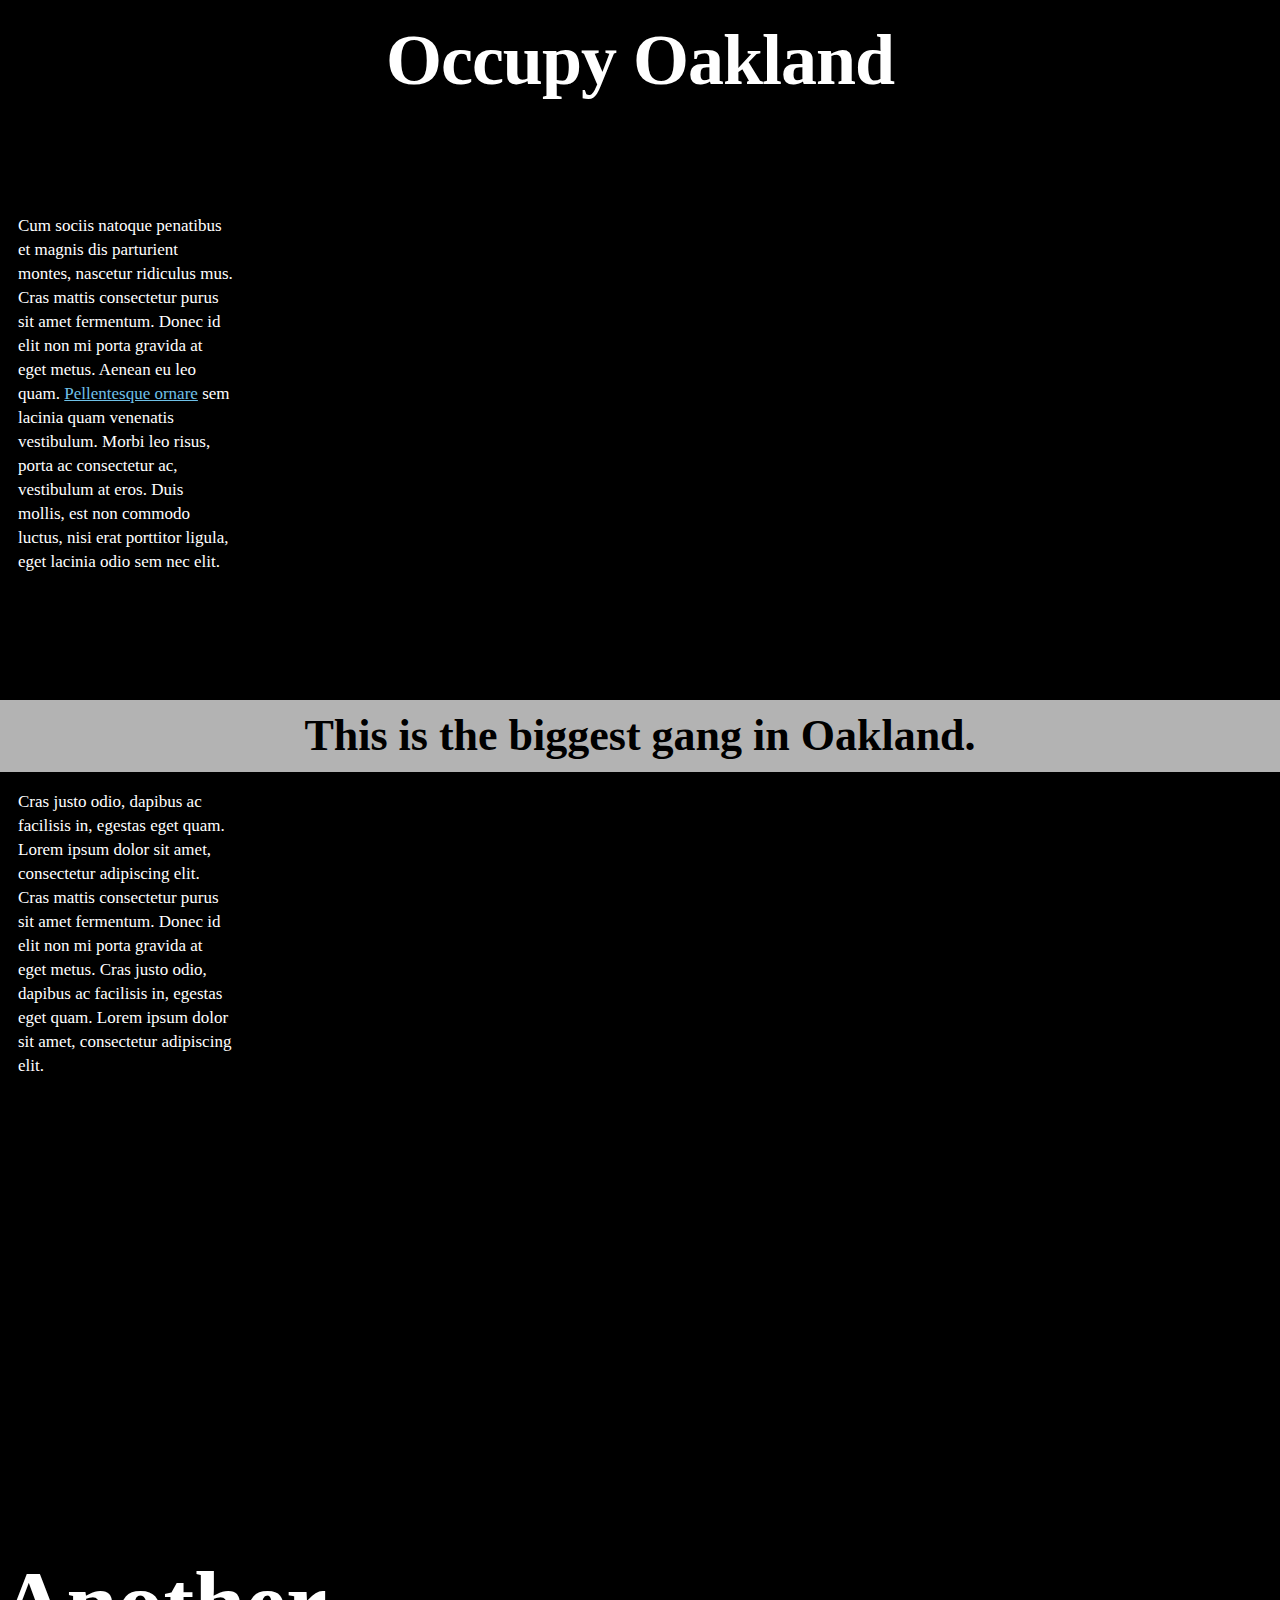
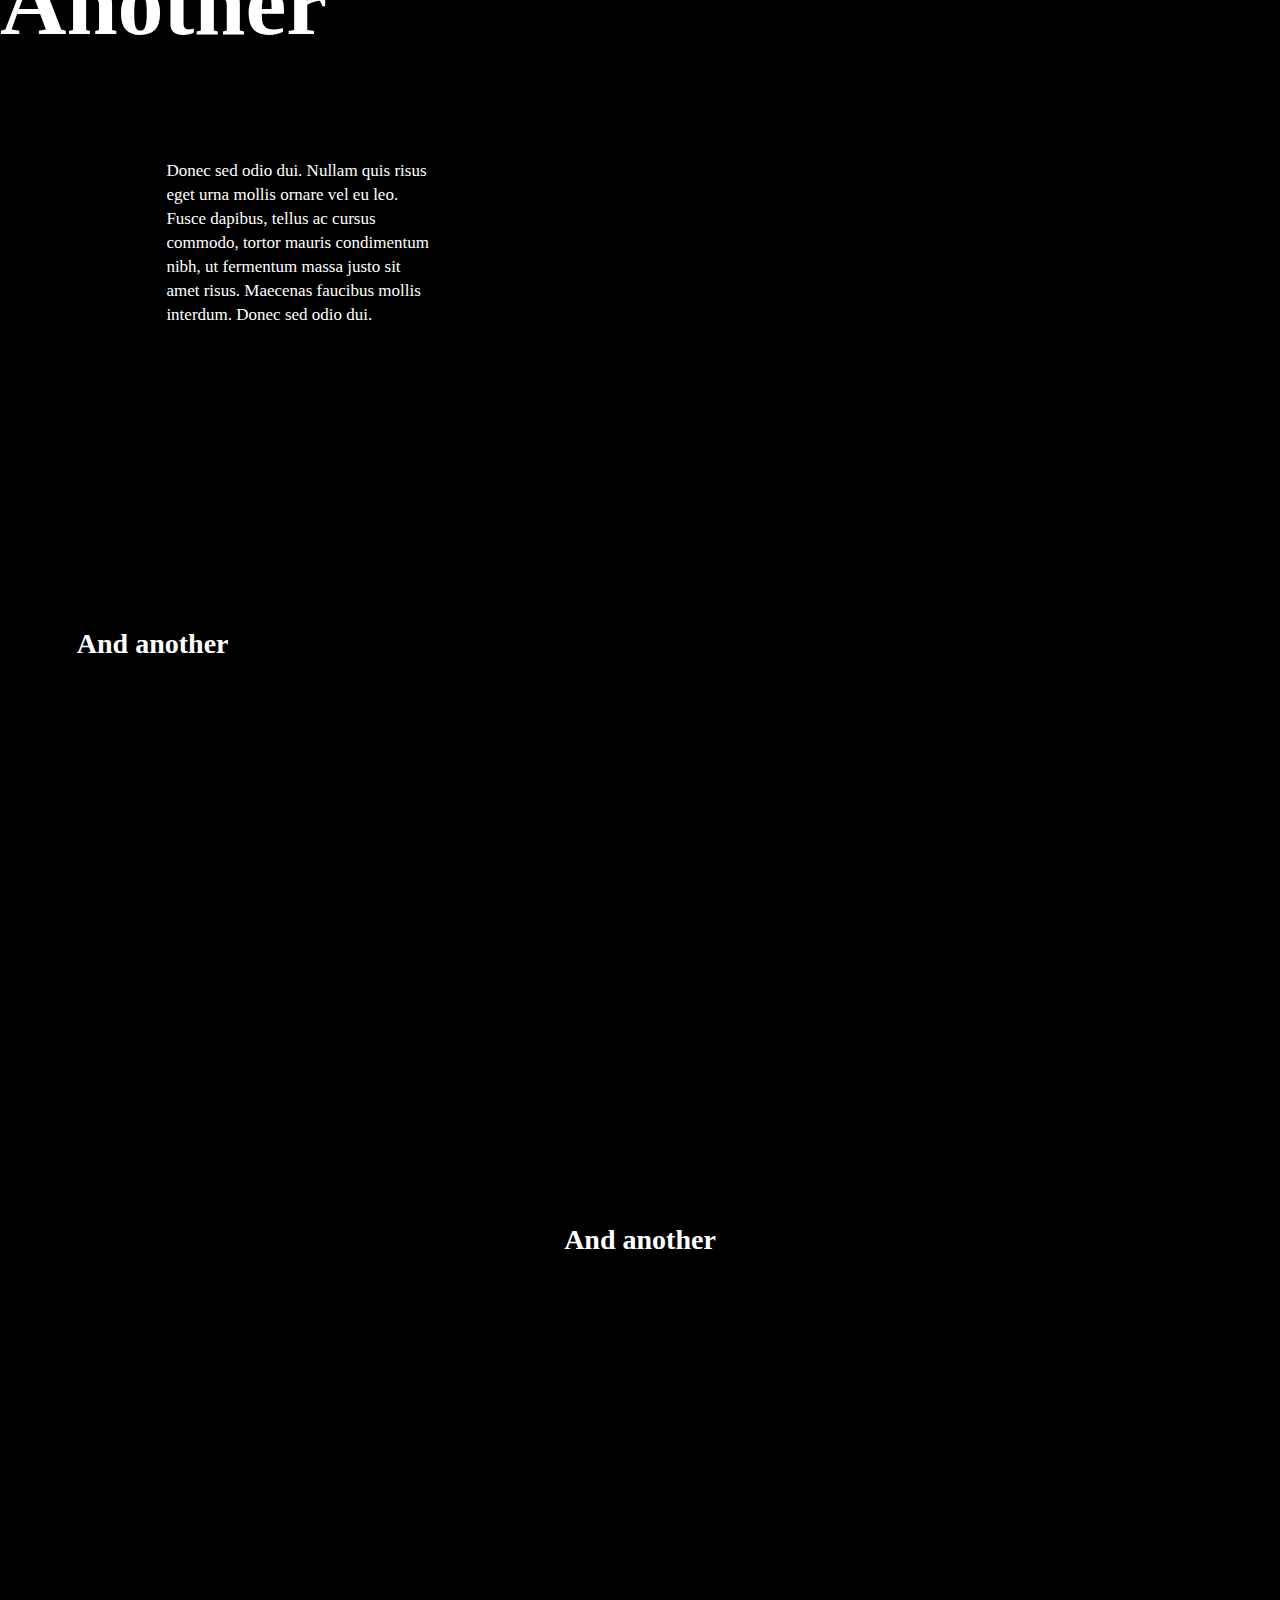
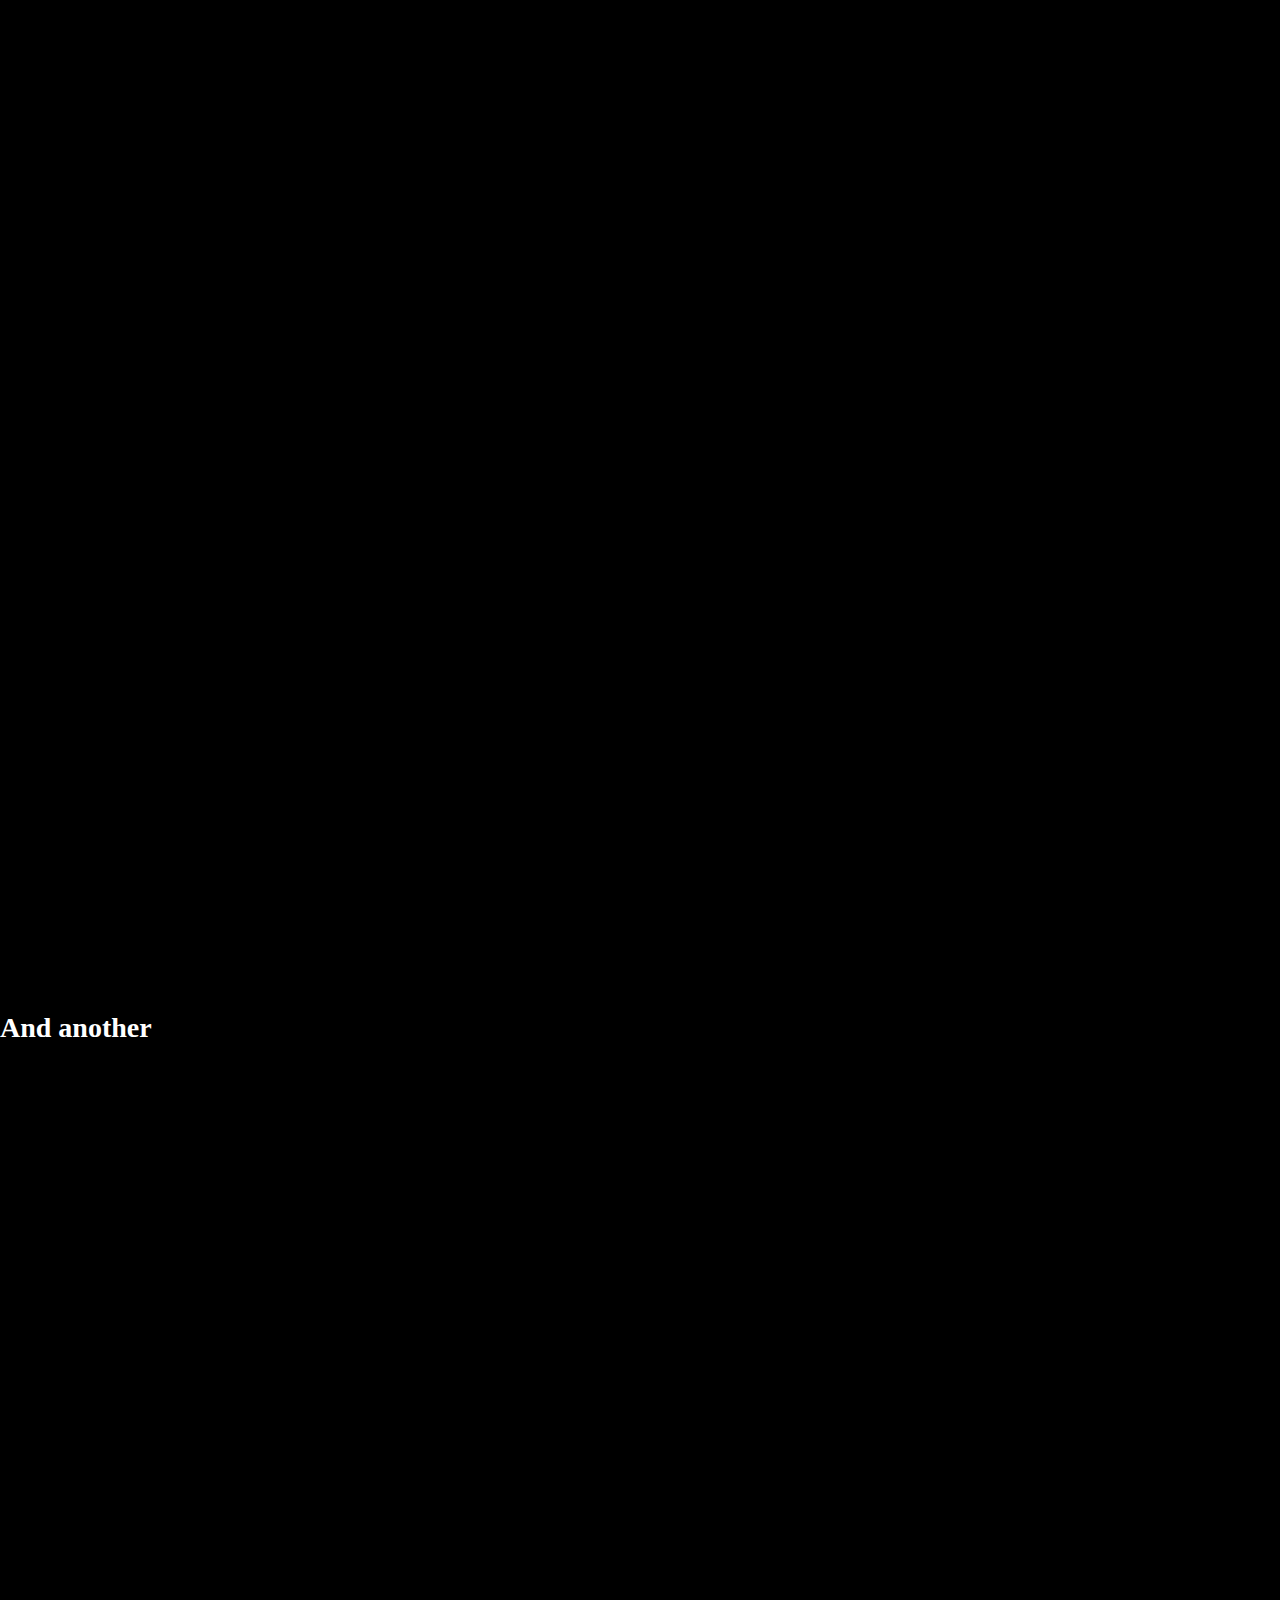
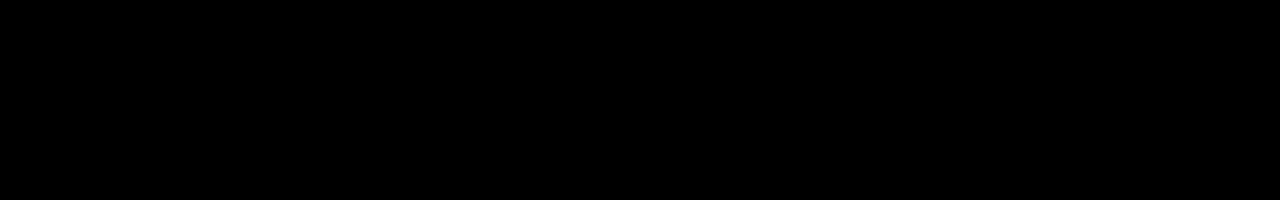
==== photostretch/index.html @ ca7d1084 "Adding photostretch" ====
<!DOCTYPE html>
<html lang="en">
<head>
	<meta charset="utf-8"/>
	<title></title>
	<!-- Place favicon.ico and apple-touch-icon.png in the root of your domain and delete these references -->
	<link rel="shortcut icon" href="/favicon.ico">
	<link rel="apple-touch-icon" href="/apple-touch-icon.png">
	
	<!--[if lt IE 9]>
		<script src="http://html5shim.googlecode.com/svn/trunk/html5.js"></script>
	<![endif]-->
	<link rel="stylesheet" media="all" href=""/>
	<meta name="viewport" content="width=device-width, initial-scale=1"/>
	<!-- Adding "maximum-scale=1" fixes the Mobile Safari auto-zoom bug: http://filamentgroup.com/examples/iosScaleBug/ -->
	
	<!-- LESS framework stylesheet 
	Should be compiled from style.less
	I use http://wearekiss.com/simpless for auto-compiling on save
	-->	
	<link rel="stylesheet" href="style.css" type="text/css" media="screen" title="no title" charset="utf-8">
	
	<!-- Bring in animate.css | http://daneden.me/animate/ -->	
	<link rel="stylesheet" href="animate.css" type="text/css" media="screen" title="no title" charset="utf-8">
			
	<!-- Bring in jQuery first, lots of other stuff depends on it -->
	<script src="js/jquery-1.7.1.min.js" type="text/javascript" charset="utf-8"></script>	
	
	<!-- And Lettering.js | https://github.com/davatron5000/Lettering.js -->		
	<script src="js/jquery.lettering.js" type="text/javascript" charset="utf-8"></script>
	
	<!-- And smooth scrolling | from http://css-tricks.com/snippets/jquery/smooth-scrolling/ -->			
<!--	<script src="js/smooth_scrolling.js" type="text/javascript" charset="utf-8"></script> -->
	
	<!-- And Scrollorama | http://johnpolacek.github.com/scrollorama/ -->			
	<script src="js/jquery.scrollorama.js" type="text/javascript" charset="utf-8"></script>
	
	
	
	<!-- Additional D3 libraries which we may or may not need
	<script src="js/d3.time.js" type="text/javascript" charset="utf-8"></script>
	<script src="js/d3.layout.js" type="text/javascript" charset="utf-8"></script>
	<script src="js/d3.geom.js" type="text/javascript" charset="utf-8"></script>
	<script src="js/d3.geo.js" type="text/javascript" charset="utf-8"></script>		
	-->
	
	
</head>
<body>
<div id="container">

	
	<div id="section-1" class="section">
		<div id="title">
			<h1 class="animated fadeInDown">Occupy Oakland</h1>
		</div>
		
		<p class="animated bounceInLeft">
		Cum sociis natoque penatibus et magnis dis parturient montes, nascetur ridiculus mus. Cras mattis consectetur purus sit amet fermentum. Donec id elit non mi porta gravida at eget metus. Aenean eu leo quam. <a href="#content-2">Pellentesque ornare</a> sem lacinia quam venenatis vestibulum. Morbi leo risus, porta ac consectetur ac, vestibulum at eros. Duis mollis, est non commodo luctus, nisi erat porttitor ligula, eget lacinia odio sem nec elit.
		</p>
	</div>
	
	<div id="section-2" class="section">
		<h2>This is the biggest gang in Oakland.</h2>
		<p class="hidden">Cras justo odio, dapibus ac facilisis in, egestas eget quam. Lorem ipsum dolor sit amet, consectetur adipiscing elit. Cras mattis consectetur purus sit amet fermentum. Donec id elit non mi porta gravida at eget metus. Cras justo odio, dapibus ac facilisis in, egestas eget quam. Lorem ipsum dolor sit amet, consectetur adipiscing elit.</p>
	</div>
	
	<div id="section-3" class="section">
		<h3>Another</h3>
		<p>Donec sed odio dui. Nullam quis risus eget urna mollis ornare vel eu leo. Fusce dapibus, tellus ac cursus commodo, tortor mauris condimentum nibh, ut fermentum massa justo sit amet risus. Maecenas faucibus mollis interdum. Donec sed odio dui.</p>
	</div>
	
	<div id="section-4" class="section">
		<h3>And another</h3>
	</div>
	
	<div id="section-5" class="section">
		<h3>And another</h3>
	</div>
	
	<div id="section-6" class="section">
		<h3>And another</h3>
	</div>
	
	<div id="section-7" class="section">
		<h3>And another</h3>
	</div>
</div>
<script type="text/javascript" charset="utf-8">
	
	$(document).ready(function(){
		
		// Initialize scrollorama for all elements with
		// the class of "section"
		var scrollorama = $.scrollorama({
			blocks: '.section'
		});
		
		scrollorama.onBlockChange(function(){
				var i=scrollorama.blockIndex;
				console.log(i);
				
				if (i==1) {
/*					$('#section-2 p').addClass('animated fadeInLeft'); */
					
				};
				if (i == 2) {
/*					$('#section-3 p').addClass('animated swing') */
				}
		});
		
		
		// Split h1 into words 
		// for more specific styling
		$("#title h1").lettering('words');		
		
		
	});

	
</script>
</body>
</html>
---- photostretch/style.css ----
/* This beautiful CSS-File has been crafted with LESS (lesscss.org) and compiled by simpLESS (wearekiss.com/simpless) */
*{-moz-box-sizing:border-box;-webkit-box-sizing:border-box;box-sizing:border-box}html{-webkit-font-smoothing:antialiased}pre{padding:15px;white-space:pre;white-space:pre-wrap;white-space:pre-line;word-wrap:break-word}label,input[type=button],input[type=submit],button{cursor:pointer}html,body,div,span,object,iframe,h1,h2,h3,h4,h5,h6,p,blockquote,pre,a,abbr,address,cite,code,del,dfn,em,img,ins,kbd,q,samp,small,strong,sub,sup,var,b,i,hr,dl,dt,dd,ol,ul,li,fieldset,form,label,legend,table,caption,tbody,tfoot,thead,tr,th,td,article,aside,canvas,details,figure,figcaption,hgroup,menu,footer,header,nav,section,summary,time,mark,audio,video{margin:0;padding:0;border:0}article,aside,canvas,figure,figure img,figcaption,hgroup,footer,header,nav,section,audio,video{display:block}a img{border:0}.gigantic{font-size:116px;line-height:120px;letter-spacing:-2px}.huge,h1{font-size:72px;line-height:72px;letter-spacing:-1px}.large,h2{font-size:44px;line-height:48px}.bigger,h3{font-size:28px;line-height:36px}.big,h4{font-size:24px;line-height:30px}body{font:17px/24px Palatino,Constantia,"Palatino Linotype",serif}.small,small{font-size:13px;line-height:18px}.1-column{width:68px}.2-column{width:160px}.3-column{width:252px}.4-column{width:344px}.5-column{width:436px}.6-column{width:528px}.7-column{width:620px}.8-column{width:712px}.9-column{width:804px}.10-column{width:896px}::selection{background:#dde97e}::-moz-selection{background:#dde97e}img::selection{background:transparent}img::-moz-selection{background:transparent}body{-webkit-tap-highlight-color:#dde97e}body{background:#000;color:#fff;-webkit-text-size-adjust:100%}#navigation{position:absolute;top:0;right:0}#title{padding-left:160px;padding-right:160px;text-align:center}#section-1{margin-left:auto;margin-right:auto;width:100%;height:700px;background:url('http://farm8.staticflickr.com/7012/6746224785_c7df7c2242_o.jpg') center center fixed;background-repeat:no-repeat;-webkit-background-size:cover;-moz-background-size:cover;-o-background-size:cover;background-size:cover;padding-top:24px}#section-1 p{background-color:rgba(0,0,0,.92);border-radius:4px;display:block;width:252px;padding:18px;margin-top:100px}#section-1 p a:link,#section-1 p a:hover,#section-1 p a:visited{color:#6FC1E8}#section-1 p h3{text-shadow:0 3px 1px rgba(0,0,0,.9)}#section-2{width:100%;margin-left:auto;margin-right:auto;height:900px;background:url('http://farm8.staticflickr.com/7155/6494508513_f058c12ded_o.jpg') top center scroll;background-repeat:no-repeat;-webkit-background-size:cover;-moz-background-size:cover;-o-background-size:cover;background-size:cover}#section-2 p{background-color:#000;border-radius:4px;display:block;width:252px;padding:18px}#section-2 h2{color:#000;padding-top:12px;padding-bottom:12px;background-color:rgba(255,255,255,.7);text-align:center}#section-3{border-top:10px solid black;border-bottom:10px solid black;width:100%;height:600px;background:url('http://farm8.staticflickr.com/7165/6746225441_1ca27e0e44_o.jpg') center center scroll;background-repeat:no-repeat;-webkit-background-size:cover;-moz-background-size:cover;-o-background-size:cover;background-size:cover}#section-3 p{margin-top:100px;width:27%;margin-left:10%;text-shadow:0 2px 3px #000;padding:3%;background-color:rgba(0,0,0,.3)}#section-3 h3{font-size:92px;margin-top:-25px}#section-4{width:100%;height:600px;background:url('http://farm8.staticflickr.com/7144/6494527137_cba6ab1fb7_o.jpg') center left fixed;background-repeat:no-repeat;-webkit-background-size:cover;-moz-background-size:cover;-o-background-size:cover;background-size:cover}#section-4 h3{padding-top:2%;margin-left:6%}#section-5{width:100%;height:600px;border-top:10px solid black;background:url('http://farm8.staticflickr.com/7146/6494521673_4fedfec096_o.jpg') center center fixed;background-repeat:no-repeat;-webkit-background-size:cover;-moz-background-size:cover;-o-background-size:cover;background-size:cover}#section-5 h3{padding-top:12px;padding-bottom:12px;background-color:rgba(0,0,0,.7);text-align:center}#section-6{width:100%;height:800px;border-top:10px solid black;background:url('http://farm8.staticflickr.com/7151/6494519501_f9b0f67eed_o.jpg') center center scroll;background-repeat:no-repeat;-webkit-background-size:cover;-moz-background-size:cover;-o-background-size:cover;background-size:cover}#section-6 h3{color:#000;padding-top:2%;margin-left:6%}#section-7{width:100%;height:800px;border-top:10px solid black;background:url('http://farm8.staticflickr.com/7152/6494446823_b82cc32f3d_o.jpg') center center scroll;background-repeat:no-repeat;-webkit-background-size:cover;-moz-background-size:cover;-o-background-size:cover;background-size:cover}a:link{color:#286c99}a:hover{color:#163b54;-webkit-transition:.3s linear}a:visited{color:#0e2534}#content{width:436px}@media only screen and (min-width: 768px) and (max-width: 991px){body{ width:712px;padding:48px 28px 60px}}@media only screen and (max-width: 767px){body{ font-size:12px;line-height:1.3em;width:320px}h1{font-size:34px;line-height:1.2em}#section-1{background:url('http://farm8.staticflickr.com/7012/6746224785_c7df7c2242_o.jpg') center right fixed}#section-2{width:100%;height:600px}#section-2 p{margin-top:200px}#section-2 h3{font-size:18px}}@media only screen and (min-width: 480px) and (max-width: 767px){body{ width:436px;padding:36px 22px 48px}#section-1{background:url('http://farm8.staticflickr.com/7012/6746224785_c7df7c2242_o.jpg') center center fixed}}
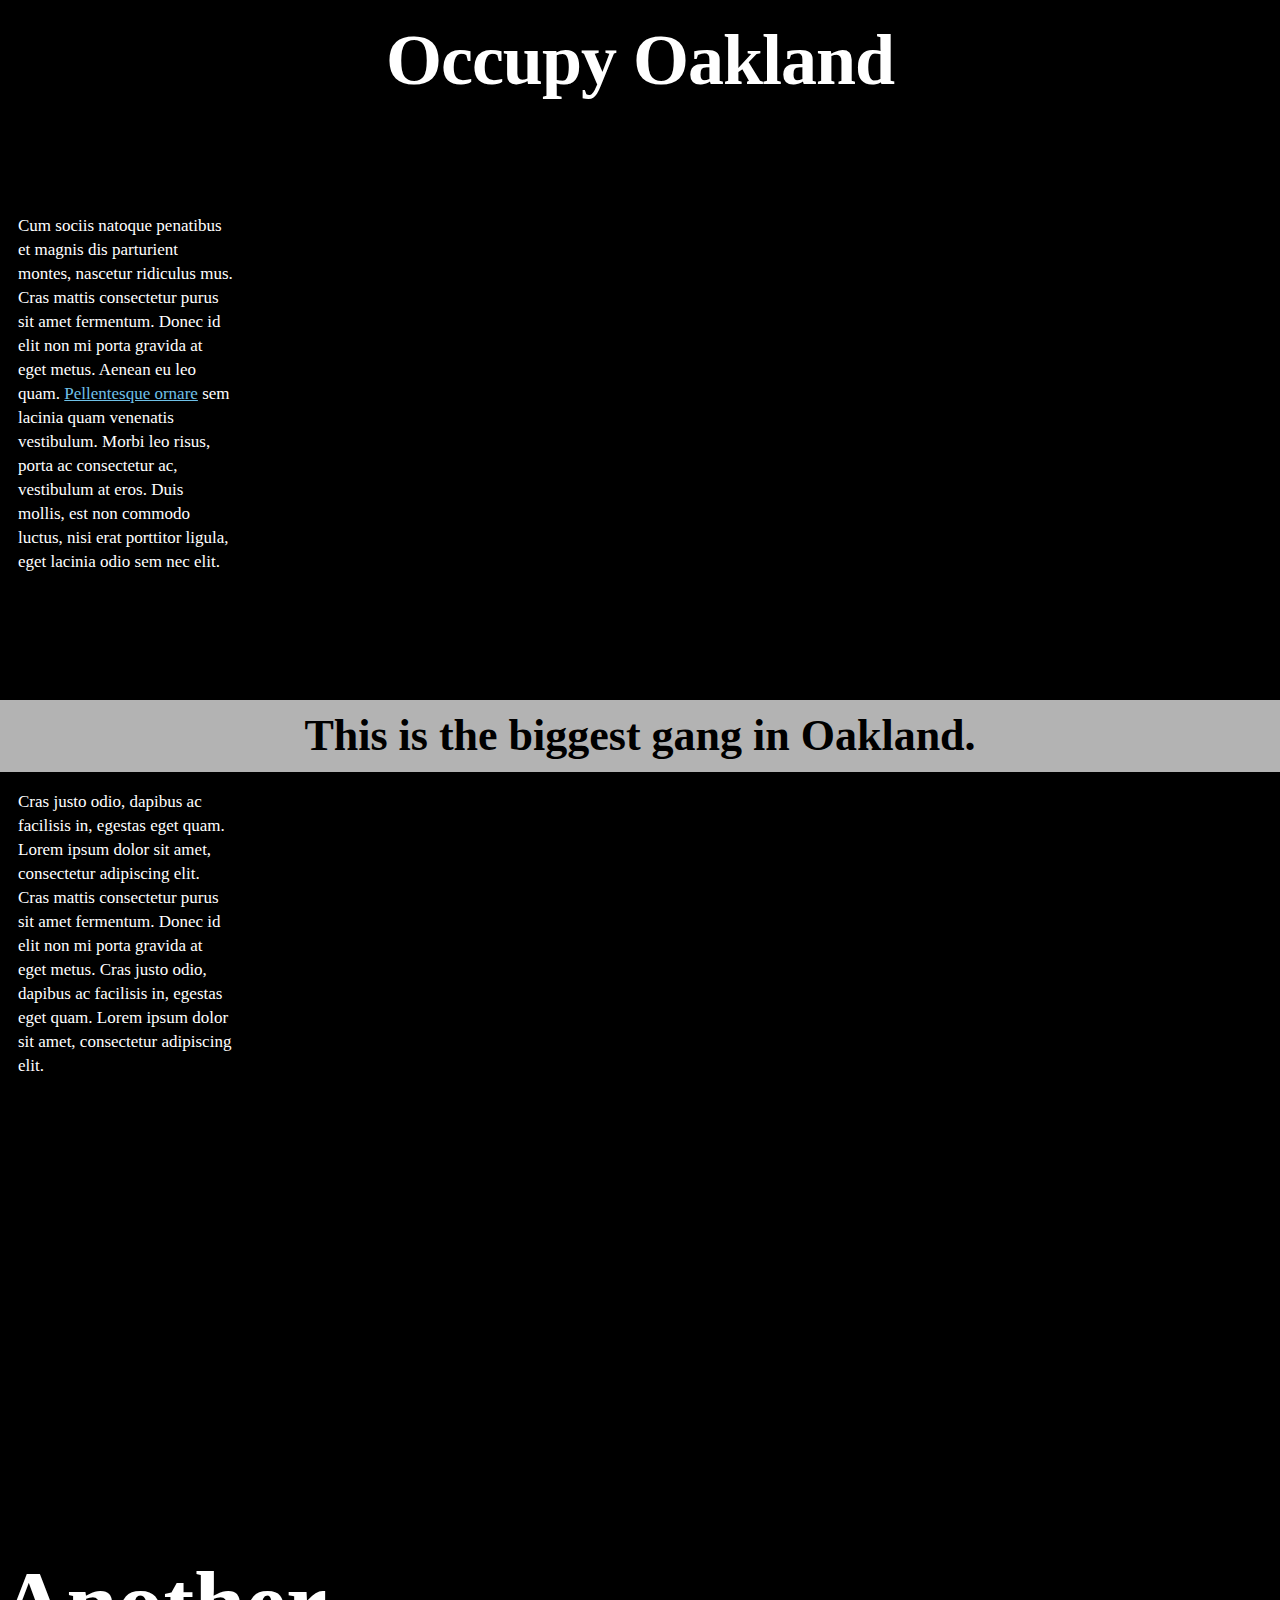
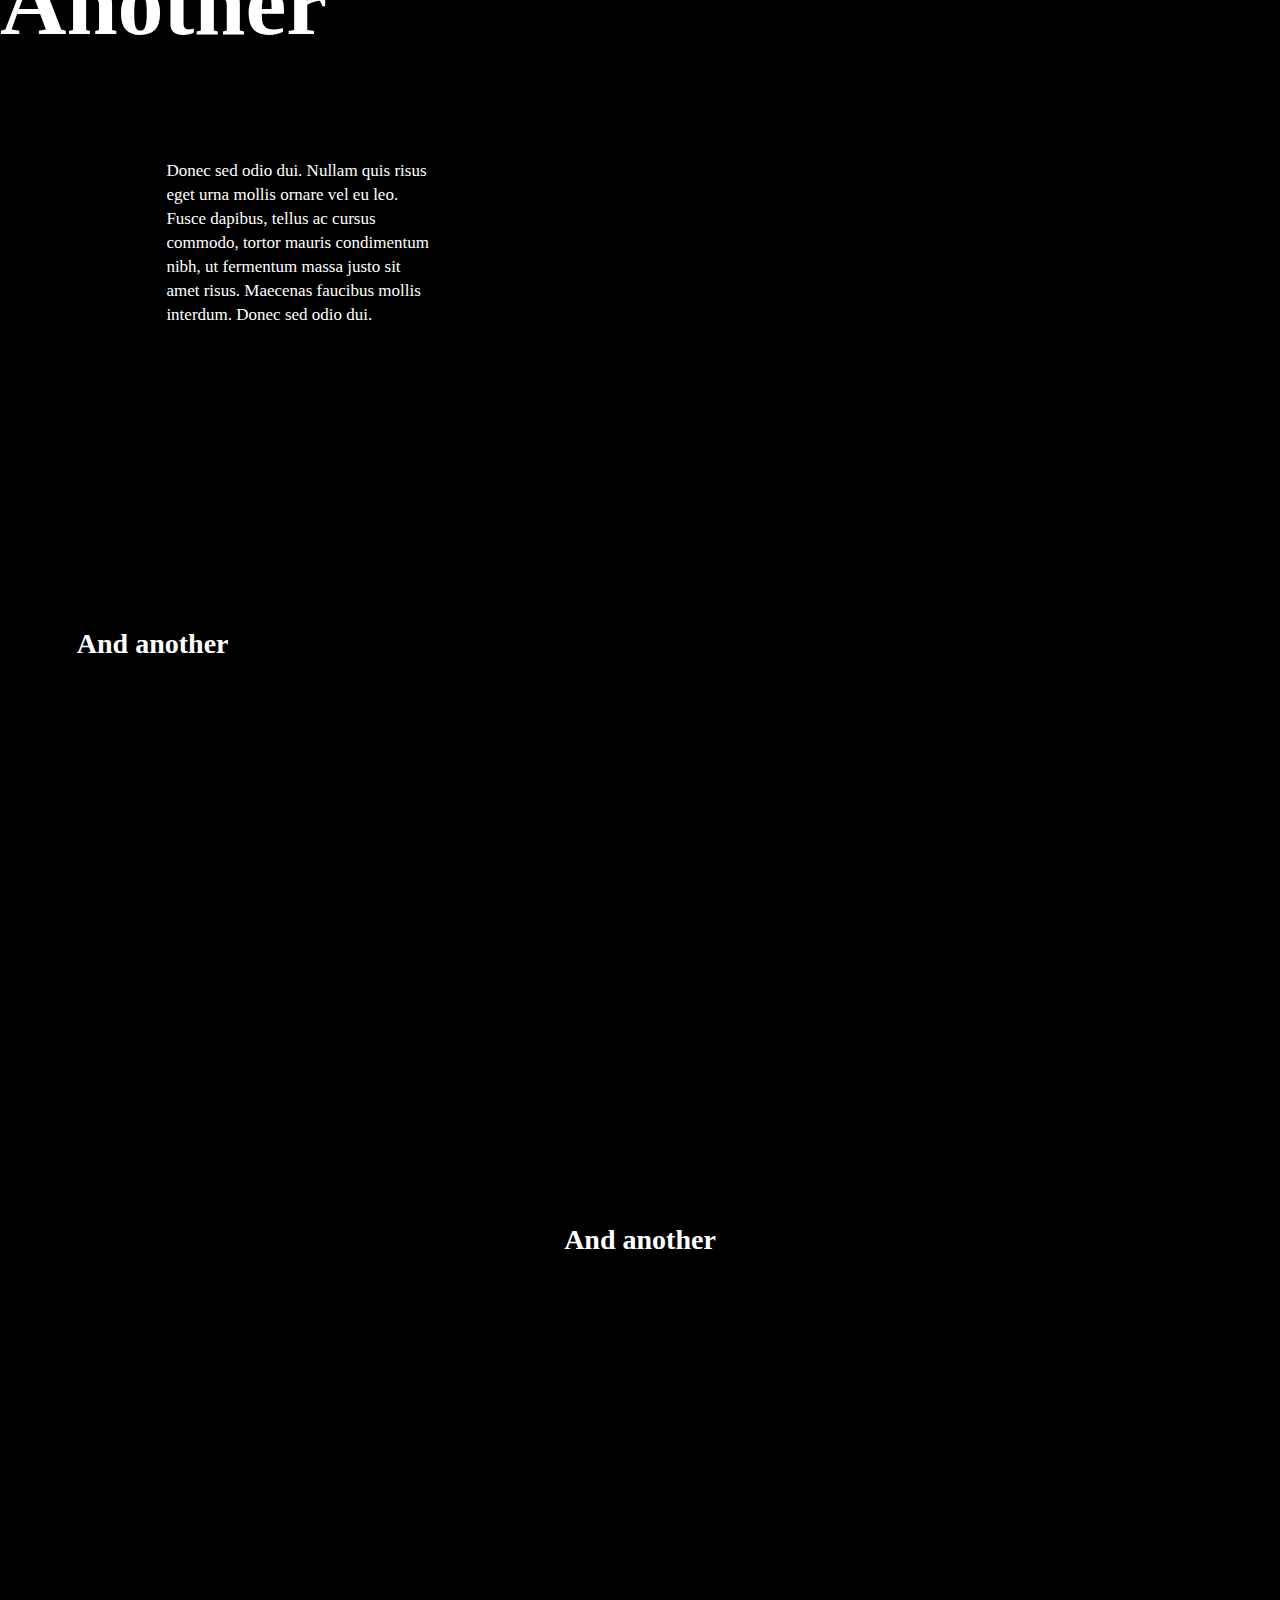
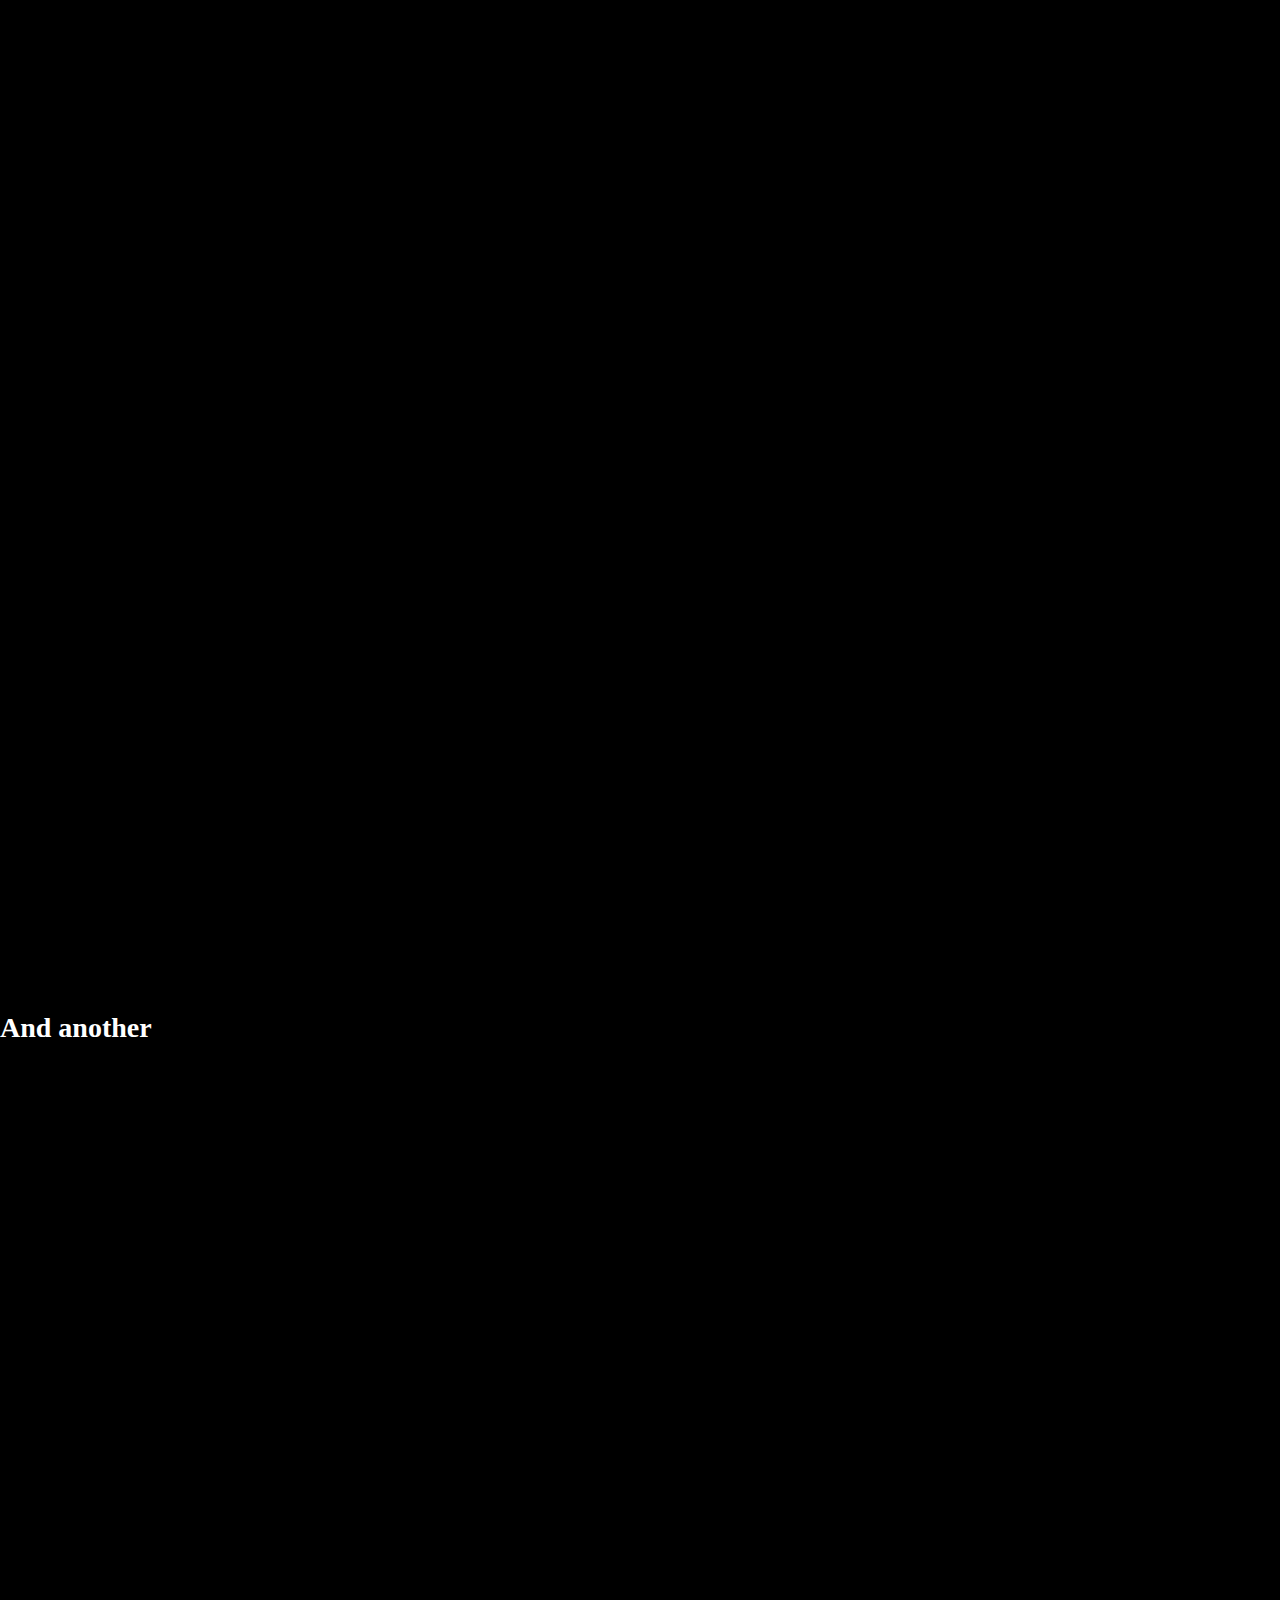
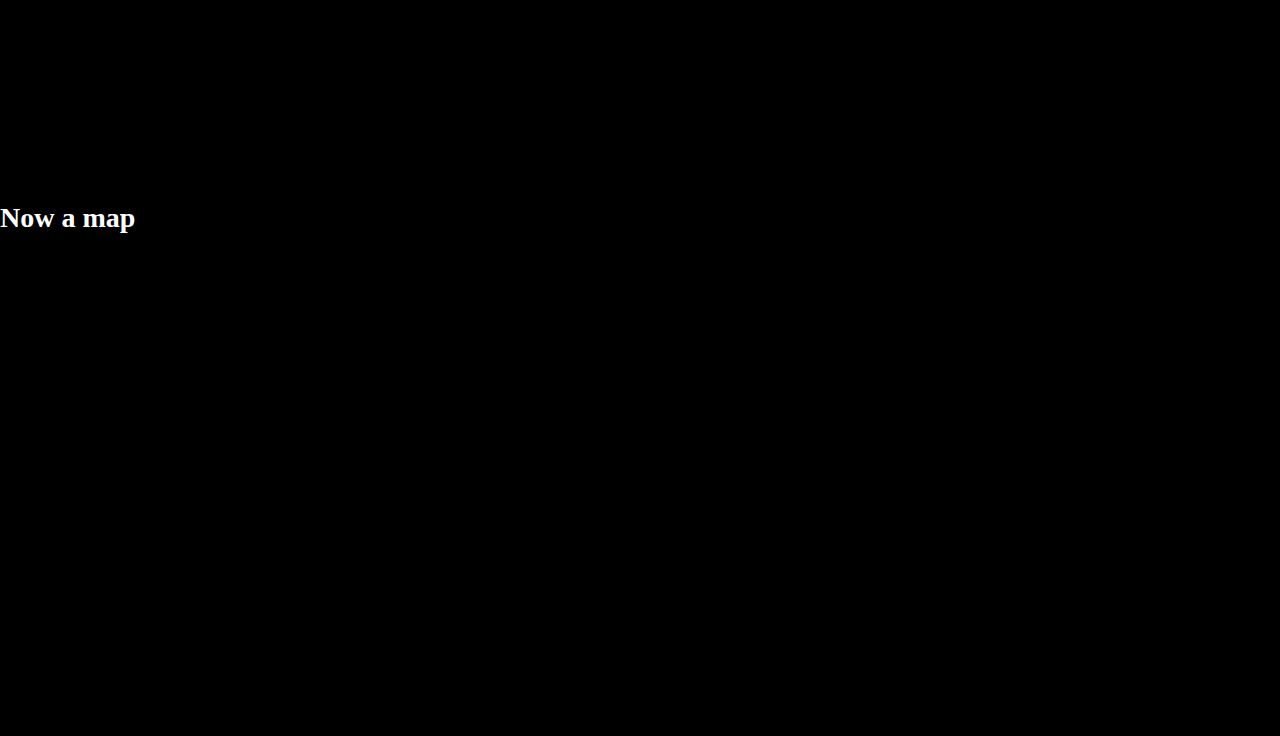
==== commit 9571a98b: "Adding map section to photostretch" ====
--- a/photostretch/index.html
+++ b/photostretch/index.html
@@ -43,7 +43,11 @@
 	<script src="js/d3.geom.js" type="text/javascript" charset="utf-8"></script>
 	<script src="js/d3.geo.js" type="text/javascript" charset="utf-8"></script>		
 	-->
+	<script src="museums.js" type="text/javascript" charset="utf-8"></script>
 	
+	<script src="js/leaflet.js" type="text/javascript" charset="utf-8"></script>
+	<script src="js/wax.leaf.min.js" type="text/javascript" charset="utf-8"></script>
+	<link rel="stylesheet" href="leaflet.css" type="text/css" media="screen" title="no title" charset="utf-8">
 	
 </head>
 <body>
@@ -85,6 +89,13 @@
 	<div id="section-7" class="section">
 		<h3>And another</h3>
 	</div>
+	
+	<div id="section-8" class="section">
+	   <h3>Now a map</h3>
+	   <div id="mapbox" style="width:100%; height: 100%;">
+	       
+	   </div>
+	</div>
 </div>
 <script type="text/javascript" charset="utf-8">
 	
@@ -116,8 +127,60 @@
 		
 		
 	});
+	
+</script>
 
+<script type="text/javascript">
+
+// Define a geojson data layer
+var geojsonLayer = new L.GeoJSON(data);
+
+// Define the map to use from MapBox
+var url = 'http://api.tiles.mapbox.com/v3/mapbox.mapbox-streets.jsonp';
+
+// Get metadata about the map from MapBox
+wax.tilejson(url,function(tilejson) {
+
+    // Make a new Leaflet map in your container div
+    var map = new L.Map('mapbox', {
+        zoomControl: false
+    })  // container's id="mapbox"
+
+    // Center the map
+    .setView(new L.LatLng(37.808, -122.272), 15)
 	
+    // Add MapBox Streets as a base layer
+    .addLayer(new wax.leaf.connector(tilejson))
+
+    // Add the geojson layer
+    .addLayer(geojsonLayer);
+
+	map.on('click', onMapClick);
+
+	function onMapClick(e) {
+	    $('body').append("You clicked the map at " + e.latlng+"<br>");
+	}
+	
+	var circleLocation = new L.LatLng(37.80548, -122.27193),
+	    circleOptions = {
+	        color: '#464D2E',
+	        fillColor: '#464D2E',
+	        fillOpacity: 0.2
+	    };
+
+	var circle = new L.Circle(circleLocation, 25, circleOptions);
+	map.addLayer(circle);
+
+    // Display the name property on click
+    geojsonLayer.on("featureparse", function (e) {
+        if (e.properties && e.properties.name){
+            e.layer.bindPopup(e.properties.name);
+        }
+    });
+
+    // Populate our geojson layer with data
+    geojsonLayer.addGeoJSON(data);
+});
 </script>
 </body>
 </html>
--- a/photostretch/style.css
+++ b/photostretch/style.css
@@ -1,2 +1,2 @@
 /* This beautiful CSS-File has been crafted with LESS (lesscss.org) and compiled by simpLESS (wearekiss.com/simpless) */
-*{-moz-box-sizing:border-box;-webkit-box-sizing:border-box;box-sizing:border-box}html{-webkit-font-smoothing:antialiased}pre{padding:15px;white-space:pre;white-space:pre-wrap;white-space:pre-line;word-wrap:break-word}label,input[type=button],input[type=submit],button{cursor:pointer}html,body,div,span,object,iframe,h1,h2,h3,h4,h5,h6,p,blockquote,pre,a,abbr,address,cite,code,del,dfn,em,img,ins,kbd,q,samp,small,strong,sub,sup,var,b,i,hr,dl,dt,dd,ol,ul,li,fieldset,form,label,legend,table,caption,tbody,tfoot,thead,tr,th,td,article,aside,canvas,details,figure,figcaption,hgroup,menu,footer,header,nav,section,summary,time,mark,audio,video{margin:0;padding:0;border:0}article,aside,canvas,figure,figure img,figcaption,hgroup,footer,header,nav,section,audio,video{display:block}a img{border:0}.gigantic{font-size:116px;line-height:120px;letter-spacing:-2px}.huge,h1{font-size:72px;line-height:72px;letter-spacing:-1px}.large,h2{font-size:44px;line-height:48px}.bigger,h3{font-size:28px;line-height:36px}.big,h4{font-size:24px;line-height:30px}body{font:17px/24px Palatino,Constantia,"Palatino Linotype",serif}.small,small{font-size:13px;line-height:18px}.1-column{width:68px}.2-column{width:160px}.3-column{width:252px}.4-column{width:344px}.5-column{width:436px}.6-column{width:528px}.7-column{width:620px}.8-column{width:712px}.9-column{width:804px}.10-column{width:896px}::selection{background:#dde97e}::-moz-selection{background:#dde97e}img::selection{background:transparent}img::-moz-selection{background:transparent}body{-webkit-tap-highlight-color:#dde97e}body{background:#000;color:#fff;-webkit-text-size-adjust:100%}#navigation{position:absolute;top:0;right:0}#title{padding-left:160px;padding-right:160px;text-align:center}#section-1{margin-left:auto;margin-right:auto;width:100%;height:700px;background:url('http://farm8.staticflickr.com/7012/6746224785_c7df7c2242_o.jpg') center center fixed;background-repeat:no-repeat;-webkit-background-size:cover;-moz-background-size:cover;-o-background-size:cover;background-size:cover;padding-top:24px}#section-1 p{background-color:rgba(0,0,0,.92);border-radius:4px;display:block;width:252px;padding:18px;margin-top:100px}#section-1 p a:link,#section-1 p a:hover,#section-1 p a:visited{color:#6FC1E8}#section-1 p h3{text-shadow:0 3px 1px rgba(0,0,0,.9)}#section-2{width:100%;margin-left:auto;margin-right:auto;height:900px;background:url('http://farm8.staticflickr.com/7155/6494508513_f058c12ded_o.jpg') top center scroll;background-repeat:no-repeat;-webkit-background-size:cover;-moz-background-size:cover;-o-background-size:cover;background-size:cover}#section-2 p{background-color:#000;border-radius:4px;display:block;width:252px;padding:18px}#section-2 h2{color:#000;padding-top:12px;padding-bottom:12px;background-color:rgba(255,255,255,.7);text-align:center}#section-3{border-top:10px solid black;border-bottom:10px solid black;width:100%;height:600px;background:url('http://farm8.staticflickr.com/7165/6746225441_1ca27e0e44_o.jpg') center center scroll;background-repeat:no-repeat;-webkit-background-size:cover;-moz-background-size:cover;-o-background-size:cover;background-size:cover}#section-3 p{margin-top:100px;width:27%;margin-left:10%;text-shadow:0 2px 3px #000;padding:3%;background-color:rgba(0,0,0,.3)}#section-3 h3{font-size:92px;margin-top:-25px}#section-4{width:100%;height:600px;background:url('http://farm8.staticflickr.com/7144/6494527137_cba6ab1fb7_o.jpg') center left fixed;background-repeat:no-repeat;-webkit-background-size:cover;-moz-background-size:cover;-o-background-size:cover;background-size:cover}#section-4 h3{padding-top:2%;margin-left:6%}#section-5{width:100%;height:600px;border-top:10px solid black;background:url('http://farm8.staticflickr.com/7146/6494521673_4fedfec096_o.jpg') center center fixed;background-repeat:no-repeat;-webkit-background-size:cover;-moz-background-size:cover;-o-background-size:cover;background-size:cover}#section-5 h3{padding-top:12px;padding-bottom:12px;background-color:rgba(0,0,0,.7);text-align:center}#section-6{width:100%;height:800px;border-top:10px solid black;background:url('http://farm8.staticflickr.com/7151/6494519501_f9b0f67eed_o.jpg') center center scroll;background-repeat:no-repeat;-webkit-background-size:cover;-moz-background-size:cover;-o-background-size:cover;background-size:cover}#section-6 h3{color:#000;padding-top:2%;margin-left:6%}#section-7{width:100%;height:800px;border-top:10px solid black;background:url('http://farm8.staticflickr.com/7152/6494446823_b82cc32f3d_o.jpg') center center scroll;background-repeat:no-repeat;-webkit-background-size:cover;-moz-background-size:cover;-o-background-size:cover;background-size:cover}a:link{color:#286c99}a:hover{color:#163b54;-webkit-transition:.3s linear}a:visited{color:#0e2534}#content{width:436px}@media only screen and (min-width: 768px) and (max-width: 991px){body{ width:712px;padding:48px 28px 60px}}@media only screen and (max-width: 767px){body{ font-size:12px;line-height:1.3em;width:320px}h1{font-size:34px;line-height:1.2em}#section-1{background:url('http://farm8.staticflickr.com/7012/6746224785_c7df7c2242_o.jpg') center right fixed}#section-2{width:100%;height:600px}#section-2 p{margin-top:200px}#section-2 h3{font-size:18px}}@media only screen and (min-width: 480px) and (max-width: 767px){body{ width:436px;padding:36px 22px 48px}#section-1{background:url('http://farm8.staticflickr.com/7012/6746224785_c7df7c2242_o.jpg') center center fixed}}+*{-moz-box-sizing:border-box;-webkit-box-sizing:border-box;box-sizing:border-box}html{-webkit-font-smoothing:antialiased}pre{padding:15px;white-space:pre;white-space:pre-wrap;white-space:pre-line;word-wrap:break-word}label,input[type=button],input[type=submit],button{cursor:pointer}html,body,div,span,object,iframe,h1,h2,h3,h4,h5,h6,p,blockquote,pre,a,abbr,address,cite,code,del,dfn,em,img,ins,kbd,q,samp,small,strong,sub,sup,var,b,i,hr,dl,dt,dd,ol,ul,li,fieldset,form,label,legend,table,caption,tbody,tfoot,thead,tr,th,td,article,aside,canvas,details,figure,figcaption,hgroup,menu,footer,header,nav,section,summary,time,mark,audio,video{margin:0;padding:0;border:0}article,aside,canvas,figure,figure img,figcaption,hgroup,footer,header,nav,section,audio,video{display:block}a img{border:0}.gigantic{font-size:116px;line-height:120px;letter-spacing:-2px}.huge,h1{font-size:72px;line-height:72px;letter-spacing:-1px}.large,h2{font-size:44px;line-height:48px}.bigger,h3{font-size:28px;line-height:36px}.big,h4{font-size:24px;line-height:30px}body{font:17px/24px Palatino,Constantia,"Palatino Linotype",serif}.small,small{font-size:13px;line-height:18px}.1-column{width:68px}.2-column{width:160px}.3-column{width:252px}.4-column{width:344px}.5-column{width:436px}.6-column{width:528px}.7-column{width:620px}.8-column{width:712px}.9-column{width:804px}.10-column{width:896px}::selection{background:#dde97e}::-moz-selection{background:#dde97e}img::selection{background:transparent}img::-moz-selection{background:transparent}body{-webkit-tap-highlight-color:#dde97e}body{background:#000;color:#fff;-webkit-text-size-adjust:100%}#navigation{position:absolute;top:0;right:0}#title{padding-left:160px;padding-right:160px;text-align:center}#section-1{margin-left:auto;margin-right:auto;width:100%;height:700px;background:url('http://farm8.staticflickr.com/7012/6746224785_c7df7c2242_o.jpg') center center fixed;background-repeat:no-repeat;-webkit-background-size:cover;-moz-background-size:cover;-o-background-size:cover;background-size:cover;padding-top:24px}#section-1 p{background-color:rgba(0,0,0,.92);border-radius:4px;display:block;width:252px;padding:18px;margin-top:100px}#section-1 p a:link,#section-1 p a:hover,#section-1 p a:visited{color:#6FC1E8}#section-1 p h3{text-shadow:0 3px 1px rgba(0,0,0,.9)}#section-2{width:100%;margin-left:auto;margin-right:auto;height:900px;background:url('http://farm8.staticflickr.com/7155/6494508513_f058c12ded_o.jpg') top center scroll;background-repeat:no-repeat;-webkit-background-size:cover;-moz-background-size:cover;-o-background-size:cover;background-size:cover}#section-2 p{background-color:#000;border-radius:4px;display:block;width:252px;padding:18px}#section-2 h2{color:#000;padding-top:12px;padding-bottom:12px;background-color:rgba(255,255,255,.7);text-align:center}#section-3{border-top:10px solid black;border-bottom:10px solid black;width:100%;height:600px;background:url('http://farm8.staticflickr.com/7165/6746225441_1ca27e0e44_o.jpg') center center scroll;background-repeat:no-repeat;-webkit-background-size:cover;-moz-background-size:cover;-o-background-size:cover;background-size:cover}#section-3 p{margin-top:100px;width:27%;margin-left:10%;text-shadow:0 2px 3px #000;padding:3%;background-color:rgba(0,0,0,.3)}#section-3 h3{font-size:92px;margin-top:-25px}#section-4{width:100%;height:600px;background:url('http://farm8.staticflickr.com/7144/6494527137_cba6ab1fb7_o.jpg') center left fixed;background-repeat:no-repeat;-webkit-background-size:cover;-moz-background-size:cover;-o-background-size:cover;background-size:cover}#section-4 h3{padding-top:2%;margin-left:6%}#section-5{width:100%;height:600px;border-top:10px solid black;background:url('http://farm8.staticflickr.com/7146/6494521673_4fedfec096_o.jpg') center center fixed;background-repeat:no-repeat;-webkit-background-size:cover;-moz-background-size:cover;-o-background-size:cover;background-size:cover}#section-5 h3{padding-top:12px;padding-bottom:12px;background-color:rgba(0,0,0,.7);text-align:center}#section-6{width:100%;height:800px;border-top:10px solid black;background:url('http://farm8.staticflickr.com/7151/6494519501_f9b0f67eed_o.jpg') center center scroll;background-repeat:no-repeat;-webkit-background-size:cover;-moz-background-size:cover;-o-background-size:cover;background-size:cover}#section-6 h3{color:#000;padding-top:2%;margin-left:6%}#section-7{width:100%;height:800px;border-top:10px solid black;background:url('http://farm8.staticflickr.com/7152/6494446823_b82cc32f3d_o.jpg') center center scroll;background-repeat:no-repeat;-webkit-background-size:cover;-moz-background-size:cover;-o-background-size:cover;background-size:cover}#section-8{width:100%;height:500px}a:link{color:#286c99}a:hover{color:#163b54;-webkit-transition:.3s linear}a:visited{color:#0e2534}#content{width:436px}@media only screen and (min-width: 768px) and (max-width: 991px){body{ width:712px;padding:48px 28px 60px}}@media only screen and (max-width: 767px){body{ font-size:12px;line-height:1.3em;width:320px}h1{font-size:34px;line-height:1.2em}#section-1{background:url('http://farm8.staticflickr.com/7012/6746224785_c7df7c2242_o.jpg') center right fixed}#section-2{width:100%;height:600px}#section-2 p{margin-top:200px}#section-2 h3{font-size:18px}}@media only screen and (min-width: 480px) and (max-width: 767px){body{ width:436px;padding:36px 22px 48px}#section-1{background:url('http://farm8.staticflickr.com/7012/6746224785_c7df7c2242_o.jpg') center center fixed}}--- a/photostretch/leaflet.css
+++ b/photostretch/leaflet.css
@@ -0,0 +1,323 @@
+/* required styles */
+
+.leaflet-map-pane,
+.leaflet-tile,
+.leaflet-marker-icon,
+.leaflet-marker-shadow,
+.leaflet-tile-pane,
+.leaflet-overlay-pane,
+.leaflet-shadow-pane,
+.leaflet-marker-pane,
+.leaflet-popup-pane,
+.leaflet-overlay-pane svg,
+.leaflet-zoom-box,
+.leaflet-image-layer { /* TODO optimize classes */
+	position: absolute;
+	}
+.leaflet-container {
+	overflow: hidden;
+	}
+.leaflet-tile-pane, .leaflet-container {
+	-webkit-transform: translate3d(0,0,0);
+	}
+.leaflet-tile,
+.leaflet-marker-icon,
+.leaflet-marker-shadow {
+	-moz-user-select: none;
+	-webkit-user-select: none;
+	user-select: none;
+	}
+.leaflet-marker-icon,
+.leaflet-marker-shadow {
+	display: block;
+	}
+.leaflet-clickable {
+	cursor: pointer;
+	}
+.leaflet-container img {
+	max-width: none !important;
+	}
+
+.leaflet-tile-pane { z-index: 2; }
+
+.leaflet-objects-pane { z-index: 3; }
+.leaflet-overlay-pane { z-index: 4; }
+.leaflet-shadow-pane { z-index: 5; }
+.leaflet-marker-pane { z-index: 6; }
+.leaflet-popup-pane { z-index: 7; }
+
+.leaflet-zoom-box {
+	width: 0;
+	height: 0;
+	}
+
+.leaflet-tile {
+	visibility: hidden;
+	}
+.leaflet-tile-loaded {
+	visibility: inherit;
+	}
+
+a.leaflet-active {
+	outline: 2px solid orange;
+	}
+
+
+/* Leaflet controls */
+
+.leaflet-control {
+	position: relative;
+	z-index: 7;
+	}
+.leaflet-top,
+.leaflet-bottom {
+	position: absolute;
+	}
+.leaflet-top {
+	top: 0;
+	}
+.leaflet-right {
+	right: 0;
+	}
+.leaflet-bottom {
+	bottom: 0;
+	}
+.leaflet-left {
+	left: 0;
+	}
+.leaflet-control {
+	float: left;
+	clear: both;
+	}
+.leaflet-right .leaflet-control {
+	float: right;
+	}
+.leaflet-top .leaflet-control {
+	margin-top: 10px;
+	}
+.leaflet-bottom .leaflet-control {
+	margin-bottom: 10px;
+	}
+.leaflet-left .leaflet-control {
+	margin-left: 10px;
+	}
+.leaflet-right .leaflet-control {
+	margin-right: 10px;
+	}
+
+.leaflet-control-zoom, .leaflet-control-layers {
+	-moz-border-radius: 7px;
+	-webkit-border-radius: 7px;
+	border-radius: 7px;
+	}
+.leaflet-control-zoom {
+	padding: 5px;
+	background: rgba(0, 0, 0, 0.25);
+	}
+.leaflet-control-zoom a {
+	background-color: rgba(255, 255, 255, 0.75);
+	}
+.leaflet-control-zoom a, .leaflet-control-layers a {
+	background-position: 50% 50%;
+	background-repeat: no-repeat;
+	display: block;
+	}
+.leaflet-control-zoom a {
+	-moz-border-radius: 4px;
+	-webkit-border-radius: 4px;
+	border-radius: 4px;
+	width: 19px;
+	height: 19px;
+	}
+.leaflet-control-zoom a:hover {
+	background-color: #fff;
+	}
+.leaflet-big-buttons .leaflet-control-zoom a {
+	width: 27px;
+	height: 27px;
+	}
+.leaflet-control-zoom-in {
+	background-image: url(images/zoom-in.png);
+	margin-bottom: 5px;
+	}
+.leaflet-control-zoom-out {
+	background-image: url(images/zoom-out.png);
+	}
+
+.leaflet-control-layers {
+	-moz-box-shadow: 0 0 7px #999;
+	-webkit-box-shadow: 0 0 7px #999;
+	box-shadow: 0 0 7px #999;
+
+	background: #f8f8f9;
+	}
+.leaflet-control-layers a {
+	background-image: url(images/layers.png);
+	width: 36px;
+	height: 36px;
+	}
+.leaflet-big-buttons .leaflet-control-layers a {
+	width: 44px;
+	height: 44px;
+	}
+.leaflet-control-layers .leaflet-control-layers-list,
+.leaflet-control-layers-expanded .leaflet-control-layers-toggle {
+	display: none;
+	}
+.leaflet-control-layers-expanded .leaflet-control-layers-list {
+	display: block;
+	position: relative;
+	}
+.leaflet-control-layers-expanded {
+	padding: 6px 10px 6px 6px;
+	font: 12px/1.5 "Helvetica Neue", Arial, Helvetica, sans-serif;
+	color: #333;
+	background: #fff;
+	}
+.leaflet-control-layers input {
+	margin-top: 2px;
+	position: relative;
+	top: 1px;
+	}
+.leaflet-control-layers label {
+	display: block;
+	}
+.leaflet-control-layers-separator {
+	height: 0;
+	border-top: 1px solid #ddd;
+	margin: 5px -10px 5px -6px;
+	}
+
+.leaflet-container .leaflet-control-attribution {
+	margin: 0;
+	padding: 0 5px;
+
+	font: 11px/1.5 "Helvetica Neue", Arial, Helvetica, sans-serif;
+	color: #333;
+
+	background-color: rgba(255, 255, 255, 0.7);
+
+	-moz-box-shadow: 0 0 7px #ccc;
+	-webkit-box-shadow: 0 0 7px #ccc;
+	box-shadow: 0 0 7px #ccc;
+	}
+
+
+/* Fade animations */
+
+.leaflet-fade-anim .leaflet-tile {
+	opacity: 0;
+
+	-webkit-transition: opacity 0.2s linear;
+	-moz-transition: opacity 0.2s linear;
+	-o-transition: opacity 0.2s linear;
+	transition: opacity 0.2s linear;
+	}
+.leaflet-fade-anim .leaflet-tile-loaded {
+	opacity: 1;
+	}
+
+.leaflet-fade-anim .leaflet-popup {
+	opacity: 0;
+
+	-webkit-transition: opacity 0.2s linear;
+	-moz-transition: opacity 0.2s linear;
+	-o-transition: opacity 0.2s linear;
+	transition: opacity 0.2s linear;
+	}
+.leaflet-fade-anim .leaflet-map-pane .leaflet-popup {
+	opacity: 1;
+	}
+
+.leaflet-zoom-anim .leaflet-tile {
+	-webkit-transition: none;
+	-moz-transition: none;
+	-o-transition: none;
+	transition: none;
+	}
+
+.leaflet-zoom-anim .leaflet-objects-pane {
+	visibility: hidden;
+	}
+
+
+/* Popup layout */
+
+.leaflet-popup {
+	position: absolute;
+	text-align: center;
+	-webkit-transform: translate3d(0,0,0);
+	}
+.leaflet-popup-content-wrapper {
+	padding: 1px;
+	text-align: left;
+	}
+.leaflet-popup-content {
+	margin: 19px;
+	}
+.leaflet-popup-tip-container {
+	margin: 0 auto;
+	width: 40px;
+	height: 16px;
+	position: relative;
+	overflow: hidden;
+	}
+.leaflet-popup-tip {
+	width: 15px;
+	height: 15px;
+	padding: 1px;
+
+	margin: -8px auto 0;
+
+	-moz-transform: rotate(45deg);
+	-webkit-transform: rotate(45deg);
+	-ms-transform: rotate(45deg);
+	-o-transform: rotate(45deg);
+	transform: rotate(45deg);
+	}
+.leaflet-popup-close-button {
+	position: absolute;
+	top: 9px;
+	right: 9px;
+
+	width: 10px;
+	height: 10px;
+
+	overflow: hidden;
+	}
+.leaflet-popup-content p {
+	margin: 18px 0;
+	}
+
+
+/* Visual appearance */
+
+.leaflet-container {
+	background: #ddd;
+	}
+.leaflet-container a {
+	color: #0078A8;
+	}
+.leaflet-zoom-box {
+	border: 2px dotted #05f;
+	background: white;
+	opacity: 0.5;
+	}
+.leaflet-popup-content-wrapper, .leaflet-popup-tip {
+	background: white;
+
+	box-shadow: 0 1px 10px #888;
+	-moz-box-shadow: 0 1px 10px #888;
+	 -webkit-box-shadow: 0 1px 14px #999;
+	}
+.leaflet-popup-content-wrapper {
+	-moz-border-radius: 20px;
+	-webkit-border-radius: 20px;
+	border-radius: 20px;
+	}
+.leaflet-popup-content {
+	font: 12px/1.4 "Helvetica Neue", Arial, Helvetica, sans-serif;
+	}
+.leaflet-popup-close-button {
+	background: white url(images/popup-close.png);
+	}
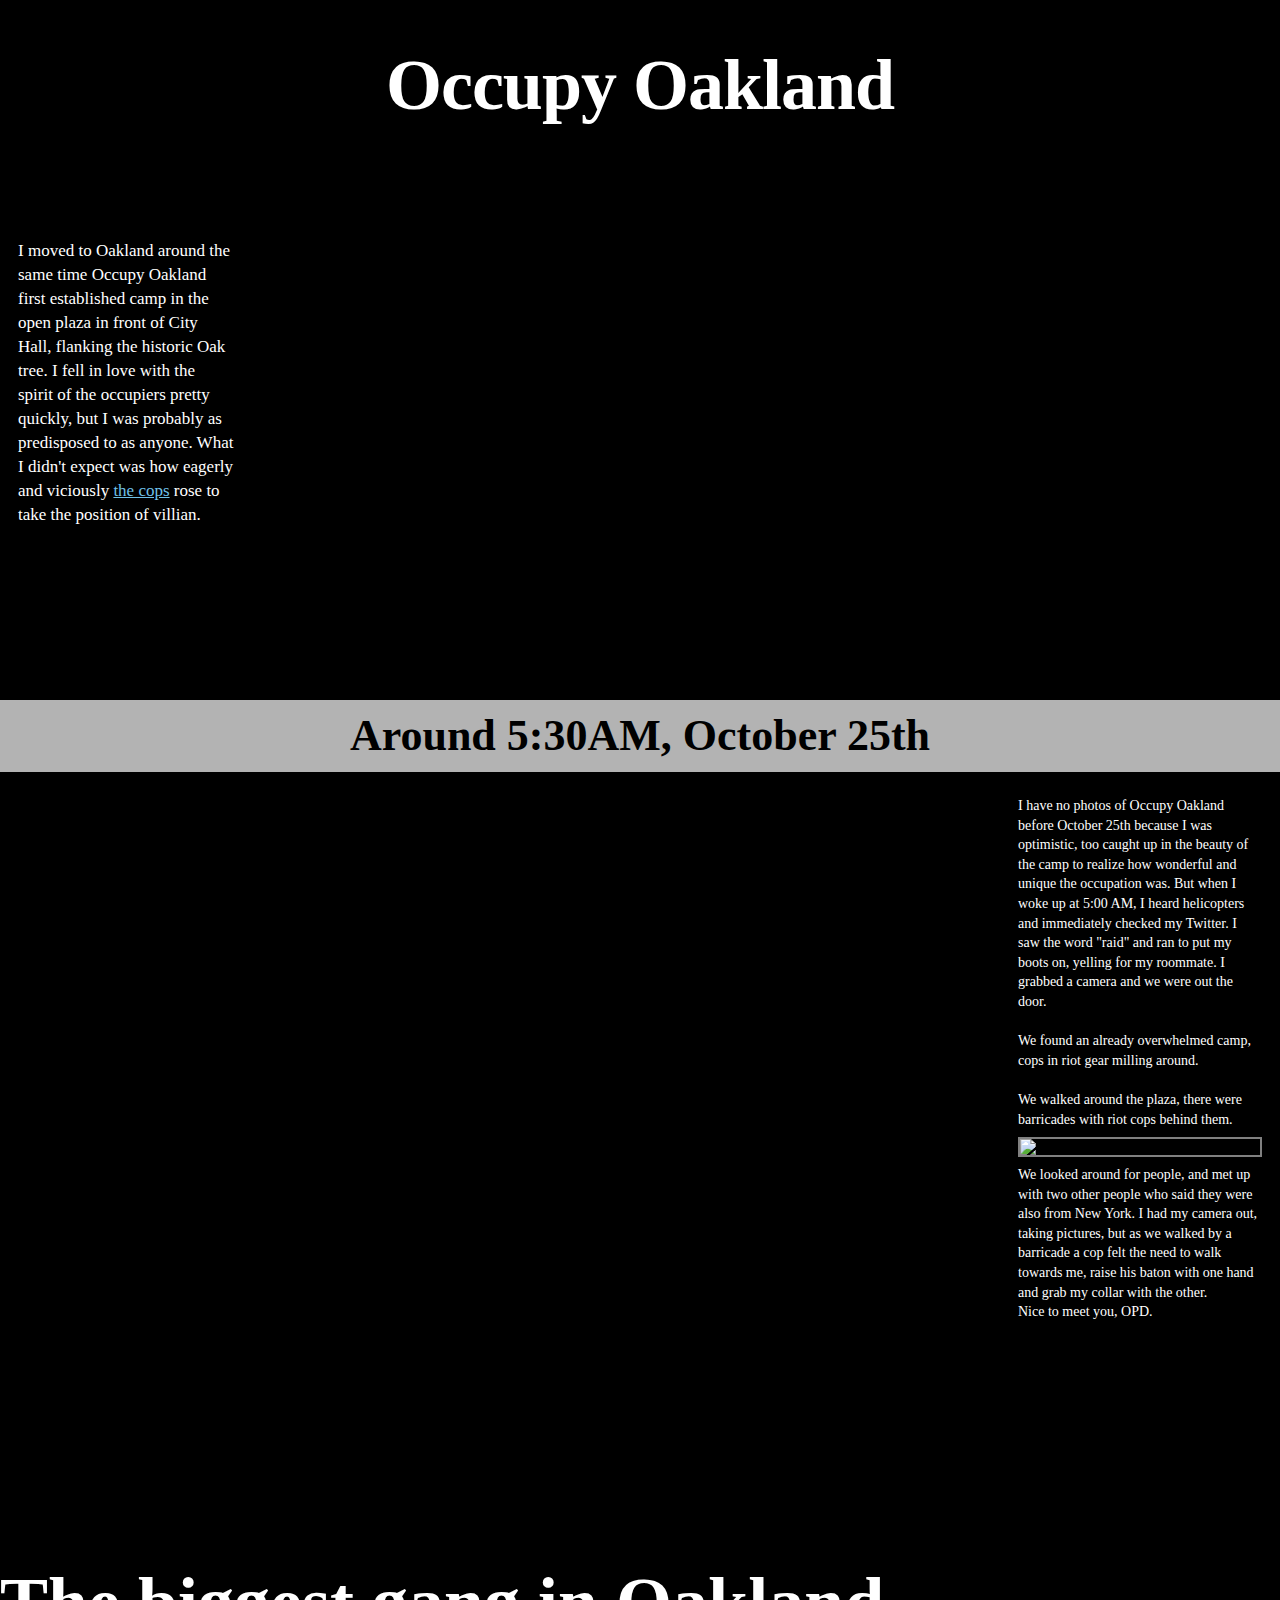
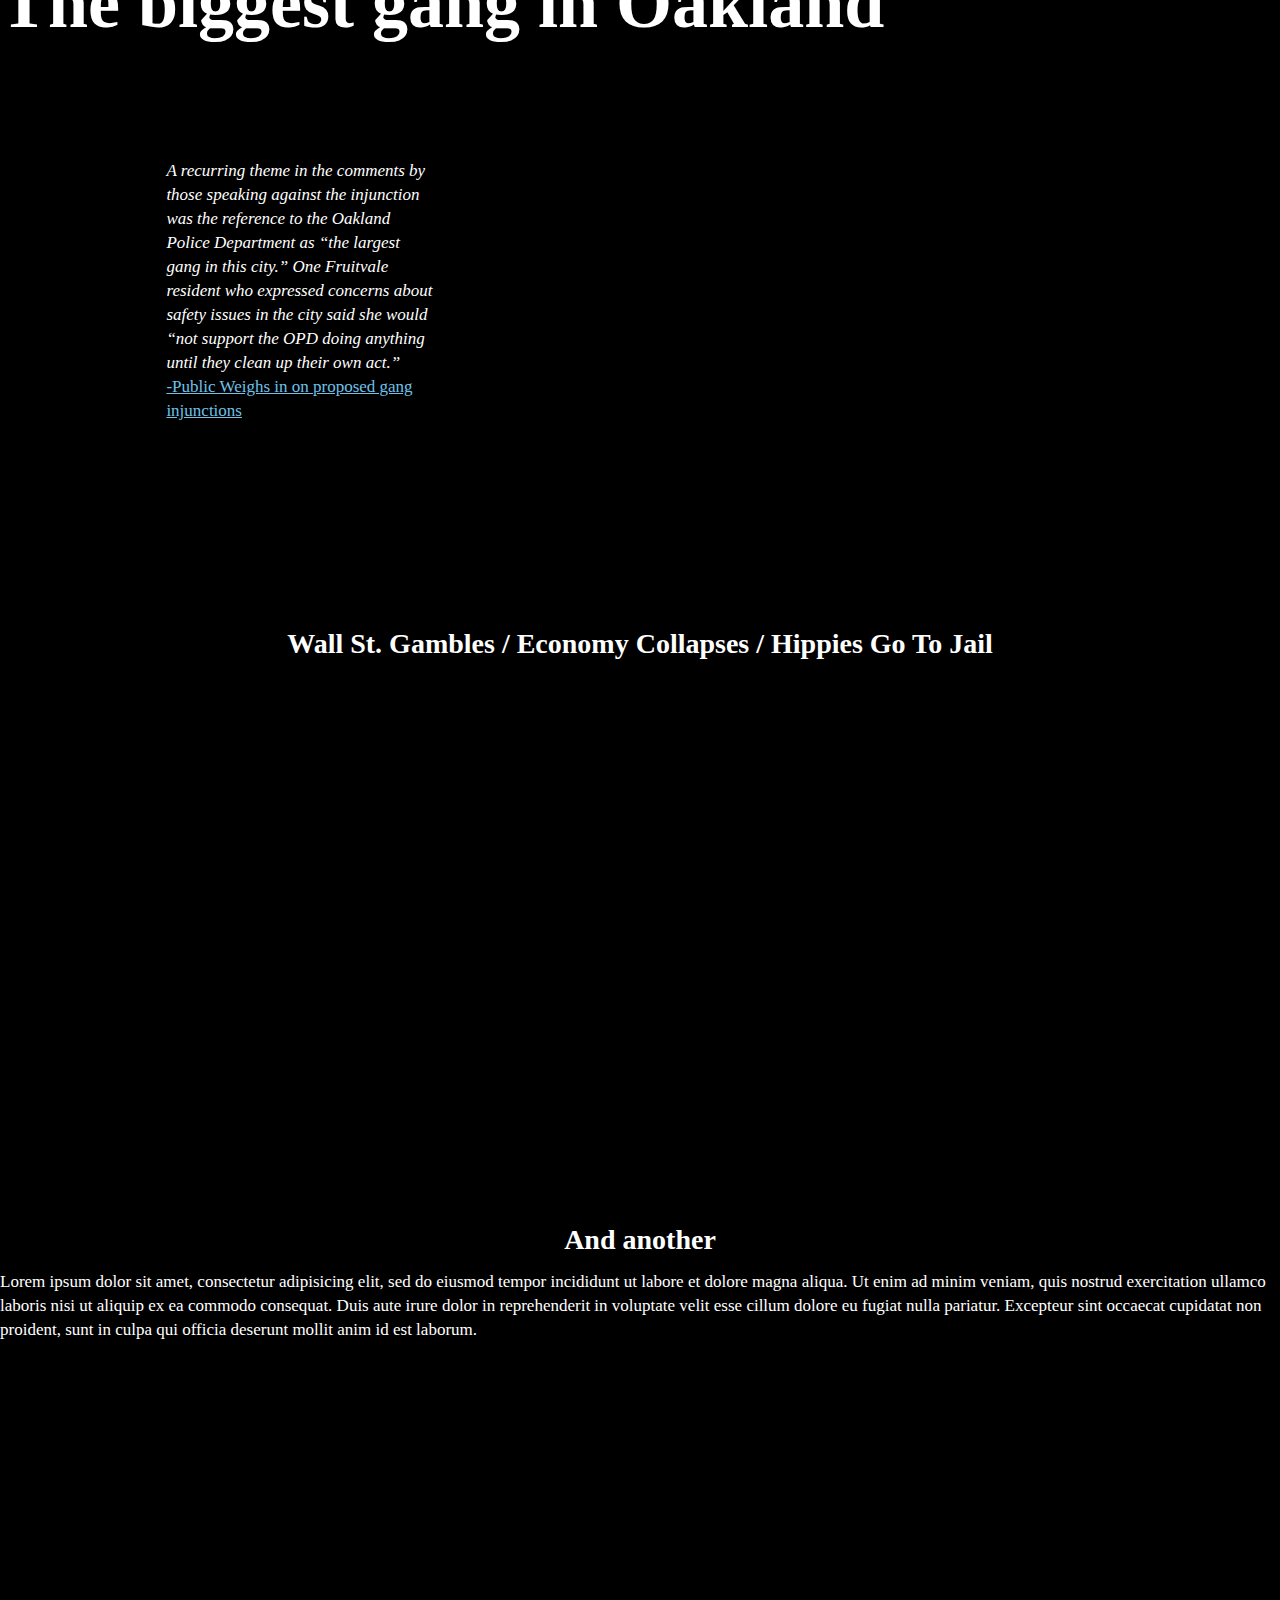
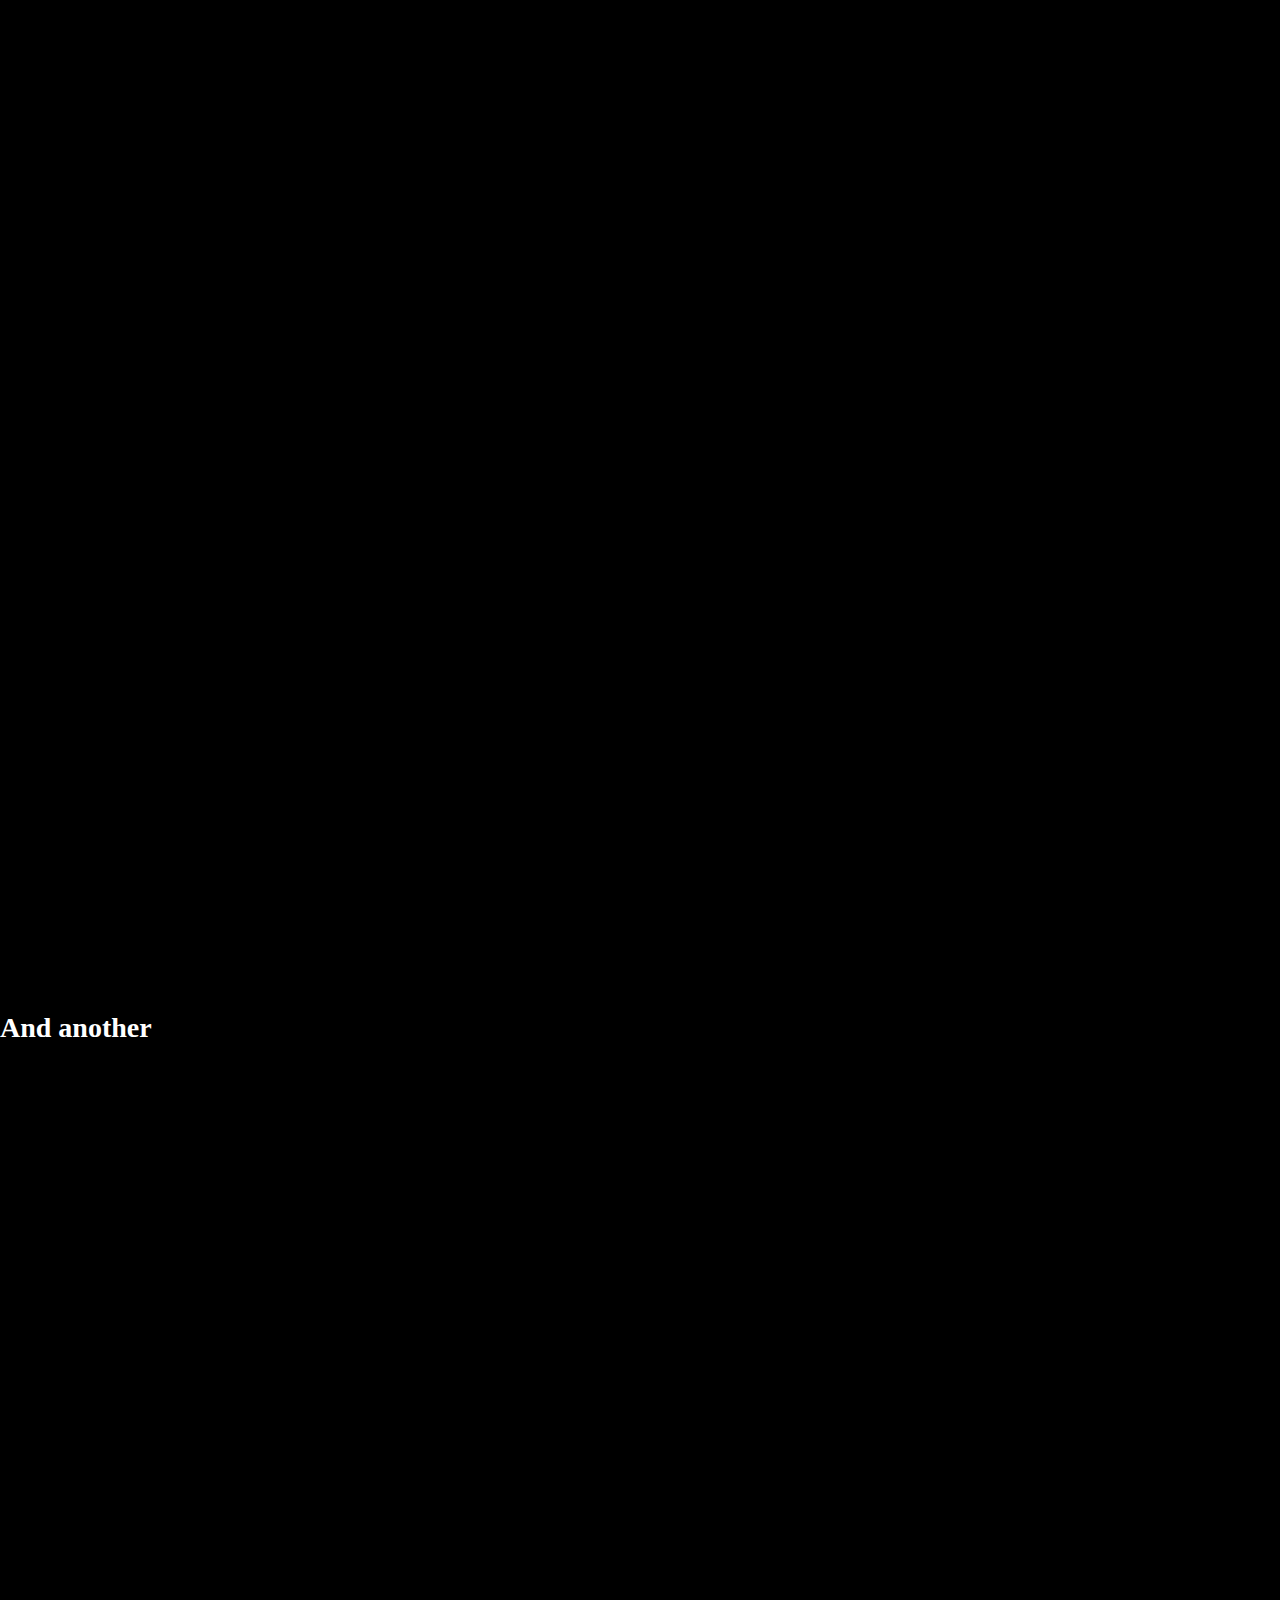
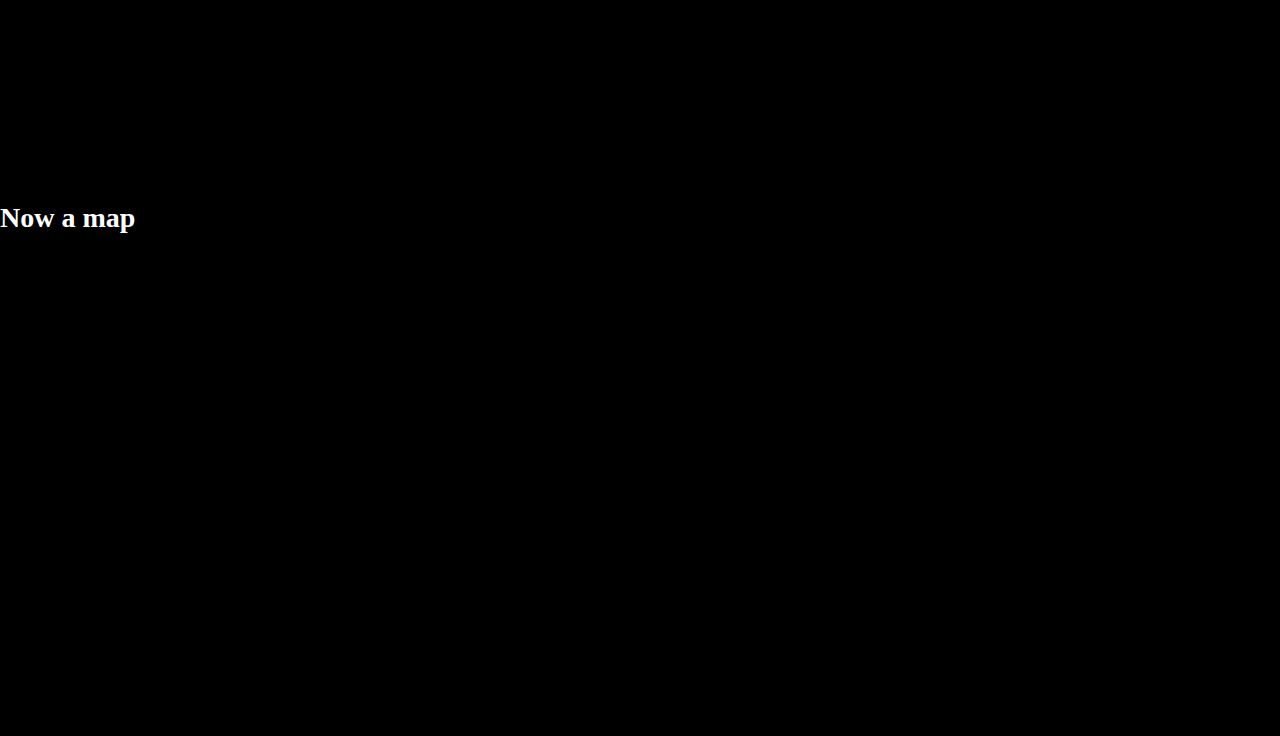
==== commit 0679de8e: "Working on photostretch" ====
--- a/photostretch/index.html
+++ b/photostretch/index.html
@@ -60,26 +60,37 @@
 		</div>
 		
 		<p class="animated bounceInLeft">
-		Cum sociis natoque penatibus et magnis dis parturient montes, nascetur ridiculus mus. Cras mattis consectetur purus sit amet fermentum. Donec id elit non mi porta gravida at eget metus. Aenean eu leo quam. <a href="#content-2">Pellentesque ornare</a> sem lacinia quam venenatis vestibulum. Morbi leo risus, porta ac consectetur ac, vestibulum at eros. Duis mollis, est non commodo luctus, nisi erat porttitor ligula, eget lacinia odio sem nec elit.
+		I moved to Oakland around the same time Occupy Oakland first established camp in the open plaza in front of City Hall, flanking the historic Oak tree. I fell in love with the spirit of the occupiers pretty quickly, but I was probably as predisposed to as anyone. What I didn't expect was how eagerly and viciously <a href="#content-2">the cops</a> rose to take the position of villian.
 		</p>
 	</div>
 	
 	<div id="section-2" class="section">
-		<h2>This is the biggest gang in Oakland.</h2>
-		<p class="hidden">Cras justo odio, dapibus ac facilisis in, egestas eget quam. Lorem ipsum dolor sit amet, consectetur adipiscing elit. Cras mattis consectetur purus sit amet fermentum. Donec id elit non mi porta gravida at eget metus. Cras justo odio, dapibus ac facilisis in, egestas eget quam. Lorem ipsum dolor sit amet, consectetur adipiscing elit.</p>
+		<h2>Around 5:30AM, October 25th</h2>
+		<p>I have no photos of Occupy Oakland before October 25th because I was optimistic, too caught up in the beauty of the camp to realize how wonderful and unique the occupation was. But when I woke up at 5:00 AM, I heard helicopters and immediately checked my Twitter. I saw the word "raid" and ran to put my boots on, yelling for my roommate. I grabbed a camera and we were out the door.
+		<br /><br />		
+			We found an already overwhelmed camp, cops in riot gear milling around.
+		<br /><br />
+			We walked around the plaza, there were barricades with riot cops behind them. <img src="http://farm8.staticflickr.com/7016/6494431393_e7782c68f1_m.jpg" /> We looked around for people, and met up with two other people who said they were also from New York. I had my camera out, taking pictures, but as we walked by a barricade a cop felt the need to walk towards me, raise his baton with one hand and grab my collar with the other. <br />Nice to meet you, OPD. 
+		</p>
 	</div>
 	
 	<div id="section-3" class="section">
-		<h3>Another</h3>
-		<p>Donec sed odio dui. Nullam quis risus eget urna mollis ornare vel eu leo. Fusce dapibus, tellus ac cursus commodo, tortor mauris condimentum nibh, ut fermentum massa justo sit amet risus. Maecenas faucibus mollis interdum. Donec sed odio dui.</p>
+		<h3>The biggest gang in Oakland</h3>
+		<p><em>A recurring theme in the comments by those speaking against the injunction was the reference to the Oakland Police Department as “the largest gang in this city.”  One Fruitvale resident who expressed concerns about safety issues in the city said she would “not support the OPD doing anything until they clean up their own act.”</em>
+			<br /><a href="http://oaklandnorth.net/2011/02/23/city-officials-and-public-weigh-in-on-proposed-gang-injunction/">-Public Weighs in on proposed gang injunctions</a>
+
+	</p>
 	</div>
 	
 	<div id="section-4" class="section">
-		<h3>And another</h3>
+		<h3>Wall St. Gambles / Economy Collapses / Hippies Go To Jail</h3>
 	</div>
 	
 	<div id="section-5" class="section">
 		<h3>And another</h3>
+		<p>
+			Lorem ipsum dolor sit amet, consectetur adipisicing elit, sed do eiusmod tempor incididunt ut labore et dolore magna aliqua. Ut enim ad minim veniam, quis nostrud exercitation ullamco laboris nisi ut aliquip ex ea commodo consequat. Duis aute irure dolor in reprehenderit in voluptate velit esse cillum dolore eu fugiat nulla pariatur. Excepteur sint occaecat cupidatat non proident, sunt in culpa qui officia deserunt mollit anim id est laborum.
+		</p>
 	</div>
 	
 	<div id="section-6" class="section">
--- a/photostretch/style.css
+++ b/photostretch/style.css
@@ -1,2 +1,2 @@
 /* This beautiful CSS-File has been crafted with LESS (lesscss.org) and compiled by simpLESS (wearekiss.com/simpless) */
-*{-moz-box-sizing:border-box;-webkit-box-sizing:border-box;box-sizing:border-box}html{-webkit-font-smoothing:antialiased}pre{padding:15px;white-space:pre;white-space:pre-wrap;white-space:pre-line;word-wrap:break-word}label,input[type=button],input[type=submit],button{cursor:pointer}html,body,div,span,object,iframe,h1,h2,h3,h4,h5,h6,p,blockquote,pre,a,abbr,address,cite,code,del,dfn,em,img,ins,kbd,q,samp,small,strong,sub,sup,var,b,i,hr,dl,dt,dd,ol,ul,li,fieldset,form,label,legend,table,caption,tbody,tfoot,thead,tr,th,td,article,aside,canvas,details,figure,figcaption,hgroup,menu,footer,header,nav,section,summary,time,mark,audio,video{margin:0;padding:0;border:0}article,aside,canvas,figure,figure img,figcaption,hgroup,footer,header,nav,section,audio,video{display:block}a img{border:0}.gigantic{font-size:116px;line-height:120px;letter-spacing:-2px}.huge,h1{font-size:72px;line-height:72px;letter-spacing:-1px}.large,h2{font-size:44px;line-height:48px}.bigger,h3{font-size:28px;line-height:36px}.big,h4{font-size:24px;line-height:30px}body{font:17px/24px Palatino,Constantia,"Palatino Linotype",serif}.small,small{font-size:13px;line-height:18px}.1-column{width:68px}.2-column{width:160px}.3-column{width:252px}.4-column{width:344px}.5-column{width:436px}.6-column{width:528px}.7-column{width:620px}.8-column{width:712px}.9-column{width:804px}.10-column{width:896px}::selection{background:#dde97e}::-moz-selection{background:#dde97e}img::selection{background:transparent}img::-moz-selection{background:transparent}body{-webkit-tap-highlight-color:#dde97e}body{background:#000;color:#fff;-webkit-text-size-adjust:100%}#navigation{position:absolute;top:0;right:0}#title{padding-left:160px;padding-right:160px;text-align:center}#section-1{margin-left:auto;margin-right:auto;width:100%;height:700px;background:url('http://farm8.staticflickr.com/7012/6746224785_c7df7c2242_o.jpg') center center fixed;background-repeat:no-repeat;-webkit-background-size:cover;-moz-background-size:cover;-o-background-size:cover;background-size:cover;padding-top:24px}#section-1 p{background-color:rgba(0,0,0,.92);border-radius:4px;display:block;width:252px;padding:18px;margin-top:100px}#section-1 p a:link,#section-1 p a:hover,#section-1 p a:visited{color:#6FC1E8}#section-1 p h3{text-shadow:0 3px 1px rgba(0,0,0,.9)}#section-2{width:100%;margin-left:auto;margin-right:auto;height:900px;background:url('http://farm8.staticflickr.com/7155/6494508513_f058c12ded_o.jpg') top center scroll;background-repeat:no-repeat;-webkit-background-size:cover;-moz-background-size:cover;-o-background-size:cover;background-size:cover}#section-2 p{background-color:#000;border-radius:4px;display:block;width:252px;padding:18px}#section-2 h2{color:#000;padding-top:12px;padding-bottom:12px;background-color:rgba(255,255,255,.7);text-align:center}#section-3{border-top:10px solid black;border-bottom:10px solid black;width:100%;height:600px;background:url('http://farm8.staticflickr.com/7165/6746225441_1ca27e0e44_o.jpg') center center scroll;background-repeat:no-repeat;-webkit-background-size:cover;-moz-background-size:cover;-o-background-size:cover;background-size:cover}#section-3 p{margin-top:100px;width:27%;margin-left:10%;text-shadow:0 2px 3px #000;padding:3%;background-color:rgba(0,0,0,.3)}#section-3 h3{font-size:92px;margin-top:-25px}#section-4{width:100%;height:600px;background:url('http://farm8.staticflickr.com/7144/6494527137_cba6ab1fb7_o.jpg') center left fixed;background-repeat:no-repeat;-webkit-background-size:cover;-moz-background-size:cover;-o-background-size:cover;background-size:cover}#section-4 h3{padding-top:2%;margin-left:6%}#section-5{width:100%;height:600px;border-top:10px solid black;background:url('http://farm8.staticflickr.com/7146/6494521673_4fedfec096_o.jpg') center center fixed;background-repeat:no-repeat;-webkit-background-size:cover;-moz-background-size:cover;-o-background-size:cover;background-size:cover}#section-5 h3{padding-top:12px;padding-bottom:12px;background-color:rgba(0,0,0,.7);text-align:center}#section-6{width:100%;height:800px;border-top:10px solid black;background:url('http://farm8.staticflickr.com/7151/6494519501_f9b0f67eed_o.jpg') center center scroll;background-repeat:no-repeat;-webkit-background-size:cover;-moz-background-size:cover;-o-background-size:cover;background-size:cover}#section-6 h3{color:#000;padding-top:2%;margin-left:6%}#section-7{width:100%;height:800px;border-top:10px solid black;background:url('http://farm8.staticflickr.com/7152/6494446823_b82cc32f3d_o.jpg') center center scroll;background-repeat:no-repeat;-webkit-background-size:cover;-moz-background-size:cover;-o-background-size:cover;background-size:cover}#section-8{width:100%;height:500px}a:link{color:#286c99}a:hover{color:#163b54;-webkit-transition:.3s linear}a:visited{color:#0e2534}#content{width:436px}@media only screen and (min-width: 768px) and (max-width: 991px){body{ width:712px;padding:48px 28px 60px}}@media only screen and (max-width: 767px){body{ font-size:12px;line-height:1.3em;width:320px}h1{font-size:34px;line-height:1.2em}#section-1{background:url('http://farm8.staticflickr.com/7012/6746224785_c7df7c2242_o.jpg') center right fixed}#section-2{width:100%;height:600px}#section-2 p{margin-top:200px}#section-2 h3{font-size:18px}}@media only screen and (min-width: 480px) and (max-width: 767px){body{ width:436px;padding:36px 22px 48px}#section-1{background:url('http://farm8.staticflickr.com/7012/6746224785_c7df7c2242_o.jpg') center center fixed}}+*{-moz-box-sizing:border-box;-webkit-box-sizing:border-box;box-sizing:border-box}html{-webkit-font-smoothing:antialiased}pre{padding:15px;white-space:pre;white-space:pre-wrap;white-space:pre-line;word-wrap:break-word}label,input[type=button],input[type=submit],button{cursor:pointer}html,body,div,span,object,iframe,h1,h2,h3,h4,h5,h6,p,blockquote,pre,a,abbr,address,cite,code,del,dfn,em,img,ins,kbd,q,samp,small,strong,sub,sup,var,b,i,hr,dl,dt,dd,ol,ul,li,fieldset,form,label,legend,table,caption,tbody,tfoot,thead,tr,th,td,article,aside,canvas,details,figure,figcaption,hgroup,menu,footer,header,nav,section,summary,time,mark,audio,video{margin:0;padding:0;border:0}article,aside,canvas,figure,figure img,figcaption,hgroup,footer,header,nav,section,audio,video{display:block}a img{border:0}.gigantic{font-size:116px;line-height:120px;letter-spacing:-2px}.huge,h1{font-size:72px;line-height:72px;letter-spacing:-1px}.large,h2{font-size:44px;line-height:48px}.bigger,h3{font-size:28px;line-height:36px}.big,h4{font-size:24px;line-height:30px}body{font:17px/24px Palatino,Constantia,"Palatino Linotype",serif}.small,small{font-size:13px;line-height:18px}.1-column{width:68px}.2-column{width:160px}.3-column{width:252px}.4-column{width:344px}.5-column{width:436px}.6-column{width:528px}.7-column{width:620px}.8-column{width:712px}.9-column{width:804px}.10-column{width:896px}::selection{background:#dde97e}::-moz-selection{background:#dde97e}img::selection{background:transparent}img::-moz-selection{background:transparent}body{-webkit-tap-highlight-color:#dde97e}body{background:#000;color:#fff;-webkit-text-size-adjust:100%}#navigation{position:absolute;top:0;right:0}#title{padding-top:25px;padding-left:160px;padding-right:160px;text-align:center;text-shadow:0 1px 5px #000}#section-1{margin-left:auto;margin-right:auto;width:100%;height:700px;background:url('http://farm8.staticflickr.com/7012/6746224785_c7df7c2242_o.jpg') center center fixed;background-repeat:no-repeat;-webkit-background-size:cover;-moz-background-size:cover;-o-background-size:cover;background-size:cover;padding-top:24px;position:relative}#section-1 p{background-color:rgba(0,0,0,.92);border-radius:4px;width:252px;padding:18px;margin-top:100px}#section-1 p a:link,#section-1 p a:hover,#section-1 p a:visited{color:#6FC1E8}#section-1 p h3{text-shadow:0 3px 1px rgba(0,0,0,.9)}#section-2{width:100%;margin-left:auto;margin-right:auto;height:900px;background:url('http://farm8.staticflickr.com/7152/6494446823_b82cc32f3d_o.jpg') center center scroll;background-repeat:no-repeat;-webkit-background-size:cover;-moz-background-size:cover;-o-background-size:cover;background-size:cover}#section-2 p{font-size:14px;line-height:1.4em;background-color:#000;border-radius:4px;display:block;width:280px;padding:24px 18px;position:absolute;right:0}#section-2 p img{border:2px solid rgba(255,255,255,.5);margin-top:8px;margin-bottom:8px;margin-right:auto;margin-left:auto;display:block}#section-2 h2{color:#000;padding-top:12px;padding-bottom:12px;background-color:rgba(255,255,255,.7);text-align:center}#section-3{border-top:10px solid black;border-bottom:10px solid black;width:100%;height:600px;background:url('http://farm8.staticflickr.com/7155/6494508513_f058c12ded_o.jpg') center center scroll;background-repeat:no-repeat;-webkit-background-size:cover;-moz-background-size:cover;-o-background-size:cover;background-size:cover}#section-3 p{margin-top:100px;width:27%;margin-left:10%;text-shadow:0 2px 3px #000;padding:3%;background-color:rgba(0,0,0,.5)}#section-3 h3{font-size:72px;text-shadow:0 1px 5px #000;margin-top:-25px}#section-4{width:100%;height:600px;background:url('http://farm8.staticflickr.com/7144/6494527137_cba6ab1fb7_o.jpg') center left fixed;background-repeat:no-repeat;-webkit-background-size:cover;-moz-background-size:cover;-o-background-size:cover;background-size:cover}#section-4 h3{padding-top:2%;margin-left:auto;margin-right:auto;text-align:center;text-shadow:0 1px 5px #000}#section-5{width:100%;height:600px;border-top:10px solid black;background:url('http://farm8.staticflickr.com/7022/6494515489_3010ded15e_o.jpg') center center fixed;background-repeat:no-repeat;-webkit-background-size:cover;-moz-background-size:cover;-o-background-size:cover;background-size:cover}#section-5 h3{padding-top:12px;padding-bottom:12px;background-color:rgba(0,0,0,.7);text-align:center}#section-6{width:100%;height:800px;border-top:10px solid black;background:url('http://farm8.staticflickr.com/7151/6494519501_f9b0f67eed_o.jpg') center center scroll;background-repeat:no-repeat;-webkit-background-size:cover;-moz-background-size:cover;-o-background-size:cover;background-size:cover}#section-6 h3{color:#000;padding-top:2%;margin-left:6%}#section-7{width:100%;height:800px;border-top:10px solid black;background:url('http://farm8.staticflickr.com/7152/6494446823_b82cc32f3d_o.jpg') center center scroll;background-repeat:no-repeat;-webkit-background-size:cover;-moz-background-size:cover;-o-background-size:cover;background-size:cover}#section-8{width:100%;height:500px}a:link{color:#6fc1e8}a:hover{color:#24a1dc;-webkit-transition:.3s linear}a:visited{color:#1e87ba}#content{width:436px}@media only screen and (min-width: 768px) and (max-width: 991px){body{ width:712px;padding:48px 28px 60px}}@media only screen and (max-width: 767px){body{ font-size:12px;line-height:1.3em;width:320px}h1{font-size:34px;line-height:1.2em}#section-1{background:url('http://farm8.staticflickr.com/7012/6746224785_c7df7c2242_o.jpg') center right fixed}#section-2{width:100%;height:600px}#section-2 p{margin-top:200px}#section-2 h3{font-size:18px}}@media only screen and (min-width: 480px) and (max-width: 767px){body{ width:436px;padding:36px 22px 48px}#section-1{background:url('http://farm8.staticflickr.com/7012/6746224785_c7df7c2242_o.jpg') center center fixed}}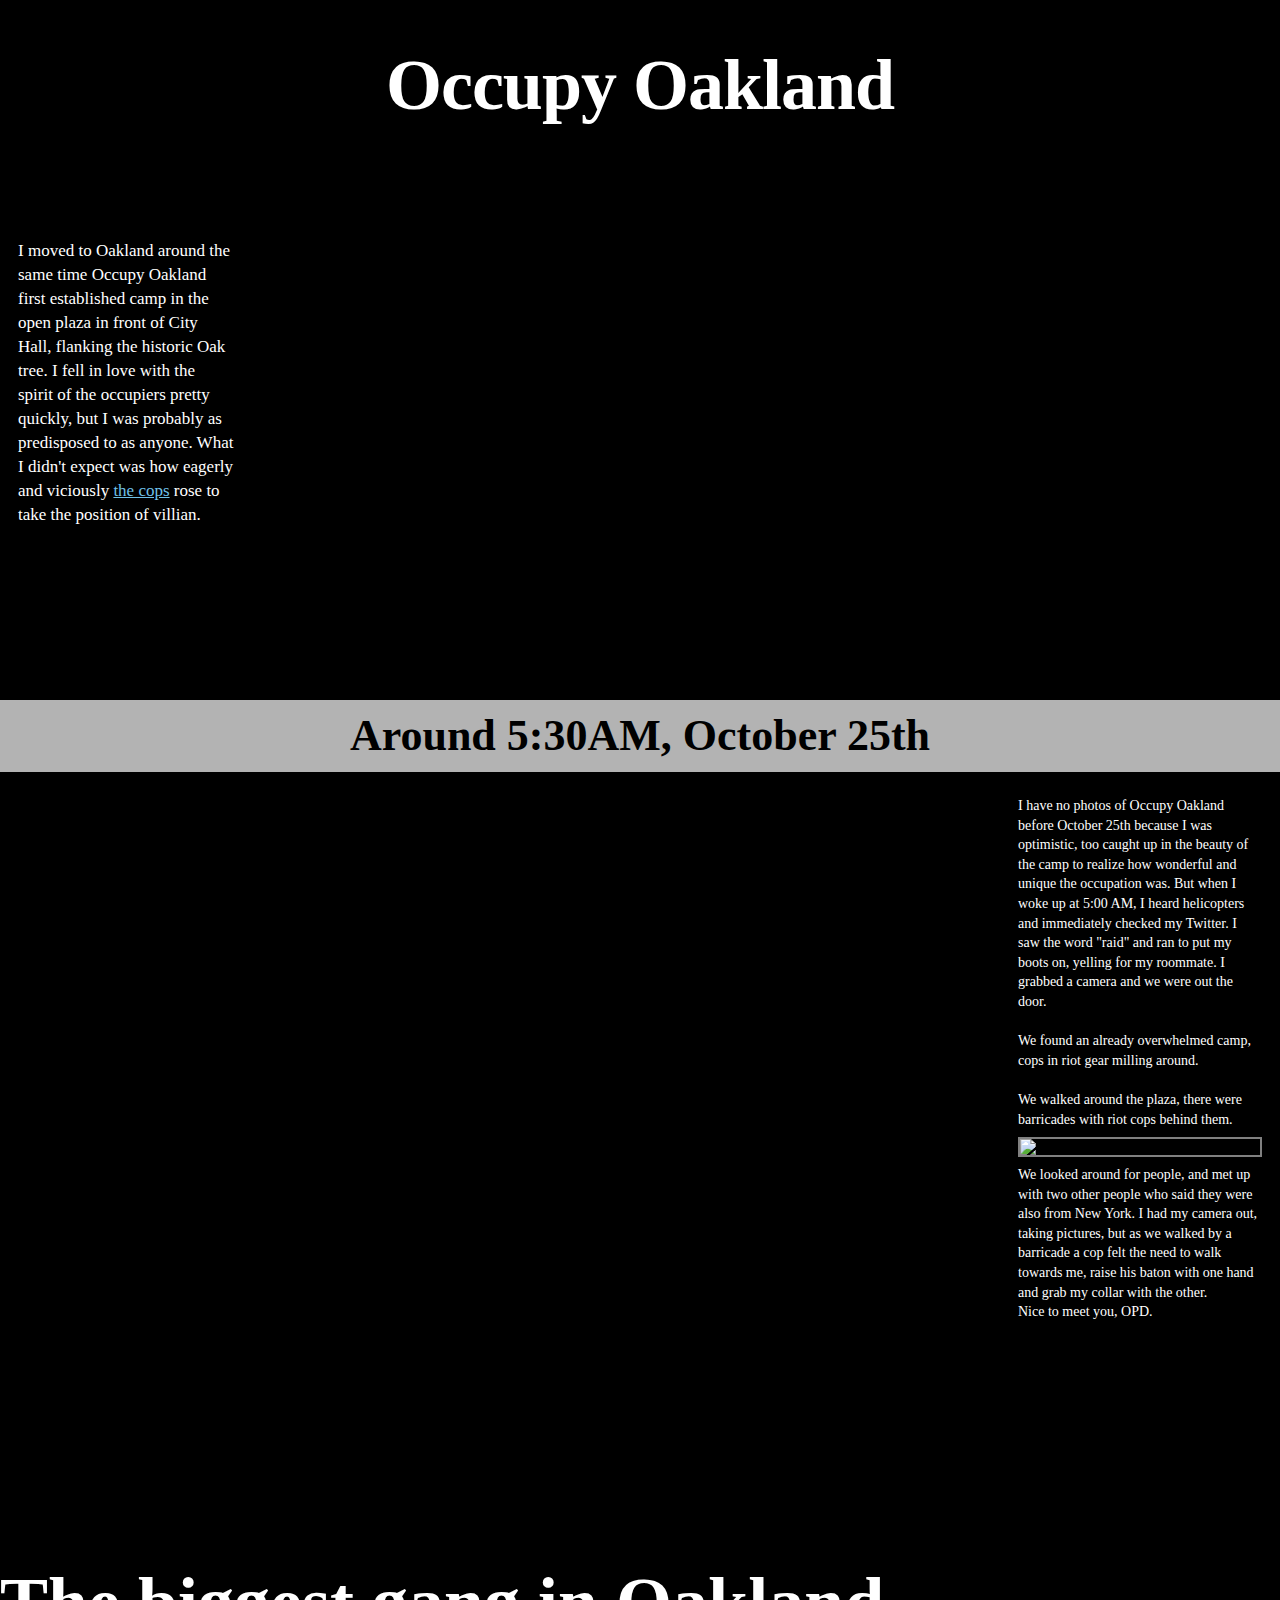
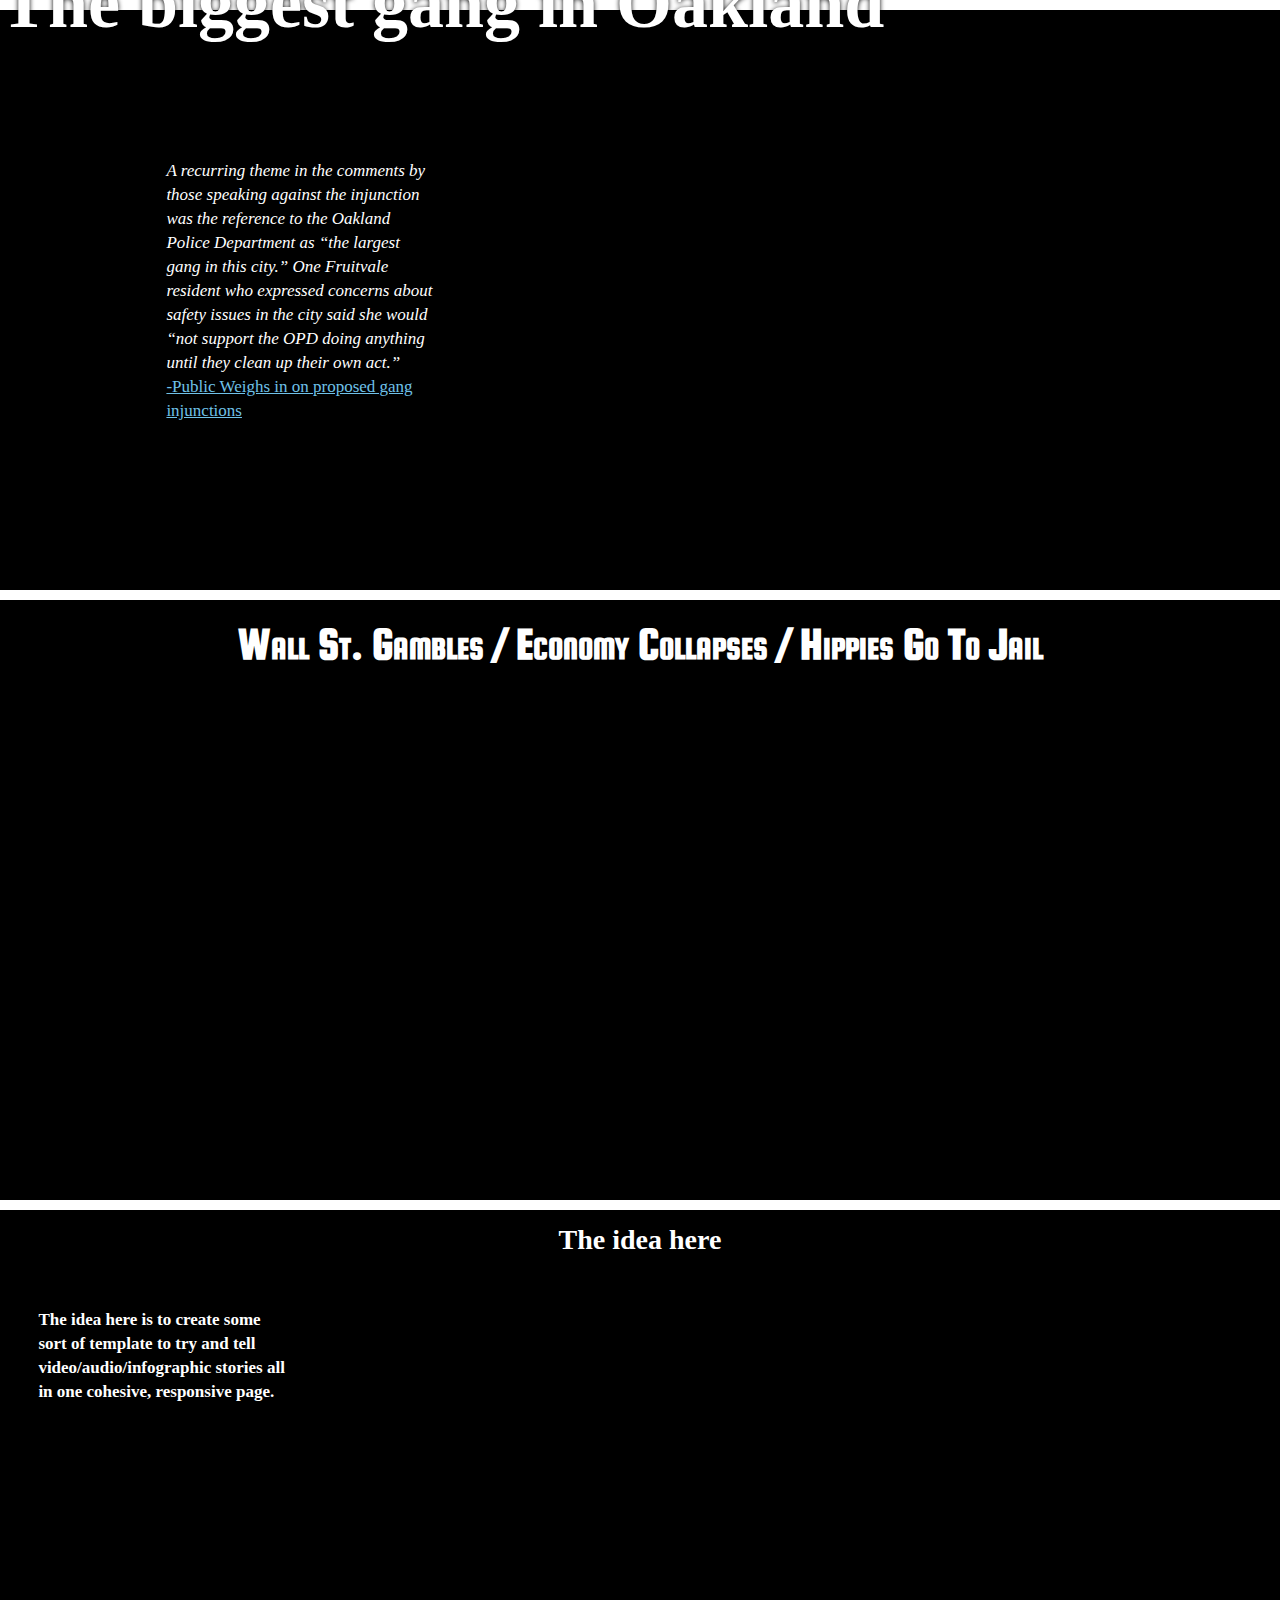
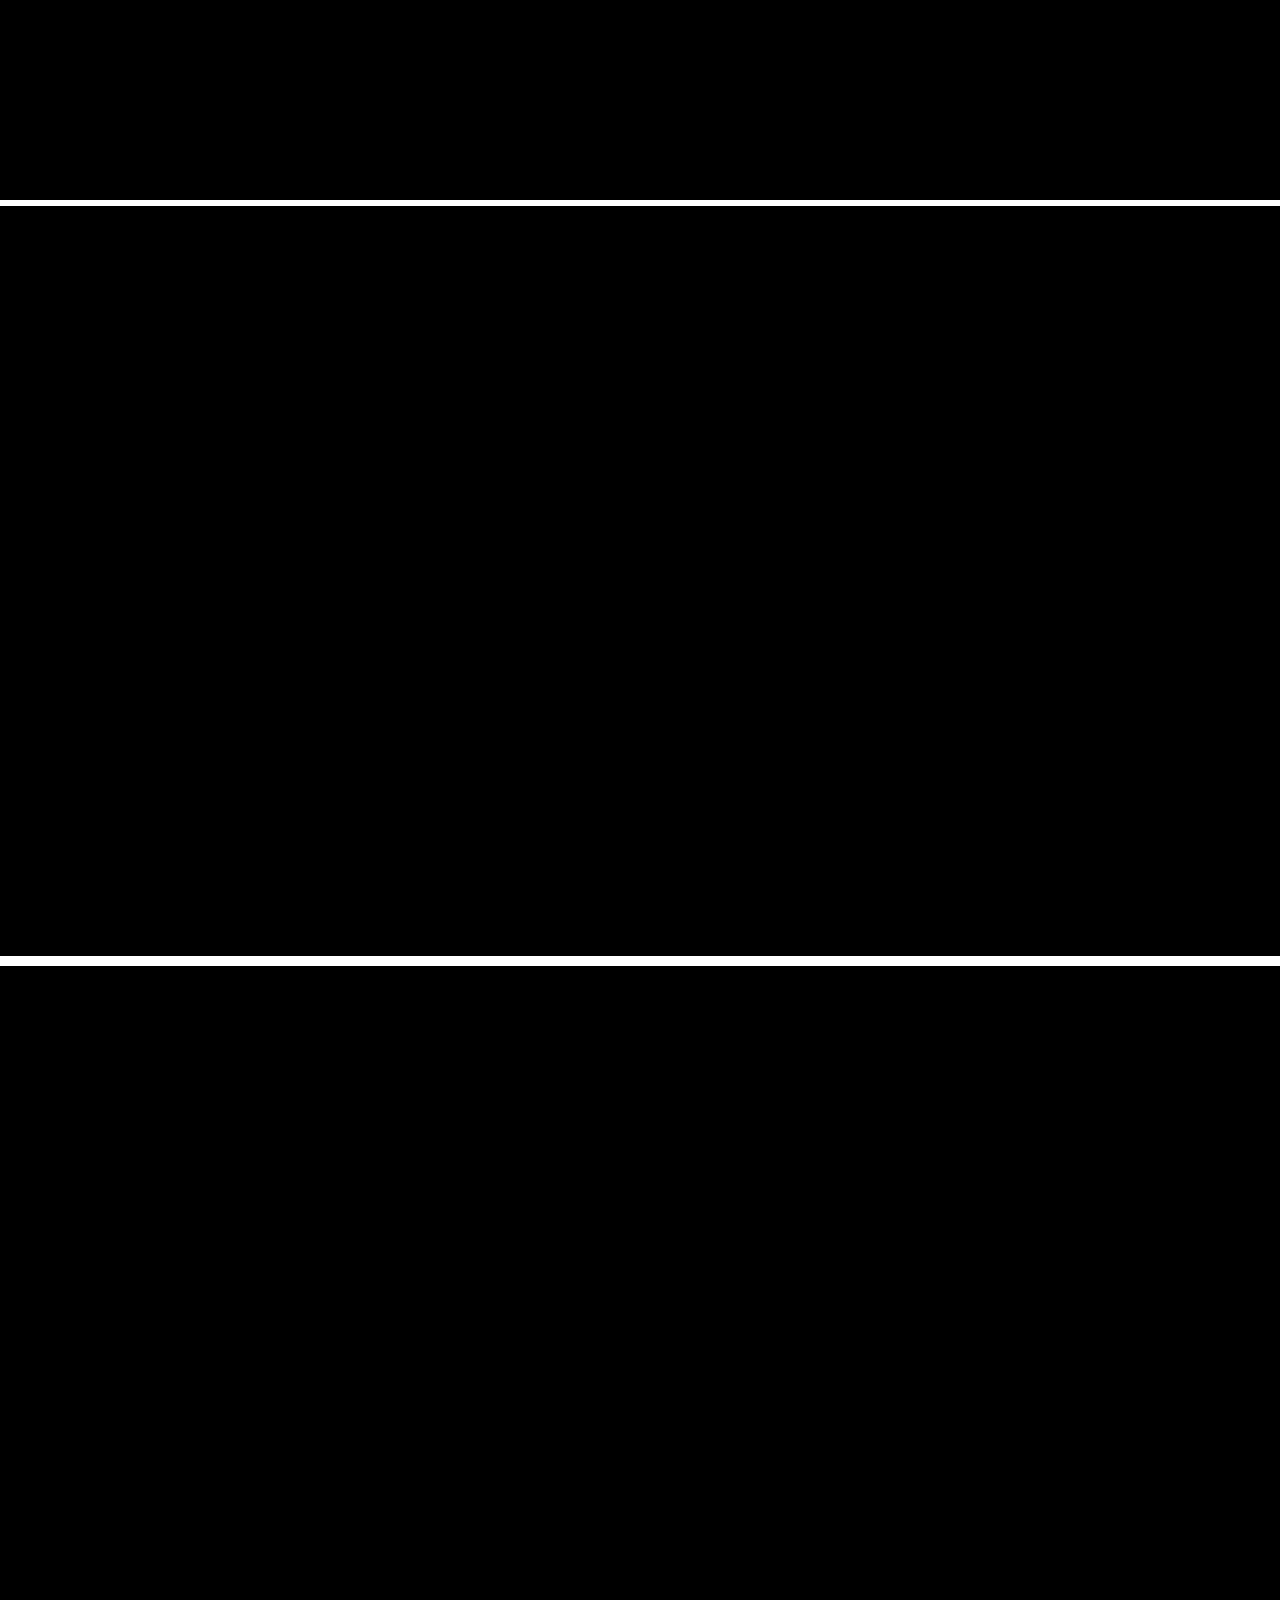
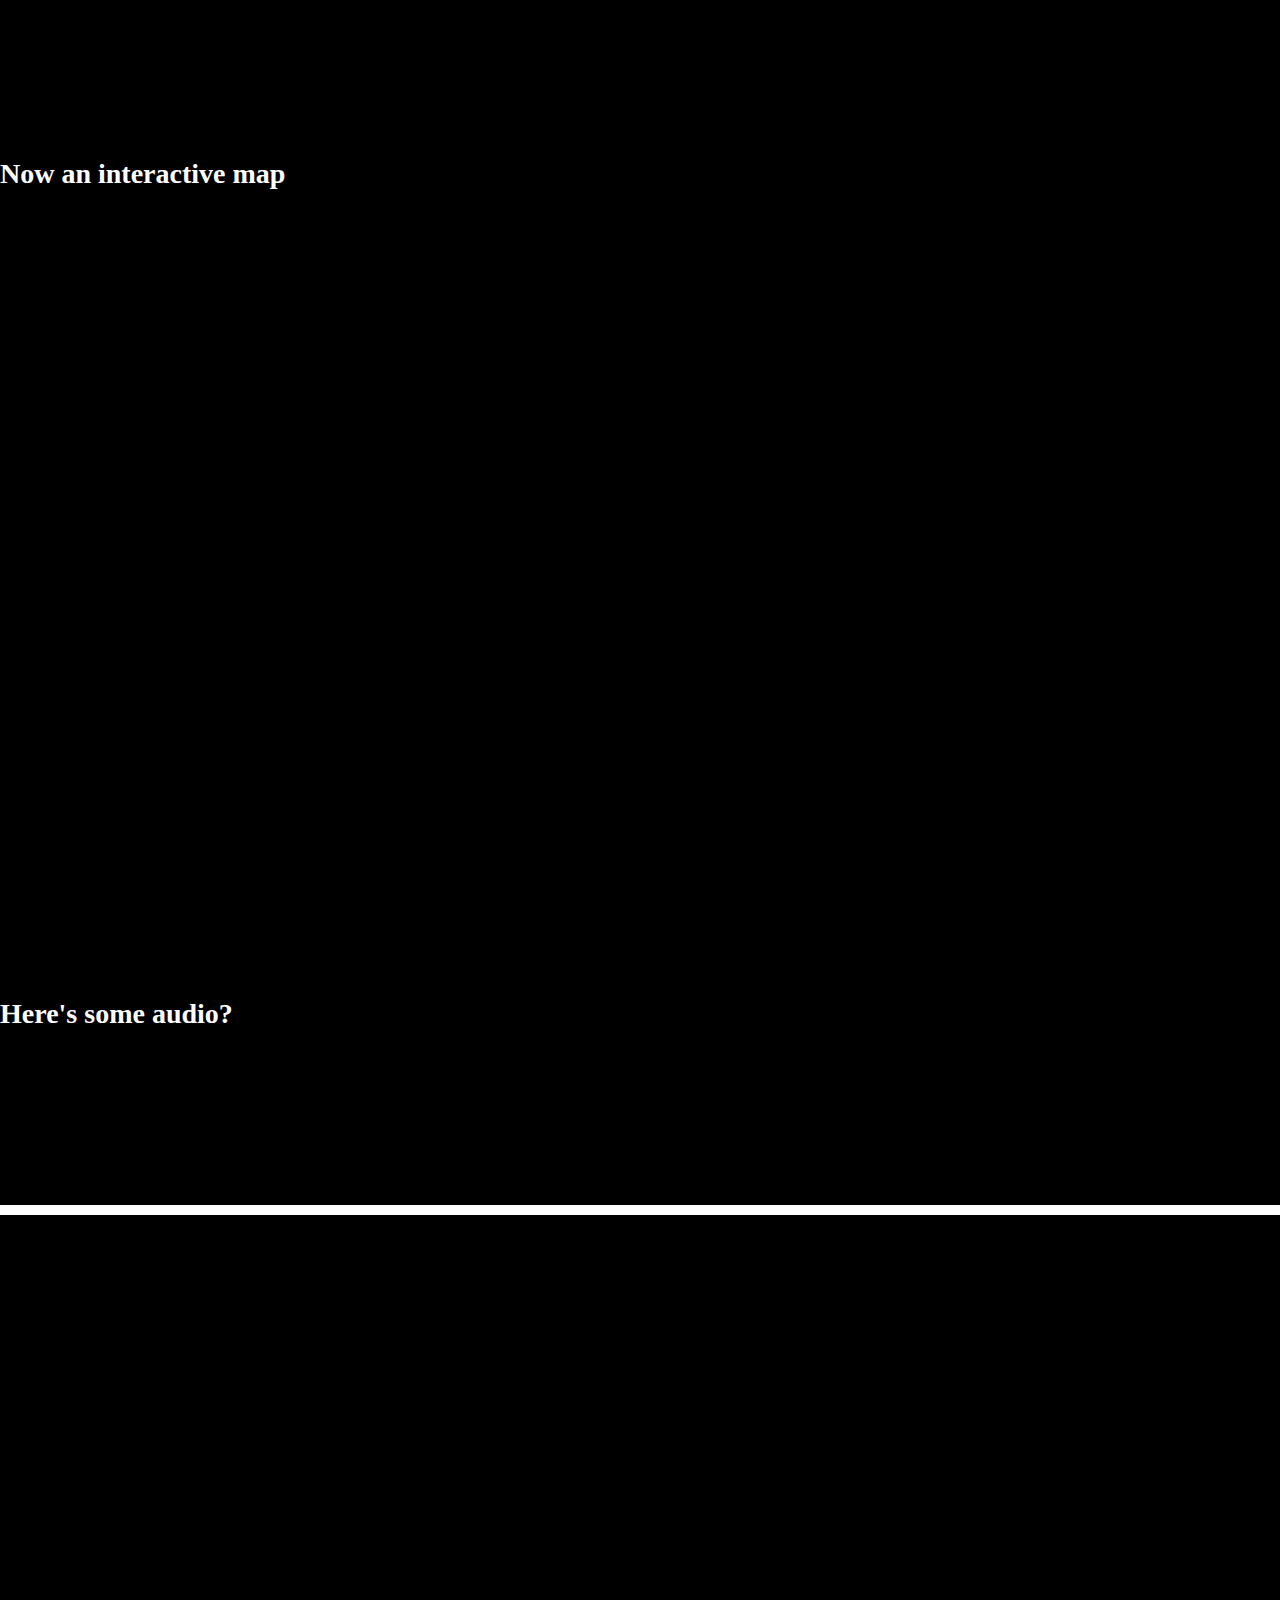
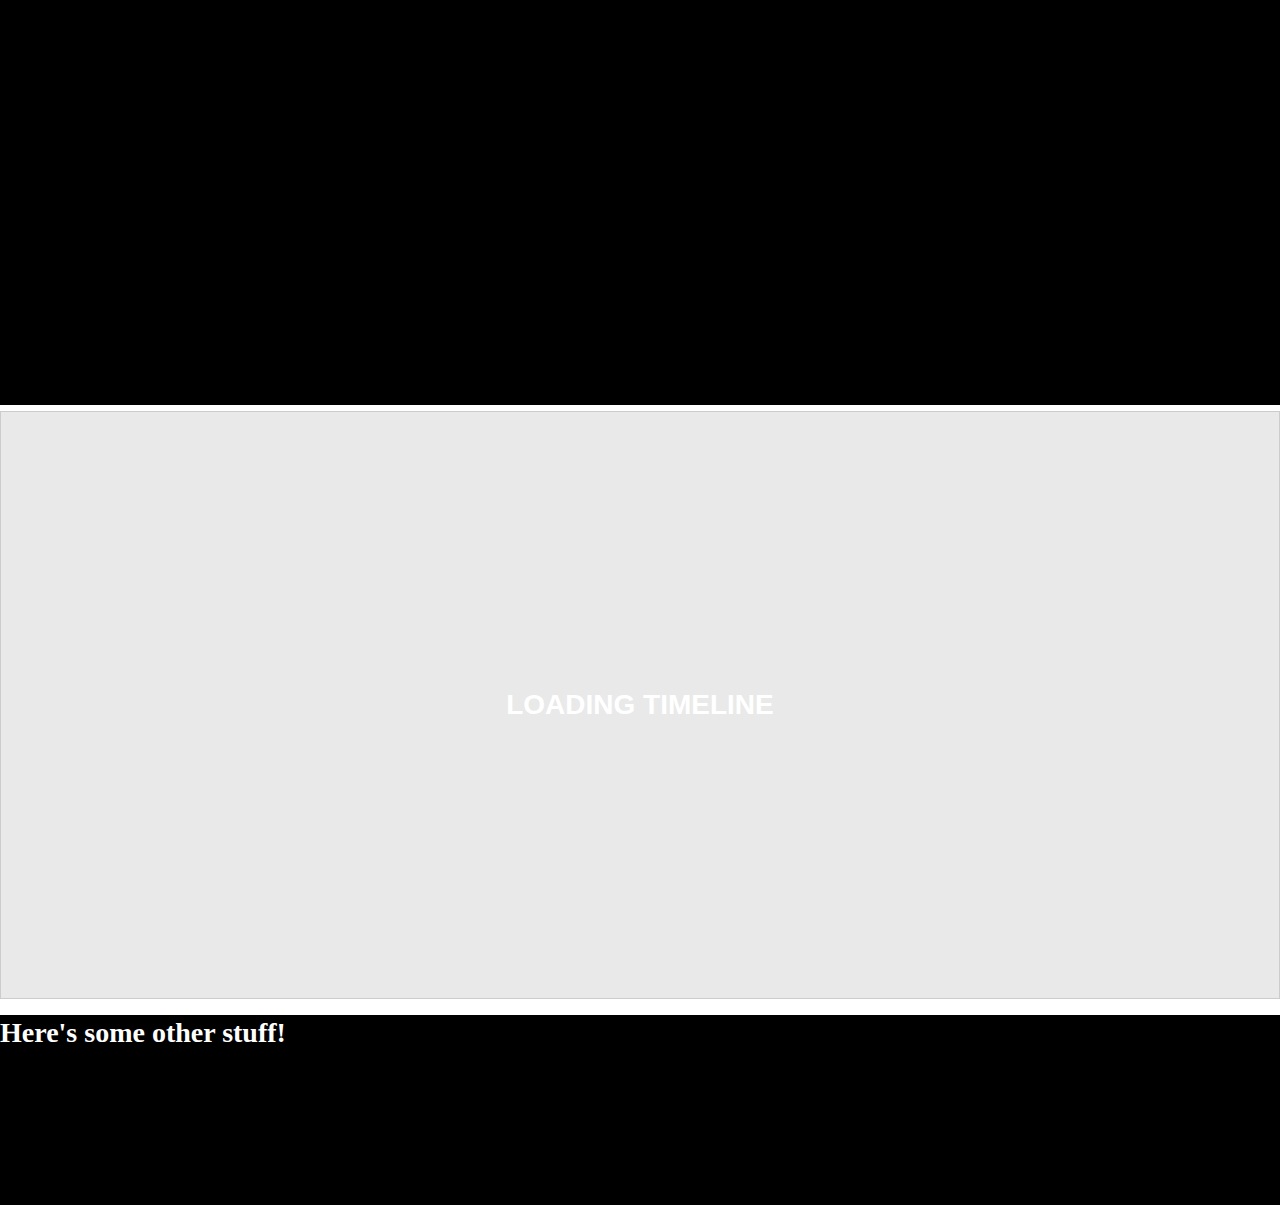
==== commit 9886d508: "Added leaflet.js map and timeline to photo stretch" ====
--- a/photostretch/index.html
+++ b/photostretch/index.html
@@ -30,11 +30,15 @@
 	<script src="js/jquery.lettering.js" type="text/javascript" charset="utf-8"></script>
 	
 	<!-- And smooth scrolling | from http://css-tricks.com/snippets/jquery/smooth-scrolling/ -->			
-<!--	<script src="js/smooth_scrolling.js" type="text/javascript" charset="utf-8"></script> -->
+	<script src="js/smooth_scrolling.js" type="text/javascript" charset="utf-8"></script>
 	
 	<!-- And Scrollorama | http://johnpolacek.github.com/scrollorama/ -->			
 	<script src="js/jquery.scrollorama.js" type="text/javascript" charset="utf-8"></script>
 	
+	
+	<!-- And Timeline | https://github.com/VeriteCo/Timeline-->
+	<script src="js/timeline-min.js" type="text/javascript" charset="utf-8"></script>
+	<link rel="stylesheet" href="timeline.css" type="text/css" media="screen" title="no title" charset="utf-8">
 	
 	
 	<!-- Additional D3 libraries which we may or may not need
@@ -48,6 +52,9 @@
 	<script src="js/leaflet.js" type="text/javascript" charset="utf-8"></script>
 	<script src="js/wax.leaf.min.js" type="text/javascript" charset="utf-8"></script>
 	<link rel="stylesheet" href="leaflet.css" type="text/css" media="screen" title="no title" charset="utf-8">
+	<link href='http://fonts.googleapis.com/css?family=Squada+One' rel='stylesheet' type='text/css'>
+	<script type="text/javascript" src="http://maps.stamen.com/js/tile.stamen.js"></script>
+	
 	
 </head>
 <body>
@@ -60,7 +67,7 @@
 		</div>
 		
 		<p class="animated bounceInLeft">
-		I moved to Oakland around the same time Occupy Oakland first established camp in the open plaza in front of City Hall, flanking the historic Oak tree. I fell in love with the spirit of the occupiers pretty quickly, but I was probably as predisposed to as anyone. What I didn't expect was how eagerly and viciously <a href="#content-2">the cops</a> rose to take the position of villian.
+		I moved to Oakland around the same time Occupy Oakland first established camp in the open plaza in front of City Hall, flanking the historic Oak tree. I fell in love with the spirit of the occupiers pretty quickly, but I was probably as predisposed to as anyone. What I didn't expect was how eagerly and viciously <a href="#section-3">the cops</a> rose to take the position of villian.
 		</p>
 	</div>
 	
@@ -87,30 +94,61 @@
 	</div>
 	
 	<div id="section-5" class="section">
-		<h3>And another</h3>
+		<h3>The idea here</h3>
 		<p>
-			Lorem ipsum dolor sit amet, consectetur adipisicing elit, sed do eiusmod tempor incididunt ut labore et dolore magna aliqua. Ut enim ad minim veniam, quis nostrud exercitation ullamco laboris nisi ut aliquip ex ea commodo consequat. Duis aute irure dolor in reprehenderit in voluptate velit esse cillum dolore eu fugiat nulla pariatur. Excepteur sint occaecat cupidatat non proident, sunt in culpa qui officia deserunt mollit anim id est laborum.
+			The idea here is to create some sort of template to try and tell video/audio/infographic stories all in one cohesive, responsive page.
 		</p>
 	</div>
 	
 	<div id="section-6" class="section">
-		<h3>And another</h3>
+				<div class="video-container">
+		<iframe src="http://player.vimeo.com/video/36256273?byline=0&amp;portrait=0&amp;color=ffffff" width="250" height="141" frameborder="0" webkitAllowFullScreen mozallowfullscreen allowFullScreen></iframe>		
+				</div>
 	</div>
 	
 	<div id="section-7" class="section">
-		<h3>And another</h3>
+<!--		<h3>And another</h3> -->
 	</div>
 	
 	<div id="section-8" class="section">
-	   <h3>Now a map</h3>
+	   <h3>Now an interactive map</h3>
 	   <div id="mapbox" style="width:100%; height: 100%;">
 	       
 	   </div>
 	</div>
+	
+
+	
+	<div id="section-9" class="section">
+		<h3>Here's some audio?</h3>
+		<iframe width="100%" height="166" scrolling="no" frameborder="no" src="http://w.soundcloud.com/player/?url=http%3A%2F%2Fapi.soundcloud.com%2Ftracks%2F37934185&amp;auto_play=false&amp;show_artwork=false&amp;color=000000"></iframe>
+
+	</div>
+	
+<div id="section-10" class="section">
+	<h3>Here's some other stuff!</h3>
+
 </div>
+
+<div id="section-11" class="section">
+	<div id="timeline"></div>
+	
+</div>
+
+<div id="section-12" class="section">
+	<h3>Here's some other stuff!</h3>
+
+</div>
+
 <script type="text/javascript" charset="utf-8">
 	
 	$(document).ready(function(){
+		
+		// Init timeline https://github.com/VeriteCo/Timeline
+	
+		timeline = new VMM.Timeline(); timeline.init("https://docs.google.com/spreadsheet/pub?key=0ApAkxBfw1JT4dExOOVg4b29FWG5nOURTLTlCbDhsTVE&output=html");
+		
+	
 		
 		// Initialize scrollorama for all elements with
 		// the class of "section"
@@ -140,11 +178,14 @@
 	});
 	
 </script>
+<!-- <script src="js/oo_map.js" type="text/javascript" charset="utf-8"></script> -->
+
 
 <script type="text/javascript">
 
 // Define a geojson data layer
 var geojsonLayer = new L.GeoJSON(data);
+var stamenLayer = new L.StamenTileLayer("toner");
 
 // Define the map to use from MapBox
 var url = 'http://api.tiles.mapbox.com/v3/mapbox.mapbox-streets.jsonp';
@@ -152,19 +193,23 @@
 // Get metadata about the map from MapBox
 wax.tilejson(url,function(tilejson) {
 
+
+
     // Make a new Leaflet map in your container div
     var map = new L.Map('mapbox', {
-        zoomControl: false
+        zoomControl: false,
+		scrollWheelZoom: false
     })  // container's id="mapbox"
 
+
     // Center the map
-    .setView(new L.LatLng(37.808, -122.272), 15)
+    .setView(new L.LatLng(37.80548, -122.27193), 17)
 	
     // Add MapBox Streets as a base layer
     .addLayer(new wax.leaf.connector(tilejson))
 
     // Add the geojson layer
-    .addLayer(geojsonLayer);
+    .addLayer(stamenLayer);
 
 	map.on('click', onMapClick);
 
@@ -172,6 +217,7 @@
 	    $('body').append("You clicked the map at " + e.latlng+"<br>");
 	}
 	
+	/*
 	var circleLocation = new L.LatLng(37.80548, -122.27193),
 	    circleOptions = {
 	        color: '#464D2E',
@@ -181,6 +227,37 @@
 
 	var circle = new L.Circle(circleLocation, 25, circleOptions);
 	map.addLayer(circle);
+	*/
+	
+	var fo_p1 = new L.LatLng(37.8044, -122.27123),
+	    fo_p2 = new L.LatLng(37.80594, -122.27179),
+	    fo_p3 = new L.LatLng(37.8049, -122.27247),
+	    fo_polygonPoints = [fo_p1, fo_p2, fo_p3];
+
+	var frankogawa = new L.Polygon(fo_polygonPoints, {
+		fill: "white",
+		color: "red",
+		weight: 8
+	});
+	map.addLayer(frankogawa);	
+	frankogawa.bindPopup("Frank Ogawa Plaza, where the OccupyOakland encampment is.");
+
+	var nt_p1 = new L.LatLng(37.80857, -122.27092),
+	    nt_p2 = new L.LatLng(37.80905, -122.27079),
+	    nt_p3 = new L.LatLng(37.80913, -122.27134),
+	    nt_p4 = new L.LatLng(37.80865, -122.27147),	
+	    nt_polygonPoints = [nt_p1, nt_p2, nt_p3, nt_p4];
+
+	var nineteen_telegraph = new L.Polygon(nt_polygonPoints, {
+		fill: "white",
+		color: "red",
+		weight: 8
+	});
+	map.addLayer(nineteen_telegraph);	
+	nineteen_telegraph.bindPopup("19th and Telegraph, where Sunday GAs are held");
+	
+	
+	
 
     // Display the name property on click
     geojsonLayer.on("featureparse", function (e) {
@@ -193,5 +270,7 @@
     geojsonLayer.addGeoJSON(data);
 });
 </script>
+
+
 </body>
 </html>
--- a/photostretch/style.css
+++ b/photostretch/style.css
@@ -1,2 +1,2 @@
 /* This beautiful CSS-File has been crafted with LESS (lesscss.org) and compiled by simpLESS (wearekiss.com/simpless) */
-*{-moz-box-sizing:border-box;-webkit-box-sizing:border-box;box-sizing:border-box}html{-webkit-font-smoothing:antialiased}pre{padding:15px;white-space:pre;white-space:pre-wrap;white-space:pre-line;word-wrap:break-word}label,input[type=button],input[type=submit],button{cursor:pointer}html,body,div,span,object,iframe,h1,h2,h3,h4,h5,h6,p,blockquote,pre,a,abbr,address,cite,code,del,dfn,em,img,ins,kbd,q,samp,small,strong,sub,sup,var,b,i,hr,dl,dt,dd,ol,ul,li,fieldset,form,label,legend,table,caption,tbody,tfoot,thead,tr,th,td,article,aside,canvas,details,figure,figcaption,hgroup,menu,footer,header,nav,section,summary,time,mark,audio,video{margin:0;padding:0;border:0}article,aside,canvas,figure,figure img,figcaption,hgroup,footer,header,nav,section,audio,video{display:block}a img{border:0}.gigantic{font-size:116px;line-height:120px;letter-spacing:-2px}.huge,h1{font-size:72px;line-height:72px;letter-spacing:-1px}.large,h2{font-size:44px;line-height:48px}.bigger,h3{font-size:28px;line-height:36px}.big,h4{font-size:24px;line-height:30px}body{font:17px/24px Palatino,Constantia,"Palatino Linotype",serif}.small,small{font-size:13px;line-height:18px}.1-column{width:68px}.2-column{width:160px}.3-column{width:252px}.4-column{width:344px}.5-column{width:436px}.6-column{width:528px}.7-column{width:620px}.8-column{width:712px}.9-column{width:804px}.10-column{width:896px}::selection{background:#dde97e}::-moz-selection{background:#dde97e}img::selection{background:transparent}img::-moz-selection{background:transparent}body{-webkit-tap-highlight-color:#dde97e}body{background:#000;color:#fff;-webkit-text-size-adjust:100%}#navigation{position:absolute;top:0;right:0}#title{padding-top:25px;padding-left:160px;padding-right:160px;text-align:center;text-shadow:0 1px 5px #000}#section-1{margin-left:auto;margin-right:auto;width:100%;height:700px;background:url('http://farm8.staticflickr.com/7012/6746224785_c7df7c2242_o.jpg') center center fixed;background-repeat:no-repeat;-webkit-background-size:cover;-moz-background-size:cover;-o-background-size:cover;background-size:cover;padding-top:24px;position:relative}#section-1 p{background-color:rgba(0,0,0,.92);border-radius:4px;width:252px;padding:18px;margin-top:100px}#section-1 p a:link,#section-1 p a:hover,#section-1 p a:visited{color:#6FC1E8}#section-1 p h3{text-shadow:0 3px 1px rgba(0,0,0,.9)}#section-2{width:100%;margin-left:auto;margin-right:auto;height:900px;background:url('http://farm8.staticflickr.com/7152/6494446823_b82cc32f3d_o.jpg') center center scroll;background-repeat:no-repeat;-webkit-background-size:cover;-moz-background-size:cover;-o-background-size:cover;background-size:cover}#section-2 p{font-size:14px;line-height:1.4em;background-color:#000;border-radius:4px;display:block;width:280px;padding:24px 18px;position:absolute;right:0}#section-2 p img{border:2px solid rgba(255,255,255,.5);margin-top:8px;margin-bottom:8px;margin-right:auto;margin-left:auto;display:block}#section-2 h2{color:#000;padding-top:12px;padding-bottom:12px;background-color:rgba(255,255,255,.7);text-align:center}#section-3{border-top:10px solid black;border-bottom:10px solid black;width:100%;height:600px;background:url('http://farm8.staticflickr.com/7155/6494508513_f058c12ded_o.jpg') center center scroll;background-repeat:no-repeat;-webkit-background-size:cover;-moz-background-size:cover;-o-background-size:cover;background-size:cover}#section-3 p{margin-top:100px;width:27%;margin-left:10%;text-shadow:0 2px 3px #000;padding:3%;background-color:rgba(0,0,0,.5)}#section-3 h3{font-size:72px;text-shadow:0 1px 5px #000;margin-top:-25px}#section-4{width:100%;height:600px;background:url('http://farm8.staticflickr.com/7144/6494527137_cba6ab1fb7_o.jpg') center left fixed;background-repeat:no-repeat;-webkit-background-size:cover;-moz-background-size:cover;-o-background-size:cover;background-size:cover}#section-4 h3{padding-top:2%;margin-left:auto;margin-right:auto;text-align:center;text-shadow:0 1px 5px #000}#section-5{width:100%;height:600px;border-top:10px solid black;background:url('http://farm8.staticflickr.com/7022/6494515489_3010ded15e_o.jpg') center center fixed;background-repeat:no-repeat;-webkit-background-size:cover;-moz-background-size:cover;-o-background-size:cover;background-size:cover}#section-5 h3{padding-top:12px;padding-bottom:12px;background-color:rgba(0,0,0,.7);text-align:center}#section-6{width:100%;height:800px;border-top:10px solid black;background:url('http://farm8.staticflickr.com/7151/6494519501_f9b0f67eed_o.jpg') center center scroll;background-repeat:no-repeat;-webkit-background-size:cover;-moz-background-size:cover;-o-background-size:cover;background-size:cover}#section-6 h3{color:#000;padding-top:2%;margin-left:6%}#section-7{width:100%;height:800px;border-top:10px solid black;background:url('http://farm8.staticflickr.com/7152/6494446823_b82cc32f3d_o.jpg') center center scroll;background-repeat:no-repeat;-webkit-background-size:cover;-moz-background-size:cover;-o-background-size:cover;background-size:cover}#section-8{width:100%;height:500px}a:link{color:#6fc1e8}a:hover{color:#24a1dc;-webkit-transition:.3s linear}a:visited{color:#1e87ba}#content{width:436px}@media only screen and (min-width: 768px) and (max-width: 991px){body{ width:712px;padding:48px 28px 60px}}@media only screen and (max-width: 767px){body{ font-size:12px;line-height:1.3em;width:320px}h1{font-size:34px;line-height:1.2em}#section-1{background:url('http://farm8.staticflickr.com/7012/6746224785_c7df7c2242_o.jpg') center right fixed}#section-2{width:100%;height:600px}#section-2 p{margin-top:200px}#section-2 h3{font-size:18px}}@media only screen and (min-width: 480px) and (max-width: 767px){body{ width:436px;padding:36px 22px 48px}#section-1{background:url('http://farm8.staticflickr.com/7012/6746224785_c7df7c2242_o.jpg') center center fixed}}+*{-moz-box-sizing:border-box;-webkit-box-sizing:border-box;box-sizing:border-box}html{-webkit-font-smoothing:antialiased}pre{padding:15px;white-space:pre;white-space:pre-wrap;white-space:pre-line;word-wrap:break-word}label,input[type=button],input[type=submit],button{cursor:pointer}html,body,div,span,object,iframe,h1,h2,h3,h4,h5,h6,p,blockquote,pre,a,abbr,address,cite,code,del,dfn,em,img,ins,kbd,q,samp,small,strong,sub,sup,var,b,i,hr,dl,dt,dd,ol,ul,li,fieldset,form,label,legend,table,caption,tbody,tfoot,thead,tr,th,td,article,aside,canvas,details,figure,figcaption,hgroup,menu,footer,header,nav,section,summary,time,mark,audio,video{margin:0;padding:0;border:0}article,aside,canvas,figure,figure img,figcaption,hgroup,footer,header,nav,section,audio,video{display:block}a img{border:0}.gigantic{font-size:116px;line-height:120px;letter-spacing:-2px}.huge,h1{font-size:72px;line-height:72px;letter-spacing:-1px}.large,h2{font-size:44px;line-height:48px}.bigger,h3{font-size:28px;line-height:36px}.big,h4{font-size:24px;line-height:30px}body{font:17px/24px Palatino,Constantia,"Palatino Linotype",serif}.small,small{font-size:13px;line-height:18px}.1-column{width:68px}.2-column{width:160px}.3-column{width:252px}.4-column{width:344px}.5-column{width:436px}.6-column{width:528px}.7-column{width:620px}.8-column{width:712px}.9-column{width:804px}.10-column{width:896px}::selection{background:#dde97e}::-moz-selection{background:#dde97e}img::selection{background:transparent}img::-moz-selection{background:transparent}body{-webkit-tap-highlight-color:#dde97e}body{background:#000;color:#fff;-webkit-text-size-adjust:100%}.leaflet-popup-content-wrapper{color:#000}#navigation{position:absolute;top:0;right:0}#title{padding-top:25px;padding-left:160px;padding-right:160px;text-align:center;text-shadow:0 1px 5px #000}.video-container{position:relative;padding-bottom:56.25%;padding-top:30px;height:0;overflow:hidden}.video-container iframe,.video-container object,.video-container embed{position:absolute;top:0;left:0;width:100%;height:100%}#section-1{margin-left:auto;margin-right:auto;width:100%;height:700px;background:url('http://farm8.staticflickr.com/7012/6746224785_c7df7c2242_o.jpg') center center scroll;background-repeat:no-repeat;-webkit-background-size:cover;-moz-background-size:cover;-o-background-size:cover;background-size:cover;padding-top:24px;position:relative}#section-1 p{background-color:rgba(0,0,0,.92);border-radius:4px;width:252px;padding:18px;margin-top:100px}#section-1 p a:link,#section-1 p a:hover,#section-1 p a:visited{color:#6FC1E8}#section-1 p h3{text-shadow:0 3px 1px rgba(0,0,0,.9)}#section-2{width:100%;margin-left:auto;margin-right:auto;height:900px;background:url('http://farm8.staticflickr.com/7152/6494446823_b82cc32f3d_o.jpg') center center scroll;background-repeat:no-repeat;-webkit-background-size:cover;-moz-background-size:cover;-o-background-size:cover;background-size:cover}#section-2 p{font-size:14px;line-height:1.4em;background-color:#000;border-radius:4px;display:block;width:280px;padding:24px 18px;position:absolute;right:0}#section-2 p img{border:2px solid rgba(255,255,255,.5);margin-top:8px;margin-bottom:8px;margin-right:auto;margin-left:auto;display:block}#section-2 h2{color:#000;padding-top:12px;padding-bottom:12px;background-color:rgba(255,255,255,.7);text-align:center}#section-3{border-top:10px solid white;border-bottom:10px solid white;width:100%;height:600px;background:url('http://farm8.staticflickr.com/7155/6494508513_f058c12ded_o.jpg') center center scroll;background-repeat:no-repeat;-webkit-background-size:cover;-moz-background-size:cover;-o-background-size:cover;background-size:cover}#section-3 p{margin-top:100px;width:27%;margin-left:10%;text-shadow:0 2px 3px #000;padding:3%;background-color:rgba(0,0,0,.5)}#section-3 h3{font-size:72px;text-shadow:0 1px 5px #000;margin-top:-25px}#section-4{width:100%;height:600px;background:url('http://farm8.staticflickr.com/7144/6494527137_cba6ab1fb7_o.jpg') center left scroll;background-repeat:no-repeat;-webkit-background-size:cover;-moz-background-size:cover;-o-background-size:cover;background-size:cover}#section-4 h3{font-family:'Squada One',Helvetica,sans-serif;font-size:46px;font-variant:small-caps;padding-top:2%;margin-left:auto;margin-right:auto;text-align:center;text-shadow:0 1px 5px #000}#section-5{width:100%;height:600px;border-top:10px solid white;background:url('http://farm8.staticflickr.com/7022/6494515489_3010ded15e_o.jpg') center center fixed;background-repeat:no-repeat;-webkit-background-size:cover;-moz-background-size:cover;-o-background-size:cover;background-size:cover}#section-5 p{width:252px;margin-left:3%;margin-top:3%;text-shadow:0 1px 1px rgba(0,0,0,.4);font-weight:700}#section-5 h3{padding-top:12px;padding-bottom:12px;background-color:rgba(0,0,0,.7);text-align:center}#section-6{border-top:6px solid white;width:100%}#section-7{width:100%;height:800px;border-top:10px solid white;background:url('http://farm8.staticflickr.com/7152/6494446823_b82cc32f3d_o.jpg') center center scroll;background-repeat:no-repeat;-webkit-background-size:cover;-moz-background-size:cover;-o-background-size:cover;background-size:cover}#section-8{width:100%;height:800px}#section-9{width:100%;padding-top:40px}#section-10{width:100%;height:800px;border-top:10px solid white;background:url('http://farm8.staticflickr.com/7151/6494519501_f9b0f67eed_o.jpg') center center scroll;background-repeat:no-repeat;-webkit-background-size:cover;-moz-background-size:cover;-o-background-size:cover;background-size:cover}#section-10 h3{color:#000;padding-top:2%;margin-left:6%}#section-11{width:100%;height:600px;border-top:6px solid white;border-bottom:6px solid white}#section-12{width:100%;height:200px;border-top:10px solid white;background:url('http://farm8.staticflickr.com/7151/6494519501_f9b0f67eed_o.jpg') center center scroll;background-repeat:no-repeat;-webkit-background-size:cover;-moz-background-size:cover;-o-background-size:cover;background-size:cover}a:link{color:#6fc1e8}a:hover{color:#24a1dc;-webkit-transition:.3s linear}a:visited{color:#1e87ba}#content{width:436px}@media only screen and (min-width: 768px) and (max-width: 991px){body{ width:712px;padding:48px 28px 60px}}@media only screen and (max-width: 767px){body{ font-size:12px;line-height:1.3em;width:320px}h1{font-size:34px;line-height:1.2em}#section-1{background:url('http://farm8.staticflickr.com/7012/6746224785_c7df7c2242_o.jpg') center right scroll}#section-2{width:100%;height:600px}#section-2 p{margin-top:200px}#section-2 h3{font-size:18px}#section-11{display:none}}@media only screen and (min-width: 480px) and (max-width: 767px){body{ width:436px;padding:36px 22px 48px}#section-1{background:url('http://farm8.staticflickr.com/7012/6746224785_c7df7c2242_o.jpg') center center scroll}}--- a/photostretch/timeline.css
+++ b/photostretch/timeline.css
@@ -0,0 +1,135 @@
+#timeline h1,#timeline h2,#timeline h3,#timeline h4,#timeline h5,#timeline h6,#timeline p,#timeline blockquote,#timeline pre,#timeline a,#timeline abbr,#timeline acronym,#timeline address,#timeline cite,#timeline code,#timeline del,#timeline dfn,#timeline em,#timeline img,#timeline q,#timeline s,#timeline samp,#timeline small,#timeline strike,#timeline strong,#timeline sub,#timeline sup,#timeline tt,#timeline var,#timeline dd,#timeline dl,#timeline dt,#timeline li,#timeline ol,#timeline ul,#timeline fieldset,#timeline form,#timeline label,#timeline legend,#timeline button,#timeline table,#timeline caption,#timeline tbody,#timeline tfoot,#timeline thead,#timeline tr,#timeline th,#timeline td{margin:0;padding:0;border:0;font-weight:normal;font-style:normal;font-size:100%;line-height:1;font-family:inherit;}
+#timeline table{border-collapse:collapse;border-spacing:0;}
+#timeline ol,#timeline ul{list-style:none;}
+#timeline q:before,#timeline q:after,#timeline blockquote:before,#timeline blockquote:after{content:"";}
+#timeline a:focus{outline:thin dotted;}
+#timeline a:hover,#timeline a:active{outline:0;}
+#timeline article,#timeline aside,#timeline details,#timeline figcaption,#timeline figure,#timeline footer,#timeline header,#timeline hgroup,#timeline nav,#timeline section{display:block;}
+#timeline audio,#timeline canvas,#timeline video{display:inline-block;*display:inline;*zoom:1;}
+#timeline audio:not([controls]){display:none;}
+#timeline sub,#timeline sup{font-size:75%;line-height:0;position:relative;vertical-align:baseline;}
+#timeline sup{top:-0.5em;}
+#timeline sub{bottom:-0.25em;}
+#timeline img{border:0;-ms-interpolation-mode:bicubic;}
+#timeline button,#timeline input,#timeline select,#timeline textarea{font-size:100%;margin:0;vertical-align:baseline;*vertical-align:middle;}
+#timeline button,#timeline input{line-height:normal;*overflow:visible;}
+#timeline button::-moz-focus-inner,#timeline input::-moz-focus-inner{border:0;padding:0;}
+#timeline button,#timeline input[type="button"],#timeline input[type="reset"],#timeline input[type="submit"]{cursor:pointer;-webkit-appearance:button;}
+#timeline input[type="search"]{-webkit-appearance:textfield;-webkit-box-sizing:content-box;-moz-box-sizing:content-box;box-sizing:content-box;}
+#timeline input[type="search"]::-webkit-search-decoration{-webkit-appearance:none;}
+#timeline textarea{overflow:auto;vertical-align:top;}
+html,body{height:100%;padding:0px;margin:0px;}
+#timeline{width:100%;height:100%;padding:0px;margin:0px;background-color:#ffffff;position:absolute;overflow:hidden;}#timeline .feedback{position:absolute;display:table;overflow:hidden;top:0px;left:0px;z-index:2000;width:100%;height:100%;background-color:#e9e9e9;border:1px solid #cccccc;}#timeline .feedback .messege{display:table-cell;vertical-align:middle;font-size:28px;font-family:"Helvetica Neue",Helvetica,Arial,sans-serif;font-weight:bold;text-transform:uppercase;line-height:36px;width:75%;margin-left:auto;margin-right:auto;margin-top:auto;margin-bottom:auto;text-align:center;}
+#timeline .container.main{position:absolute;top:0px:	left:0px;padding-bottom:3px;width:auto;height:auto;margin:0px;clear:both;}
+#timeline img,#timeline embed,#timeline object,#timeline video,#timeline iframe{max-width:100%;}
+#timeline img{max-height:100%;border:1px solid #999999;}
+#timeline a{color:#0088cc;text-decoration:none;}
+#timeline a:hover{color:#005580;text-decoration:underline;}
+#timeline .twitter{text-align:left;font-family:"Helvetica Neue",Helvetica,Arial,sans-serif;background-color:#ffffff;margin-left:auto;margin-right:auto;margin-bottom:15px;clear:both;}#timeline .twitter blockquote{font-size:15px;line-height:20px;color:#666666;}#timeline .twitter blockquote p{font-size:28px;line-height:36px;margin-bottom:6px;padding-top:10px;background-color:#ffffff;font-family:"Georgia",Times New Roman,Times,serif;color:#000000;}
+#timeline .twitter blockquote .quote-mark{color:#666666;}
+#timeline .twitter .created-at{background-image:url(timeline.png);background-repeat:no-repeat;background-position:0 -889px;width:24px;height:24px;width:24px;height:24px;overflow:hidden;margin-left:15px;display:inline-block;float:right;filter:alpha(opacity=25);-khtml-opacity:0.25;-moz-opacity:0.25;opacity:0.25;}
+#timeline .twitter .created-at:hover{filter:alpha(opacity=100);-khtml-opacity:1;-moz-opacity:1;opacity:1;}
+#timeline .twitter .vcard{float:right;margin-bottom:15px;}#timeline .twitter .vcard a{color:#333333;}
+#timeline .twitter .vcard a:hover{text-decoration:none;}#timeline .twitter .vcard a:hover .fn{text-decoration:underline;}
+#timeline .twitter .vcard .fn,#timeline .twitter .vcard .nickname{padding-left:42px;}
+#timeline .twitter .vcard .fn{display:block;font-weight:bold;}
+#timeline .twitter .vcard .nickname{margin-top:3px;display:block;color:#666666;}
+#timeline .twitter .vcard .avatar{float:left;display:block;width:32px;height:32px;}#timeline .twitter .vcard .avatar img{-moz-border-radius:5px;-webkit-border-radius:5px;border-radius:5px;}
+#timeline .layout-media .twitter{max-width:70%;}
+#timeline .thumbnail{width:24px;height:24px;overflow:hidden;float:left;margin-right:5px;border:1px solid #cccccc;}
+#timeline .thumbnail.twitter{background-image:url(timeline.png);background-repeat:no-repeat;background-position:0 -889px;width:24px;height:24px;}
+#timeline .thumbnail.vimeo{background-image:url(timeline.png);background-repeat:no-repeat;background-position:0 -963px;width:24px;height:24px;}
+#timeline .thumbnail.youtube{background-image:url(timeline.png);background-repeat:no-repeat;background-position:0 -1111px;width:24px;height:24px;}
+#timeline .thumbnail.soundcloud{background-image:url(timeline.png);background-repeat:no-repeat;background-position:0 -659px;width:24px;height:24px;}
+#timeline .thumbnail.map{background-image:url(timeline.png);background-repeat:no-repeat;background-position:0 -514px;width:26px;height:21px;}
+#timeline .thumbnail.website{background-image:url(timeline.png);background-repeat:no-repeat;background-position:0 -1037px;width:24px;height:24px;}
+#timeline .zFront{z-index:500;}
+#timeline{}#timeline .feature{width:100%;}#timeline .feature .slider{width:100%;float:left;position:relative;z-index:10;padding-top:15px;-webkit-box-shadow:1px 1px 7px rgba(0, 0, 0, 0.3);-moz-box-shadow:1px 1px 7px rgba(0, 0, 0, 0.3);box-shadow:1px 1px 7px rgba(0, 0, 0, 0.3);}#timeline .feature .slider h2.date{line-height:24px;}
+#timeline .feature .slider .date a,#timeline .feature .slider .title a{color:#999999;}
+#timeline .feature .slider blockquote{font-size:28px;text-align:left;line-height:36px;margin-bottom:6px;padding-top:10px;background-color:#ffffff;font-family:"Georgia",Times New Roman,Times,serif;color:#000000;}
+.slider{width:100%;height:100%;overflow:hidden;}.slider .slider-container-mask{text-align:center;width:100%;height:100%;overflow:hidden;}.slider .slider-container-mask .slider-container{position:absolute;top:0px;left:-2160px;width:100%;height:100%;text-align:center;display:block;background-color:#ffffff;}.slider .slider-container-mask .slider-container .slider-item-container{display:table-cell;vertical-align:middle;}
+.slider img,.slider embed,.slider object,.slider video,.slider iframe{max-width:100%;}
+.slider .nav-previous,.slider .nav-next{position:absolute;top:0px;width:100px;color:#DBDBDB;font-size:11px;}.slider .nav-previous .nav-container,.slider .nav-next .nav-container{height:100px;position:absolute;}
+.slider .nav-previous .icon,.slider .nav-next .icon{margin-bottom:15px;}
+.slider .nav-previous .date,.slider .nav-next .date{font-family:"Helvetica Neue",Helvetica,Arial,sans-serif;font-size:15px;font-weight:bold;line-height:#e9e9e9;text-transform:uppercase;margin-bottom:5px;}
+.slider .nav-previous .date,.slider .nav-next .date,.slider .nav-previous .title,.slider .nav-next .title{line-height:14px;}.slider .nav-previous .date a,.slider .nav-next .date a,.slider .nav-previous .title a,.slider .nav-next .title a{color:#999999;}
+.slider .nav-previous .date small,.slider .nav-next .date small,.slider .nav-previous .title small,.slider .nav-next .title small{display:none;}
+.slider .nav-previous:hover,.slider .nav-next:hover{color:#333333;cursor:pointer;}
+.slider .nav-previous{float:left;text-align:left;}.slider .nav-previous .icon{margin-left:10px;padding-left:20px;background:url([data-uri]) no-repeat scroll 0% 50%;}
+.slider .nav-previous .date,.slider .nav-previous .title{text-align:left;padding-left:10px;}
+.slider .nav-previous:hover .icon{margin-left:5px;padding-left:20px;}
+.slider .nav-next{float:right;text-align:right;}.slider .nav-next .icon{margin-right:10px;padding-right:20px;background:url([data-uri]) no-repeat scroll 100% 50%;}
+.slider .nav-next .date,.slider .nav-next .title{text-align:right;padding-right:10px;}
+.slider .nav-next:hover .icon{margin-right:5px;padding-right:20px;}
+.slider .slider-item{position:absolute;width:700px;height:100%;padding:0px;margin:0px;overflow:hidden;display:table;}.slider .slider-item .content{display:table-cell;vertical-align:middle;}.slider .slider-item .content .content-container{display:table;vertical-align:middle;}.slider .slider-item .content .content-container .text{width:40%;max-width:50%;min-width:120px;display:table-cell;vertical-align:middle;}.slider .slider-item .content .content-container .text .container{display:table-cell;vertical-align:middle;text-align:left;padding-right:15px;}
+.slider .slider-item .content .content-container .media{width:100%;min-width:50%;float:left;}.slider .slider-item .content .content-container .media .media-wrapper{margin-left:auto;margin-right:auto;}.slider .slider-item .content .content-container .media .media-wrapper .media-container{display:inline-block;overflow:hidden;line-height:0px;padding:0px;}.slider .slider-item .content .content-container .media .media-wrapper .media-container img,.slider .slider-item .content .content-container .media .media-wrapper .media-container iframe{border:1px solid #cccccc;}
+.slider .slider-item .content .content-container .media .media-wrapper .media-container .credit,.slider .slider-item .content .content-container .media .media-wrapper .media-container .caption{font-family:"Helvetica Neue",Helvetica,Arial,sans-serif;}
+.slider .slider-item .content .content-container .media .media-wrapper .media-container .credit{color:#999999;text-align:right;font-size:10px;line-height:10px;display:block;margin:0 auto;margin-top:4px;}
+.slider .slider-item .content .content-container .media .media-wrapper .media-container .caption{text-align:left;margin-top:10px;color:#666666;font-size:11px;line-height:14px;}
+.slider .slider-item .content .content-container .media.text-media .media-wrapper .media-container{border:none;background-color:#ffffff;}
+.slider .slider-item .content .content-container.layout-text{width:100%;}.slider .slider-item .content .content-container.layout-text .text{width:100%;max-width:100%;}.slider .slider-item .content .content-container.layout-text .text .container{display:block;vertical-align:middle;text-align:left;padding:0px;width:60%;text-align:left;margin-left:auto;margin-right:auto;}
+.slider .slider-item .content .content-container.layout-media{width:100%;}.slider .slider-item .content .content-container.layout-media .text{width:100%;height:100%;max-width:100%;display:block;text-align:center;}.slider .slider-item .content .content-container.layout-media .text .container{display:block;text-align:center;width:100%;margin-left:none;margin-right:none;}
+.slider .slider-item .content .content-container.layout-media .media{width:100%;min-width:50%;float:none;}.slider .slider-item .content .content-container.layout-media .media .media-wrapper{display:block;}.slider .slider-item .content .content-container.layout-media .media .media-wrapper .media-container{margin-left:auto;margin-right:auto;overflow:hidden;line-height:0px;padding:0px;}
+#timeline .navigation{clear:both;cursor:move;width:100%;height:200px;border-top:1px solid #cccccc;position:relative;}#timeline .navigation .toolbar{position:absolute;top:45px;left:0px;z-index:1000;background-color:#ffffff;border:1px solid #cccccc;-webkit-box-shadow:1px 1px 0px rgba(0, 0, 0, 0.2);-moz-box-shadow:1px 1px 0px rgba(0, 0, 0, 0.2);box-shadow:1px 1px 0px rgba(0, 0, 0, 0.2);}#timeline .navigation .toolbar .zoom-in,#timeline .navigation .toolbar .zoom-out,#timeline .navigation .toolbar .back-home{font-family:"Helvetica Neue",Helvetica,Arial,sans-serif;font-size:10px;font-weight:normal;line-height:20px;top:0px;z-index:1000;width:18px;height:18px;color:#333333;text-align:center;font-weight:bold;border:1px solid #ffffff;padding:5px;filter:alpha(opacity=50);-khtml-opacity:0.5;-moz-opacity:0.5;opacity:0.5;}
+#timeline .navigation .toolbar .zoom-in:hover,#timeline .navigation .toolbar .zoom-out:hover,#timeline .navigation .toolbar .back-home:hover{color:#0088cc;cursor:pointer;filter:alpha(opacity=100);-khtml-opacity:1;-moz-opacity:1;opacity:1;}
+#timeline .navigation .toolbar .zoom-in .icon{background-image:url(timeline.png);background-repeat:no-repeat;background-position:0 -1507px;width:16px;height:16px;}
+#timeline .navigation .toolbar .zoom-out .icon{background-image:url(timeline.png);background-repeat:no-repeat;background-position:0 -1647px;width:16px;height:16px;}
+#timeline .navigation .toolbar .back-home .icon{background-image:url(timeline.png);background-repeat:no-repeat;background-position:0 -1303px;width:16px;height:12px;}
+#timeline .navigation .timenav-background{position:absolute;cursor:move;top:0px;left:0px;height:150px;width:100%;background-color:#e9e9e9;}#timeline .navigation .timenav-background .timenav-interval-background{position:absolute;top:151px;left:0px;background:#ffffff;width:100%;height:49px;}#timeline .navigation .timenav-background .timenav-interval-background .top-highlight{position:absolute;top:-1px;left:0px;z-index:30;width:100%;height:1px;background:#ffffff;filter:alpha(opacity=50);-khtml-opacity:0.5;-moz-opacity:0.5;opacity:0.5;-webkit-box-shadow:1px 1px 5px rgba(0, 0, 0, 0.2);-moz-box-shadow:1px 1px 5px rgba(0, 0, 0, 0.2);box-shadow:1px 1px 5px rgba(0, 0, 0, 0.2);}
+#timeline .navigation .timenav-background .timenav-line{position:absolute;top:0px;left:50%;width:3px;height:150px;background:#0088cc;z-index:500;-webkit-box-shadow:1px 1px 7px rgba(0, 0, 0, 0.3);-moz-box-shadow:1px 1px 7px rgba(0, 0, 0, 0.3);box-shadow:1px 1px 7px rgba(0, 0, 0, 0.3);}
+#timeline .navigation .timenav{position:absolute;top:0px;left:-250px;z-index:1;}#timeline .navigation .timenav .content{position:relative;}#timeline .navigation .timenav .content .marker.start{display:none;}
+#timeline .navigation .timenav .content .marker.active .dot{background:#0088cc;z-index:200;}
+#timeline .navigation .timenav .content .marker.active .line{z-index:199;background:#0088cc;width:1px;}#timeline .navigation .timenav .content .marker.active .line .event-line{background:#0088cc;filter:alpha(opacity=75);-khtml-opacity:0.75;-moz-opacity:0.75;opacity:0.75;}
+#timeline .navigation .timenav .content .marker.active .flag{z-index:200;background-image:url(timeline.png);background-repeat:no-repeat;background-position:0 -110px;width:153px;height:60px;}#timeline .navigation .timenav .content .marker.active .flag .flag-content h3{color:#0088cc;}
+#timeline .navigation .timenav .content .marker.active .flag.row1,#timeline .navigation .timenav .content .marker.active .flag.row2,#timeline .navigation .timenav .content .marker.active .flag.row3{z-index:200;}
+#timeline .navigation .timenav .content .marker.active:hover{cursor:default;}#timeline .navigation .timenav .content .marker.active:hover .flag .flag-content h3{color:#0088cc;}
+#timeline .navigation .timenav .content .marker.active:hover .flag .flag-content h4{color:#999999;}
+#timeline .navigation .timenav .content .marker:hover .line{z-index:500;background:#999999;}
+#timeline .navigation .timenav .content .marker{position:absolute;top:0px;left:150px;display:block;}#timeline .navigation .timenav .content .marker .dot{position:absolute;top:150px;left:0px;display:block;width:6px;height:6px;background:#333333;-webkit-border-radius:3px;-moz-border-radius:3px;border-radius:3px;z-index:21;}
+#timeline .navigation .timenav .content .marker .line{position:absolute;top:0px;left:3px;width:1px;height:150px;background:#cccccc;z-index:22;}#timeline .navigation .timenav .content .marker .line .event-line{position:absolute;z-index:22;left:0px;height:1px;width:1px;background:#0088cc;filter:alpha(opacity=15);-khtml-opacity:0.15;-moz-opacity:0.15;opacity:0.15;}
+#timeline .navigation .timenav .content .marker .flag{position:absolute;top:15px;left:3px;padding:0px;display:block;z-index:23;width:153px;height:56px;background-image:url(timeline.png);background-repeat:no-repeat;background-position:0 0;width:153px;height:60px;}#timeline .navigation .timenav .content .marker .flag .flag-content{padding:5px 7px 2px 5px;overflow:hidden;height:33px;}#timeline .navigation .timenav .content .marker .flag .flag-content h3{font-family:"Helvetica Neue",Helvetica,Arial,sans-serif;font-size:15px;font-weight:bold;line-height:20px;font-size:11px;line-height:11px;color:#999999;margin-bottom:2px;}#timeline .navigation .timenav .content .marker .flag .flag-content h3 small{display:none;}
+#timeline .navigation .timenav .content .marker .flag .flag-content h4{display:none;font-family:"Helvetica Neue",Helvetica,Arial,sans-serif;font-size:15px;font-weight:normal;line-height:20px;font-size:10px;line-height:10px;color:#aaaaaa;}#timeline .navigation .timenav .content .marker .flag .flag-content h4 small{display:none;}
+#timeline .navigation .timenav .content .marker .flag .flag-content .thumbnail{margin-bottom:15px;}
+#timeline .navigation .timenav .content .marker .flag:hover{cursor:pointer;background-image:url(timeline.png);background-repeat:no-repeat;background-position:0 -110px;width:153px;height:60px;}#timeline .navigation .timenav .content .marker .flag:hover .flag-content h3{color:#333333;}
+#timeline .navigation .timenav .content .marker .flag:hover .flag-content h4{color:#aaaaaa;}
+#timeline .navigation .timenav .content .marker .flag.row1{z-index:25;top:48px;}
+#timeline .navigation .timenav .content .marker .flag.row2{z-index:24;top:96px;}
+#timeline .navigation .timenav .content .marker .flag.row3{z-index:23;top:1px;}
+#timeline .navigation .timenav .content .marker .flag.zFront{z-index:100;}
+#timeline .navigation .timenav .content .era{position:absolute;top:138px;left:150px;height:12px;display:block;background:#0088cc;overflow:hidden;border-left:1px solid #cccccc;border-right:1px solid #cccccc;border-top:1px solid #cccccc;filter:alpha(opacity=75);-khtml-opacity:0.75;-moz-opacity:0.75;opacity:0.75;-moz-border-radius-topleft:7px;-webkit-border-top-left-radius:7px;border-top-left-radius:7px;-moz-border-radius-topright:7px;-webkit-border-top-right-radius:7px;border-top-right-radius:7px;z-index:-10;}#timeline .navigation .timenav .content .era h3{font-family:"Helvetica Neue",Helvetica,Arial,sans-serif;font-size:10px;font-weight:bold;line-height:10px;color:#ffffff;position:absolute;top:-1px;left:9px;}
+#timeline .navigation .timenav .time{position:absolute;left:0px;top:150px;height:50px;background-color:#ffffff;}#timeline .navigation .timenav .time .time-interval-minor{height:6px;white-space:nowrap;position:absolute;top:-9px;left:8px;z-index:10;}#timeline .navigation .timenav .time .time-interval-minor .minor{position:relative;top:0px;display:inline-block;background-image:url([data-uri]);width:100px;height:6px;background-position:center top;white-space:nowrap;color:#666666;margin-top:0px;padding-top:0px;}
+#timeline .navigation .timenav .time .time-interval{white-space:nowrap;position:absolute;top:5px;left:0px;}#timeline .navigation .timenav .time .time-interval div{background-image:url([data-uri]);background-position:left top;background-repeat:no-repeat;padding-top:3px;position:absolute;height:3px;left:0px;display:block;font-family:"Helvetica Neue",Helvetica,Arial,sans-serif;font-size:10px;font-weight:normal;line-height:20px;text-transform:uppercase;text-align:left;text-indent:0px;white-space:nowrap;color:#666666;margin-left:0px;margin-right:0px;margin-top:1px;z-index:2;}#timeline .navigation .timenav .time .time-interval div strong{font-weight:bold;color:#000000;}
+#timeline .navigation .timenav .time .time-interval-major{white-space:nowrap;position:absolute;top:5px;left:0px;}#timeline .navigation .timenav .time .time-interval-major div{background-image:url([data-uri]);background-position:left top;background-repeat:no-repeat;padding-top:15px;position:absolute;height:15px;left:0px;display:block;font-family:"Helvetica Neue",Helvetica,Arial,sans-serif;font-size:12px;font-weight:bold;line-height:20px;text-transform:uppercase;text-align:left;text-indent:0px;white-space:nowrap;color:#333333;margin-left:0px;margin-right:0px;margin-top:1px;z-index:5;}#timeline .navigation .timenav .time .time-interval-major div strong{font-weight:bold;color:#000000;}
+#timeline{font-family:"Georgia",Times New Roman,Times,serif;-webkit-font-smoothing:antialiased;-webkit-text-size-adjust:100%;font-size:15px;font-weight:normal;line-height:20px;}#timeline p{font-size:15px;font-weight:normal;line-height:20px;margin-bottom:20px;color:#666666;}#timeline p small{font-size:13px;}
+#timeline p:first-child{margin-top:20px;}
+#timeline .navigation p{color:#999999;}
+#timeline .feature h3,#timeline .feature h4,#timeline .feature h5,#timeline .feature h6{margin-bottom:15px;}
+#timeline .feature p{color:#666666;}
+#timeline h1,#timeline h2,#timeline h3,#timeline h4,#timeline h5,#timeline h6{font-weight:normal;color:#000000;text-transform:none;}#timeline h1 a,#timeline h2 a,#timeline h3 a,#timeline h4 a,#timeline h5 a,#timeline h6 a{color:#999999;}
+#timeline h1 small,#timeline h2 small,#timeline h3 small,#timeline h4 small,#timeline h5 small,#timeline h6 small{color:#999999;}
+#timeline h1.date,#timeline h2.date,#timeline h3.date,#timeline h4.date,#timeline h5.date,#timeline h6.date{font-family:"Helvetica Neue",Helvetica,Arial,sans-serif;font-weight:bold;}
+#timeline h2.start{font-size:42px;line-height:44px;}
+#timeline h1{margin-bottom:15px;font-size:32px;line-height:34px;}#timeline h1 small{font-size:18px;}
+#timeline h2{margin-bottom:15px;font-size:28px;line-height:30px;}#timeline h2 small{font-size:14px;line-height:16px;}
+#timeline h3,#timeline h4,#timeline h5,#timeline h6{line-height:40px;}#timeline h3 .active,#timeline h4 .active,#timeline h5 .active,#timeline h6 .active{color:#0088cc;}
+#timeline h3{font-size:24px;line-height:26px;}#timeline h3 small{font-size:14px;}
+#timeline h4{font-size:16px;line-height:18px;}#timeline h4 small{font-size:12px;}
+#timeline h5{font-size:14px;line-height:16px;}
+#timeline h6{font-size:13px;line-height:14px;text-transform:uppercase;}
+#timeline strong{font-weight:bold;}
+#timeline Q{quotes:'„' '“';font-style:italic;}
+#timeline .credit,#timeline .caption{font-family:"Helvetica Neue",Helvetica,Arial,sans-serif;}
+#timeline .credit{color:#999999;text-align:right;font-size:10px;line-height:10px;display:block;margin:0 auto;clear:both;}
+#timeline .caption{text-align:left;margin-top:5px;color:#666666;font-size:11px;line-height:14px;clear:both;}
+.tooltip{position:absolute;z-index:1020;display:block;visibility:visible;padding:5px;opacity:0;filter:alpha(opacity=0);font-family:"Helvetica Neue",Helvetica,Arial,sans-serif;font-size:15px;font-weight:bold;line-height:20px;font-size:12px;line-height:12px;}
+.tooltip.in{opacity:0.8;filter:alpha(opacity=80);}
+.tooltip.top{margin-top:-2px;}
+.tooltip.right{margin-left:2px;}
+.tooltip.bottom{margin-top:2px;}
+.tooltip.left{margin-left:-2px;}
+.tooltip.top .tooltip-arrow{bottom:0;left:50%;margin-left:-5px;border-left:5px solid transparent;border-right:5px solid transparent;border-top:5px solid #000000;}
+.tooltip.left .tooltip-arrow{top:50%;right:0;margin-top:-5px;border-top:5px solid transparent;border-bottom:5px solid transparent;border-left:5px solid #000000;}
+.tooltip.bottom .tooltip-arrow{top:0;left:50%;margin-left:-5px;border-left:5px solid transparent;border-right:5px solid transparent;border-bottom:5px solid #000000;}
+.tooltip.right .tooltip-arrow{top:50%;left:0;margin-top:-5px;border-top:5px solid transparent;border-bottom:5px solid transparent;border-right:5px solid #000000;}
+.tooltip-inner{max-width:200px;padding:3px 8px;color:#ffffff;text-align:center;text-decoration:none;background-color:#000000;-webkit-border-radius:4px;-moz-border-radius:4px;border-radius:4px;}
+.tooltip-arrow{position:absolute;width:0;height:0;}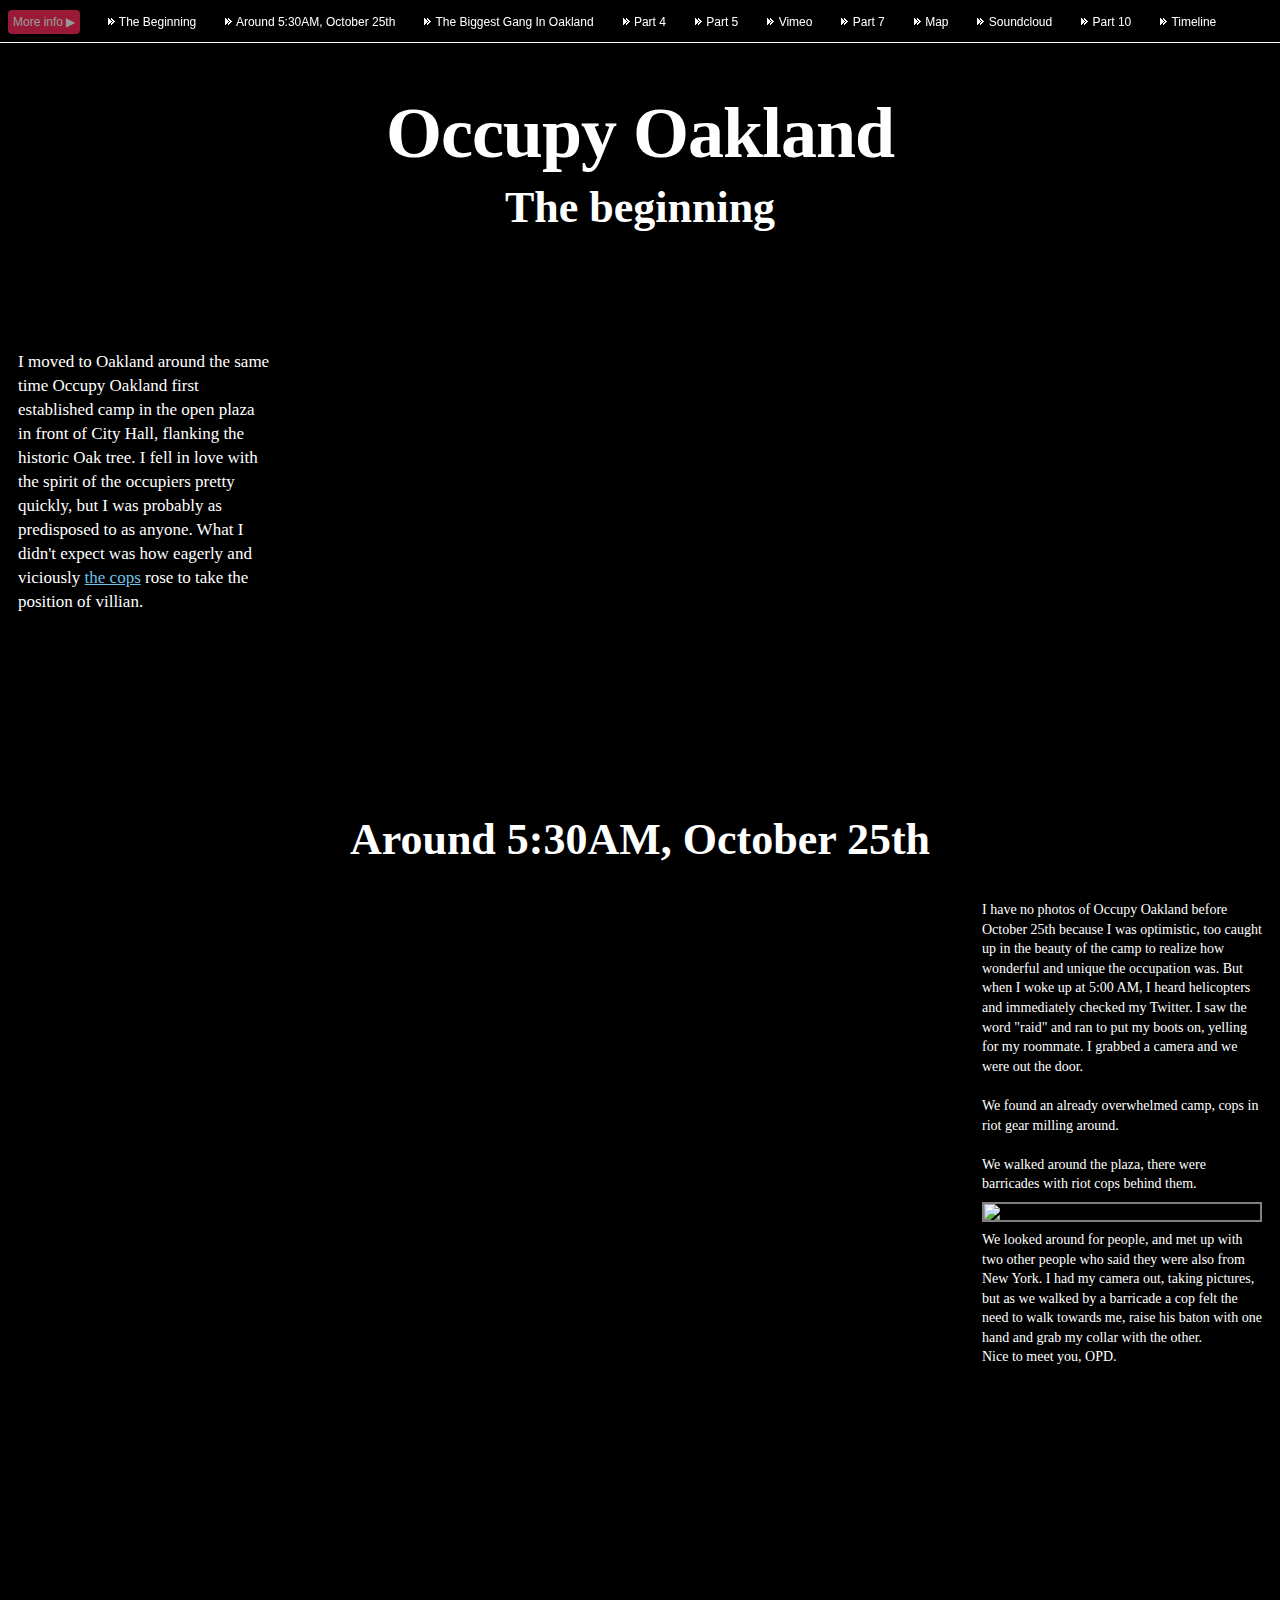
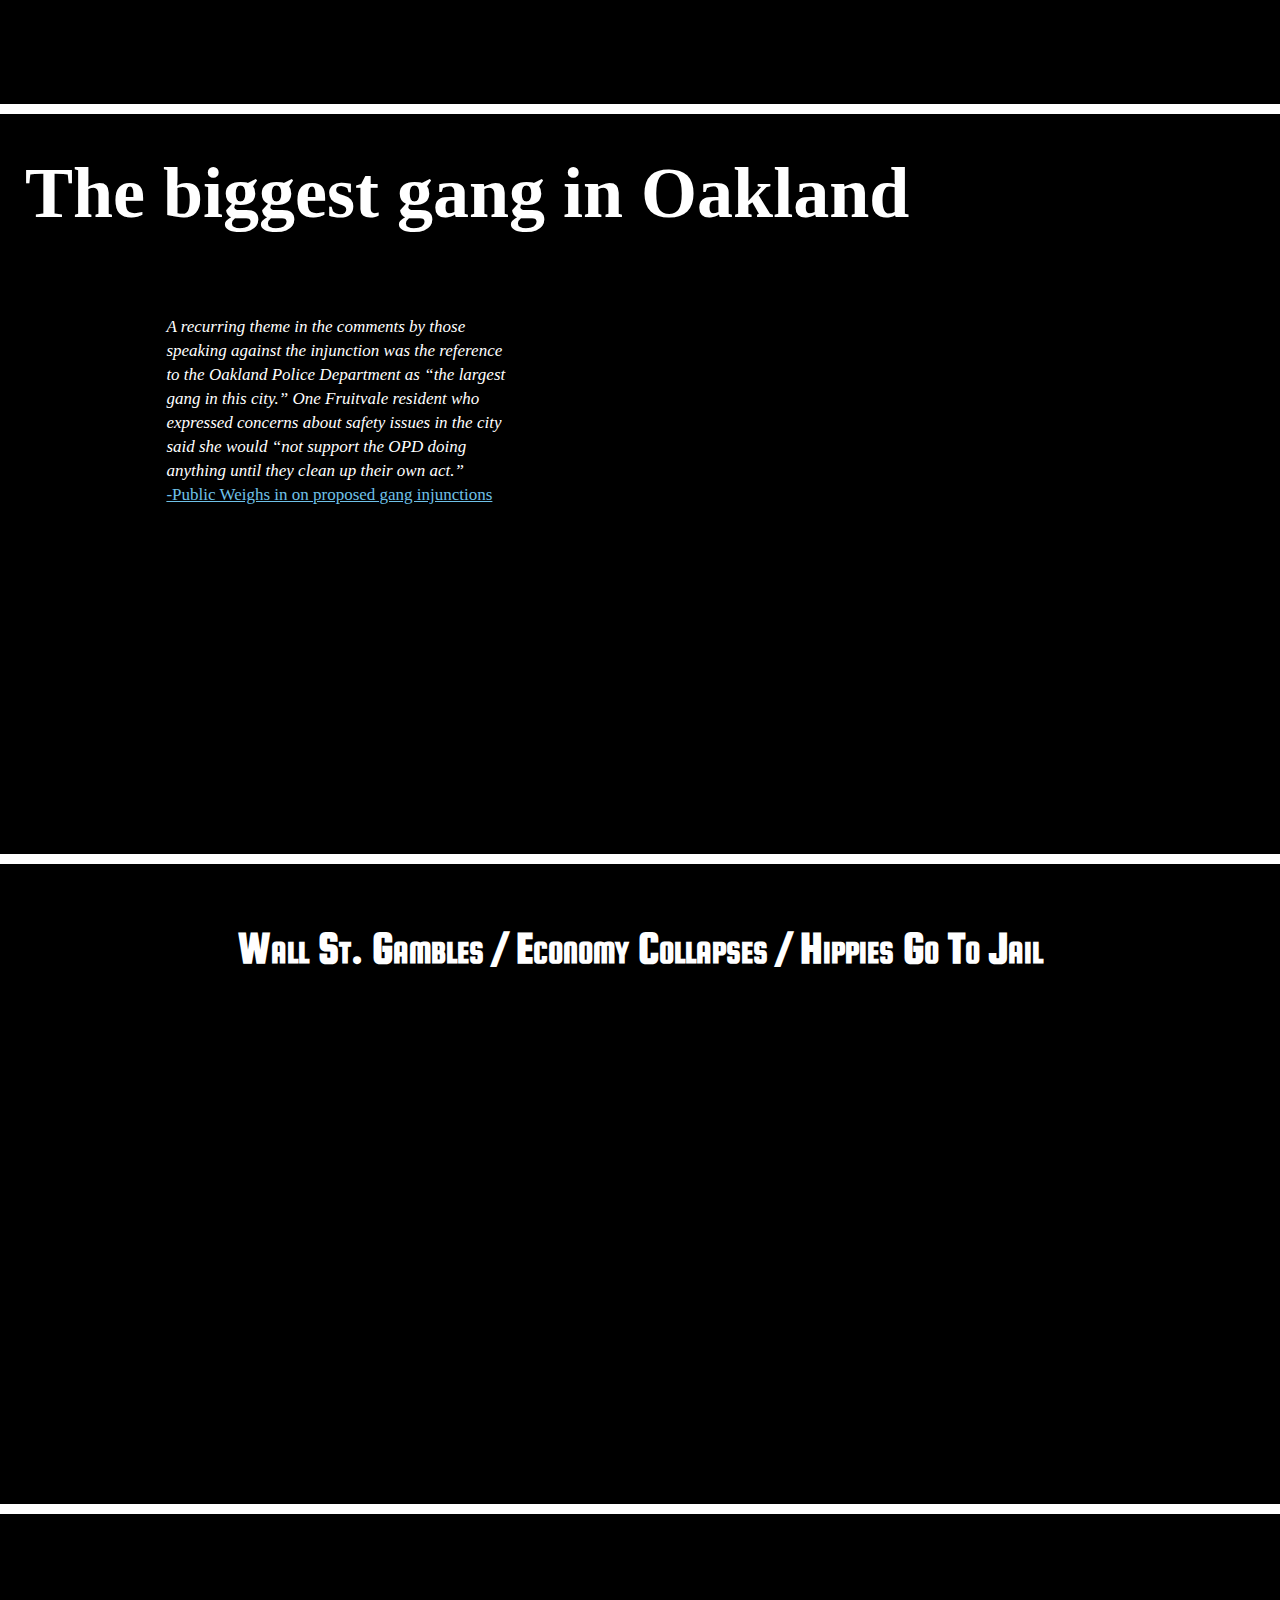
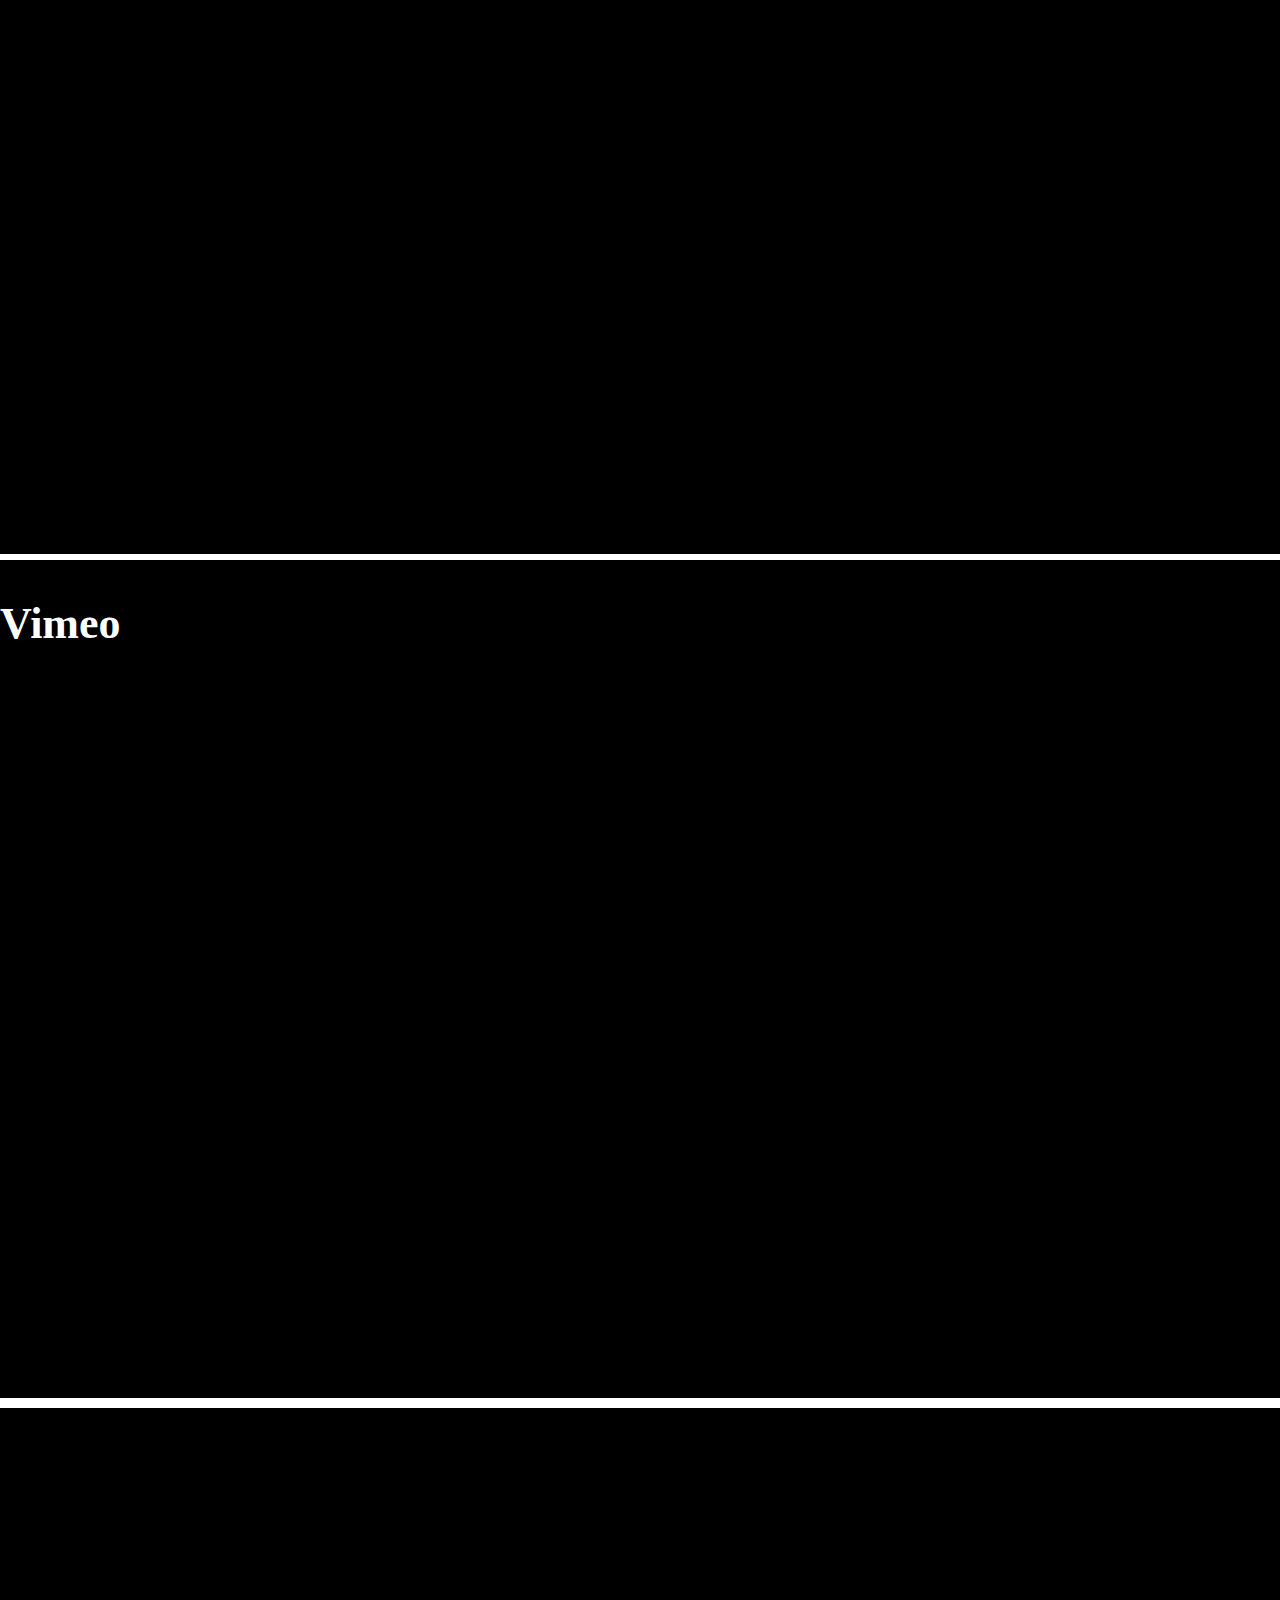
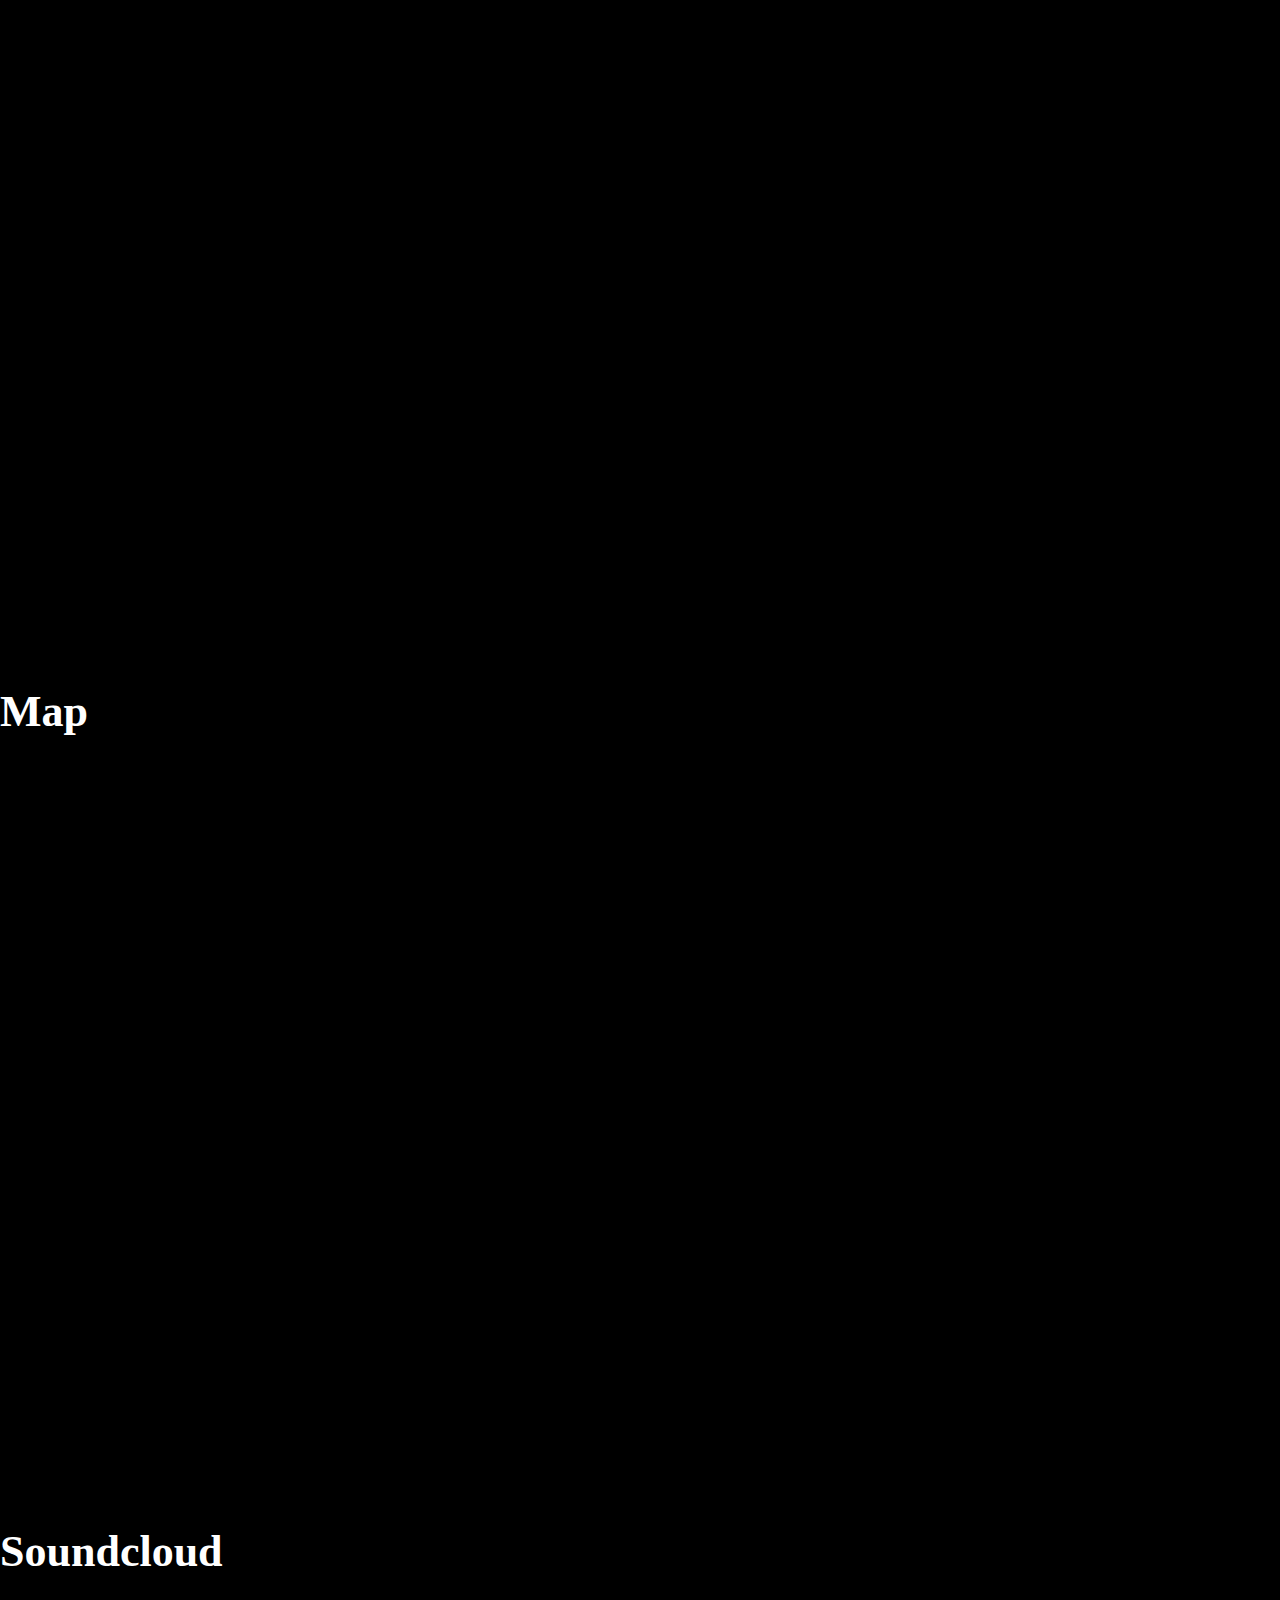
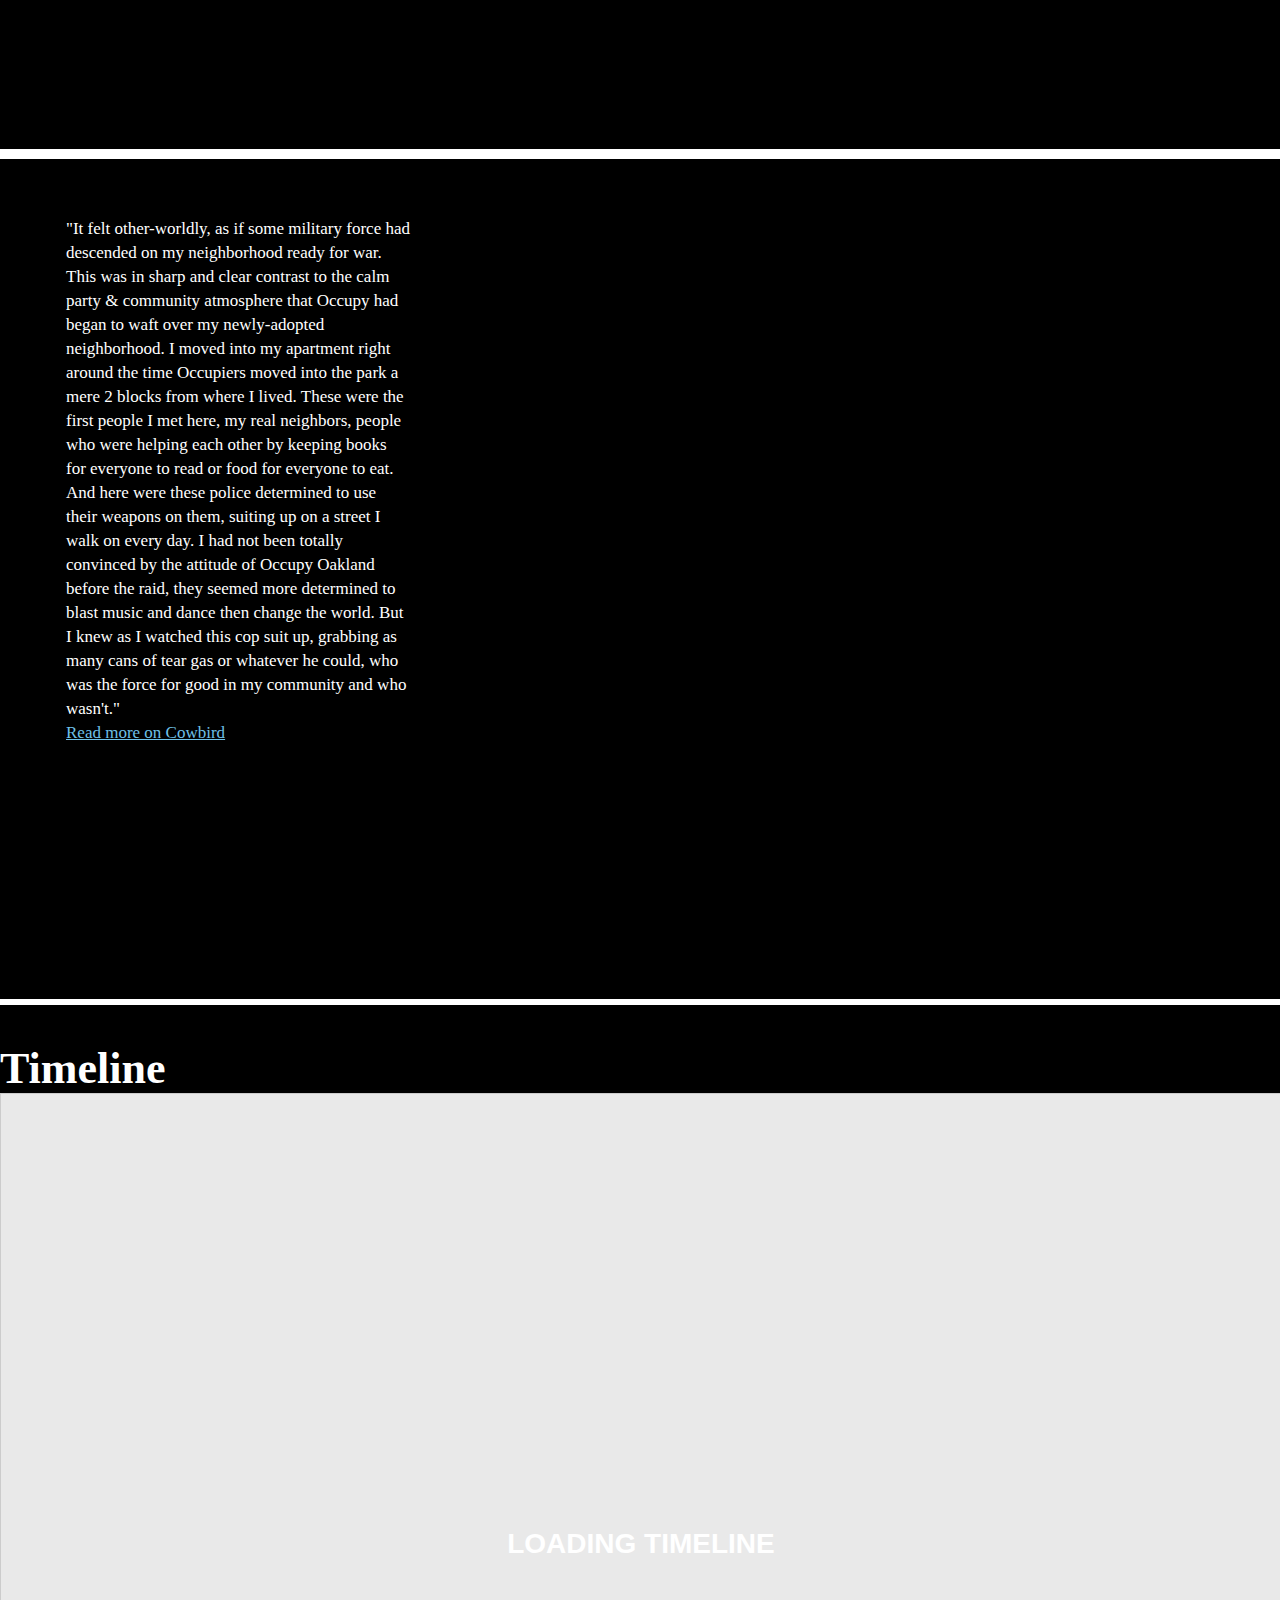
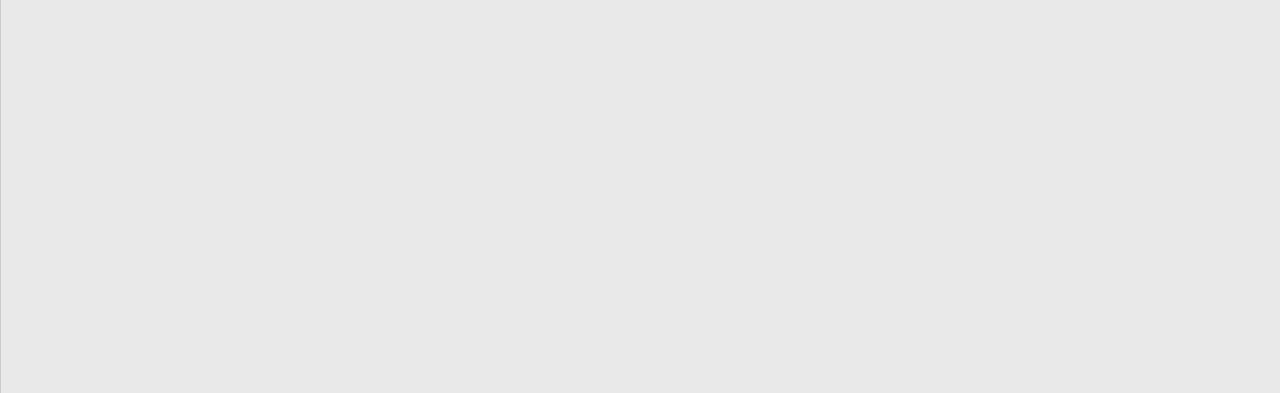
==== commit 6848d932: "Updating photostretch" ====
--- a/photostretch/index.html
+++ b/photostretch/index.html
@@ -58,12 +58,26 @@
 	
 </head>
 <body>
+<div id="navbar">
+<div id="extrainfo">
+	<h2>Occupy Oakland</h2>
+	This is an example/experiment in creating a template/format for long-form stories that combine a variety of media, including photos from Flickr, audio from Soundcloud, video from Vimeo, and maps with Leaflet. 
+	
+	<br /><br />This example focuses on media I've collected on Occupy Oakland, but I would like to make it general enough to apply to any story. I've mocked up my ideal <a href="http://cloud.ejfox.com/G3Iq">backend for this type of site in balsamiq</a>, I'd love to hear your feedback. You can email me at ejfox@ejfox.com
+
+		
+</div>
+<ul id="navlist">
+	<li id="moreinfo"><span id="moreinfotext">More info</span> <span id="triangle">&#9654</span></li>
+</ul>
+</div>
 <div id="container">
 
 	
 	<div id="section-1" class="section">
 		<div id="title">
 			<h1 class="animated fadeInDown">Occupy Oakland</h1>
+			<h2>The beginning</h2>
 		</div>
 		
 		<p class="animated bounceInLeft">
@@ -82,7 +96,7 @@
 	</div>
 	
 	<div id="section-3" class="section">
-		<h3>The biggest gang in Oakland</h3>
+		<h2>The biggest gang in Oakland</h2>
 		<p><em>A recurring theme in the comments by those speaking against the injunction was the reference to the Oakland Police Department as “the largest gang in this city.”  One Fruitvale resident who expressed concerns about safety issues in the city said she would “not support the OPD doing anything until they clean up their own act.”</em>
 			<br /><a href="http://oaklandnorth.net/2011/02/23/city-officials-and-public-weigh-in-on-proposed-gang-injunction/">-Public Weighs in on proposed gang injunctions</a>
 
@@ -94,13 +108,11 @@
 	</div>
 	
 	<div id="section-5" class="section">
-		<h3>The idea here</h3>
-		<p>
-			The idea here is to create some sort of template to try and tell video/audio/infographic stories all in one cohesive, responsive page.
-		</p>
+
 	</div>
 	
 	<div id="section-6" class="section">
+		<h2>Vimeo</h2>
 				<div class="video-container">
 		<iframe src="http://player.vimeo.com/video/36256273?byline=0&amp;portrait=0&amp;color=ffffff" width="250" height="141" frameborder="0" webkitAllowFullScreen mozallowfullscreen allowFullScreen></iframe>		
 				</div>
@@ -111,7 +123,7 @@
 	</div>
 	
 	<div id="section-8" class="section">
-	   <h3>Now an interactive map</h3>
+	   <h2>Map</h2>
 	   <div id="mapbox" style="width:100%; height: 100%;">
 	       
 	   </div>
@@ -120,59 +132,102 @@
 
 	
 	<div id="section-9" class="section">
-		<h3>Here's some audio?</h3>
+		<h2>Soundcloud</h2>
 		<iframe width="100%" height="166" scrolling="no" frameborder="no" src="http://w.soundcloud.com/player/?url=http%3A%2F%2Fapi.soundcloud.com%2Ftracks%2F37934185&amp;auto_play=false&amp;show_artwork=false&amp;color=000000"></iframe>
 
 	</div>
 	
 <div id="section-10" class="section">
-	<h3>Here's some other stuff!</h3>
+	<p>
+	"It felt other-worldly, as if some military force had descended on my neighborhood ready for war. This was in sharp and clear contrast to the calm party &amp; community atmosphere that Occupy had began to waft over my newly-adopted neighborhood. I moved into my apartment right around the time Occupiers moved into the park a mere 2 blocks from where I lived. These were the first people I met here, my real neighbors, people who were helping each other by keeping books for everyone to read or food for everyone to eat. And here were these police determined to use their weapons on them, suiting up on a street I walk on every day. I had not been totally convinced by the attitude of Occupy Oakland before the raid, they seemed more determined to blast music and dance then change the world. But I knew as I watched this cop suit up, grabbing as many cans of tear gas or whatever he could, who was the force for good in my community and who wasn't."	
+	<br />
+	<span class="readmore">
+		<a href="http://cowbird.com/author/ej-fox/stories/#!/3729">Read more on Cowbird</a>
+	</span>
+	</p>
 
 </div>
 
 <div id="section-11" class="section">
+	<h2>Timeline</h2>
 	<div id="timeline"></div>
 	
 </div>
 
+<!--
 <div id="section-12" class="section">
 	<h3>Here's some other stuff!</h3>
 
 </div>
+-->
+
 
 <script type="text/javascript" charset="utf-8">
 	
 	$(document).ready(function(){
 		
+		$('#moreinfo').click(function(){		
+			if(!$(this).hasClass("open")){
+				$("#navbar").addClass("showextra");
+
+				$(this).addClass("open");
+				
+				$('#triangle').addClass("rotate");
+				$('#moreinfotext').text("Less info");
+			}
+			else {
+				$("#navbar").removeClass("showextra")
+				$(this).removeClass("open");
+				$('#triangle').removeClass("rotate");
+				$('#moreinfotext').text("More info");
+			}
+
+		});
+		
 		// Init timeline https://github.com/VeriteCo/Timeline
 	
 		timeline = new VMM.Timeline(); timeline.init("https://docs.google.com/spreadsheet/pub?key=0ApAkxBfw1JT4dExOOVg4b29FWG5nOURTLTlCbDhsTVE&output=html");
 		
 	
+		
+		// Split h1 into words 
+		// for more specific styling
+		$("#title h1").lettering('words');
+		
 		
 		// Initialize scrollorama for all elements with
 		// the class of "section"
 		var scrollorama = $.scrollorama({
-			blocks: '.section'
+			blocks: '.section',
+			enablePin:false
 		});
 		
 		scrollorama.onBlockChange(function(){
 				var i=scrollorama.blockIndex;
 				console.log(i);
+				$('.navlink').removeClass("currentsection")
+				$("#navbar #navlink"+i).addClass("currentsection")
 				
-				if (i==1) {
-/*					$('#section-2 p').addClass('animated fadeInLeft'); */
-					
-				};
-				if (i == 2) {
-/*					$('#section-3 p').addClass('animated swing') */
-				}
+				
 		});
-		
-		
-		// Split h1 into words 
-		// for more specific styling
-		$("#title h1").lettering('words');		
+
+		var sections = [];
+		
+		$('.section').each(function(i,d) {
+//			console.log("I,D",i,d)
+//			console.log("D",$(d).attr('id'));
+			
+			var sectionname = $('#'+$(d).attr('id')+" h2").text() || "Part "+(i+1);
+			
+			var section = $('<li class="navlink" id="navlink'+i+'"><img src="skip_forward.png"> <a href="#'+$(d).attr('id')+'">'+sectionname+'</a></li>');
+			
+			$('#navlist').append(section);
+			sections.push(section)
+		})
+		
+		console.log("Sections =>",sections)
+		
+		smoothScrolling();
 		
 		
 	});
@@ -272,5 +327,8 @@
 </script>
 
 
+<script>document.write('<script src="http://' + (location.host || 'localhost').split(':')[0] + ':35729/livereload.js?snipver=1"></' + 'script>')</script>
+
+
 </body>
 </html>
--- a/photostretch/style.css
+++ b/photostretch/style.css
@@ -1,2 +1,670 @@
-/* This beautiful CSS-File has been crafted with LESS (lesscss.org) and compiled by simpLESS (wearekiss.com/simpless) */
-*{-moz-box-sizing:border-box;-webkit-box-sizing:border-box;box-sizing:border-box}html{-webkit-font-smoothing:antialiased}pre{padding:15px;white-space:pre;white-space:pre-wrap;white-space:pre-line;word-wrap:break-word}label,input[type=button],input[type=submit],button{cursor:pointer}html,body,div,span,object,iframe,h1,h2,h3,h4,h5,h6,p,blockquote,pre,a,abbr,address,cite,code,del,dfn,em,img,ins,kbd,q,samp,small,strong,sub,sup,var,b,i,hr,dl,dt,dd,ol,ul,li,fieldset,form,label,legend,table,caption,tbody,tfoot,thead,tr,th,td,article,aside,canvas,details,figure,figcaption,hgroup,menu,footer,header,nav,section,summary,time,mark,audio,video{margin:0;padding:0;border:0}article,aside,canvas,figure,figure img,figcaption,hgroup,footer,header,nav,section,audio,video{display:block}a img{border:0}.gigantic{font-size:116px;line-height:120px;letter-spacing:-2px}.huge,h1{font-size:72px;line-height:72px;letter-spacing:-1px}.large,h2{font-size:44px;line-height:48px}.bigger,h3{font-size:28px;line-height:36px}.big,h4{font-size:24px;line-height:30px}body{font:17px/24px Palatino,Constantia,"Palatino Linotype",serif}.small,small{font-size:13px;line-height:18px}.1-column{width:68px}.2-column{width:160px}.3-column{width:252px}.4-column{width:344px}.5-column{width:436px}.6-column{width:528px}.7-column{width:620px}.8-column{width:712px}.9-column{width:804px}.10-column{width:896px}::selection{background:#dde97e}::-moz-selection{background:#dde97e}img::selection{background:transparent}img::-moz-selection{background:transparent}body{-webkit-tap-highlight-color:#dde97e}body{background:#000;color:#fff;-webkit-text-size-adjust:100%}.leaflet-popup-content-wrapper{color:#000}#navigation{position:absolute;top:0;right:0}#title{padding-top:25px;padding-left:160px;padding-right:160px;text-align:center;text-shadow:0 1px 5px #000}.video-container{position:relative;padding-bottom:56.25%;padding-top:30px;height:0;overflow:hidden}.video-container iframe,.video-container object,.video-container embed{position:absolute;top:0;left:0;width:100%;height:100%}#section-1{margin-left:auto;margin-right:auto;width:100%;height:700px;background:url('http://farm8.staticflickr.com/7012/6746224785_c7df7c2242_o.jpg') center center scroll;background-repeat:no-repeat;-webkit-background-size:cover;-moz-background-size:cover;-o-background-size:cover;background-size:cover;padding-top:24px;position:relative}#section-1 p{background-color:rgba(0,0,0,.92);border-radius:4px;width:252px;padding:18px;margin-top:100px}#section-1 p a:link,#section-1 p a:hover,#section-1 p a:visited{color:#6FC1E8}#section-1 p h3{text-shadow:0 3px 1px rgba(0,0,0,.9)}#section-2{width:100%;margin-left:auto;margin-right:auto;height:900px;background:url('http://farm8.staticflickr.com/7152/6494446823_b82cc32f3d_o.jpg') center center scroll;background-repeat:no-repeat;-webkit-background-size:cover;-moz-background-size:cover;-o-background-size:cover;background-size:cover}#section-2 p{font-size:14px;line-height:1.4em;background-color:#000;border-radius:4px;display:block;width:280px;padding:24px 18px;position:absolute;right:0}#section-2 p img{border:2px solid rgba(255,255,255,.5);margin-top:8px;margin-bottom:8px;margin-right:auto;margin-left:auto;display:block}#section-2 h2{color:#000;padding-top:12px;padding-bottom:12px;background-color:rgba(255,255,255,.7);text-align:center}#section-3{border-top:10px solid white;border-bottom:10px solid white;width:100%;height:600px;background:url('http://farm8.staticflickr.com/7155/6494508513_f058c12ded_o.jpg') center center scroll;background-repeat:no-repeat;-webkit-background-size:cover;-moz-background-size:cover;-o-background-size:cover;background-size:cover}#section-3 p{margin-top:100px;width:27%;margin-left:10%;text-shadow:0 2px 3px #000;padding:3%;background-color:rgba(0,0,0,.5)}#section-3 h3{font-size:72px;text-shadow:0 1px 5px #000;margin-top:-25px}#section-4{width:100%;height:600px;background:url('http://farm8.staticflickr.com/7144/6494527137_cba6ab1fb7_o.jpg') center left scroll;background-repeat:no-repeat;-webkit-background-size:cover;-moz-background-size:cover;-o-background-size:cover;background-size:cover}#section-4 h3{font-family:'Squada One',Helvetica,sans-serif;font-size:46px;font-variant:small-caps;padding-top:2%;margin-left:auto;margin-right:auto;text-align:center;text-shadow:0 1px 5px #000}#section-5{width:100%;height:600px;border-top:10px solid white;background:url('http://farm8.staticflickr.com/7022/6494515489_3010ded15e_o.jpg') center center fixed;background-repeat:no-repeat;-webkit-background-size:cover;-moz-background-size:cover;-o-background-size:cover;background-size:cover}#section-5 p{width:252px;margin-left:3%;margin-top:3%;text-shadow:0 1px 1px rgba(0,0,0,.4);font-weight:700}#section-5 h3{padding-top:12px;padding-bottom:12px;background-color:rgba(0,0,0,.7);text-align:center}#section-6{border-top:6px solid white;width:100%}#section-7{width:100%;height:800px;border-top:10px solid white;background:url('http://farm8.staticflickr.com/7152/6494446823_b82cc32f3d_o.jpg') center center scroll;background-repeat:no-repeat;-webkit-background-size:cover;-moz-background-size:cover;-o-background-size:cover;background-size:cover}#section-8{width:100%;height:800px}#section-9{width:100%;padding-top:40px}#section-10{width:100%;height:800px;border-top:10px solid white;background:url('http://farm8.staticflickr.com/7151/6494519501_f9b0f67eed_o.jpg') center center scroll;background-repeat:no-repeat;-webkit-background-size:cover;-moz-background-size:cover;-o-background-size:cover;background-size:cover}#section-10 h3{color:#000;padding-top:2%;margin-left:6%}#section-11{width:100%;height:600px;border-top:6px solid white;border-bottom:6px solid white}#section-12{width:100%;height:200px;border-top:10px solid white;background:url('http://farm8.staticflickr.com/7151/6494519501_f9b0f67eed_o.jpg') center center scroll;background-repeat:no-repeat;-webkit-background-size:cover;-moz-background-size:cover;-o-background-size:cover;background-size:cover}a:link{color:#6fc1e8}a:hover{color:#24a1dc;-webkit-transition:.3s linear}a:visited{color:#1e87ba}#content{width:436px}@media only screen and (min-width: 768px) and (max-width: 991px){body{ width:712px;padding:48px 28px 60px}}@media only screen and (max-width: 767px){body{ font-size:12px;line-height:1.3em;width:320px}h1{font-size:34px;line-height:1.2em}#section-1{background:url('http://farm8.staticflickr.com/7012/6746224785_c7df7c2242_o.jpg') center right scroll}#section-2{width:100%;height:600px}#section-2 p{margin-top:200px}#section-2 h3{font-size:18px}#section-11{display:none}}@media only screen and (min-width: 480px) and (max-width: 767px){body{ width:436px;padding:36px 22px 48px}#section-1{background:url('http://farm8.staticflickr.com/7012/6746224785_c7df7c2242_o.jpg') center center scroll}}+-moz-column-gap: 48px;/*	Less Framework 4
+	http://lessframework.com
+	by Joni Korpi
+	License: http://opensource.org/licenses/mit-license.php	*/
+/*	Resets
+	------	*/
+/* apply a natural box layout model to all elements */
+/* from http://paulirish.com/2012/box-sizing-border-box-ftw/ */
+* {
+  -moz-box-sizing: border-box;
+  -webkit-box-sizing: border-box;
+  box-sizing: border-box;
+}
+/* maxvoltar.com/archive/-webkit-font-smoothing */
+html {
+  -webkit-font-smoothing: antialiased;
+}
+pre {
+  padding: 15px;
+  white-space: pre;
+  /* CSS2 */
+
+  white-space: pre-wrap;
+  /* CSS 2.1 */
+
+  white-space: pre-line;
+  /* CSS 3 (and 2.1 as well, actually) */
+
+  word-wrap: break-word;
+  /* IE */
+
+}
+/* hand cursor on clickable input elements */
+label,
+input[type=button],
+input[type=submit],
+button {
+  cursor: pointer;
+}
+html,
+body,
+div,
+span,
+object,
+iframe,
+h1,
+h2,
+h3,
+h4,
+h5,
+h6,
+p,
+blockquote,
+pre,
+a,
+abbr,
+address,
+cite,
+code,
+del,
+dfn,
+em,
+img,
+ins,
+kbd,
+q,
+samp,
+small,
+strong,
+sub,
+sup,
+var,
+b,
+i,
+hr,
+dl,
+dt,
+dd,
+ol,
+ul,
+li,
+fieldset,
+form,
+label,
+legend,
+table,
+caption,
+tbody,
+tfoot,
+thead,
+tr,
+th,
+td,
+article,
+aside,
+canvas,
+details,
+figure,
+figcaption,
+hgroup,
+menu,
+footer,
+header,
+nav,
+section,
+summary,
+time,
+mark,
+audio,
+video {
+  margin: 0;
+  padding: 0;
+  border: 0;
+}
+article,
+aside,
+canvas,
+figure,
+figure img,
+figcaption,
+hgroup,
+footer,
+header,
+nav,
+section,
+audio,
+video {
+  display: block;
+}
+a img {
+  border: 0;
+}
+/*	Typography presets
+	------------------	*/
+.gigantic {
+  font-size: 116px;
+  line-height: 120px;
+  letter-spacing: -2px;
+}
+.huge,
+h1 {
+  font-size: 72px;
+  line-height: 72px;
+  letter-spacing: -1px;
+}
+.large,
+h2 {
+  font-size: 44px;
+  line-height: 48px;
+}
+.bigger,
+h3 {
+  font-size: 28px;
+  line-height: 36px;
+}
+.big,
+h4 {
+  font-size: 24px;
+  line-height: 30px;
+}
+body {
+  font: 17px/24px Palatino, Constantia, "Palatino Linotype", serif;
+}
+.small,
+small {
+  font-size: 13px;
+  line-height: 18px;
+}
+/*	Column class / mixins 
+	---------------------	*/
+.1-column {
+  width: 68px;
+}
+.2-column {
+  width: 160px;
+}
+.3-column {
+  width: 252px;
+}
+.4-column {
+  width: 344px;
+}
+.5-column {
+  width: 436px;
+}
+.6-column {
+  width: 528px;
+}
+.7-column {
+  width: 620px;
+}
+.8-column {
+  width: 712px;
+}
+.9-column {
+  width: 804px;
+}
+.10-column {
+  width: 896px;
+}
+/*	Color variables
+	------------------	*/
+/* Highlight color, when user selects text */
+/* Link color, hover/visited will be generated from this */
+/* Selection colours (easy to forget) */
+::selection {
+  background: #dde97e;
+}
+::-moz-selection {
+  background: #dde97e;
+}
+img::selection {
+  background: transparent;
+}
+img::-moz-selection {
+  background: transparent;
+}
+body {
+  -webkit-tap-highlight-color: #dde97e;
+}
+/*		Default Layout: 992px. 
+		Gutters: 24px.
+		Outer margins: 48px.
+		Leftover space for scrollbars @1024px: 32px.
+-------------------------------------------------------------------------------
+cols    1     2      3      4      5      6      7      8      9      10
+px      68    160    252    344    436    528    620    712    804    896    */
+body {
+  background: black;
+  color: white;
+  -webkit-text-size-adjust: 100%;
+  /* Stops Mobile Safari from auto-adjusting font-sizes */
+
+}
+h1 {
+  padding-top: 8px;
+}
+.leaflet-popup-content-wrapper {
+  color: black;
+}
+#container {
+  margin-top: 40px;
+}
+#moreinfo {
+  cursor: pointer;
+  background-color: #FF2B5D;
+  border-radius: 4px;
+  opacity: 0.6;
+}
+#moreinfo:hover {
+  opacity: 1;
+  -webkit-transition: opacity 3s ease ;
+  -moz-transition: opacity 3s ease ;
+  -o-transition: opacity 3s ease ;
+  transition: opacity 3s ease ;
+}
+#extrainfo {
+  font-size: 18px;
+  display: inline-block;
+  overflow: auto;
+  font-family: Georgia, serif;
+  display: block;
+  color: black;
+  background-color: white;
+  padding: 24px;
+  height: 200px;
+  margin-bottom: 24px;
+  -webkit-column-count: 3;
+  -moz-column-count: 3;
+  -webkit-column-gap: 48px;
+}
+#extrainfo a:link,
+#extrainfo a:hover,
+#extrainfo a:visited {
+  font-weight: bold;
+  color: black !important;
+}
+.showextra {
+  margin-top: 0 !important;
+}
+#triangle {
+  display: inline-block;
+  -webkit-transition: all .8s linear ;
+  -moz-transition: all .8s linear ;
+  -o-transition: all .8s linear ;
+  transition: all .8s linear ;
+}
+.rotate {
+  -webkit-transform: rotate(-90deg);
+  -moz-transform: rotate(-90deg);
+  -ms-transform: rotate(-90deg);
+  -o-transform: rotate(-90deg);
+  transform: rotate(-90deg);
+  zoom: 1;
+}
+#navbar {
+  font-family: sans-serif;
+  font-size: 12px;
+  z-index: 500000;
+  position: fixed;
+  margin-top: -270px;
+  padding: 8px 8px;
+  top: 0;
+  left: 0;
+  width: 100%;
+  background-color: rgba(0, 0, 0, 0.88);
+  overflow: auto;
+  border-bottom: 1px solid white;
+  -webkit-transition: margin-top 0.5s ease 0.25s;
+  -moz-transition: margin-top 0.5s ease 0.25s;
+  -o-transition: margin-top 0.5s ease 0.25s;
+  transition: margin-top 0.5s ease 0.25s;
+}
+#navbar a:link,
+#navbar a:hover,
+#navbar a:visited {
+  color: white;
+  text-decoration: none;
+  text-transform: capitalize;
+}
+#navbar #navlist {
+  margin-top: 8px;
+}
+#navbar li {
+  display: inline-block;
+  margin-right: 18px;
+  padding: 0 5px;
+  -webkit-transition: all .35s linear;
+  -moz-transition: all .35s linear ;
+  -o-transition: all .35s linear ;
+  transition: all .35s linear ;
+}
+#navbar .currentsection {
+  color: black !important;
+  background-color: rgba(255, 255, 255, 0.3);
+  border-radius: 5px;
+  text-shadow: rgba(0, 0, 0, 0.5) 0px 1.5px 1px;
+  -webkit-box-shadow: inset 0 0 3px 1px rgba(0, 0, 0, 0.6);
+  /* Saf3.0+, Chrome */
+
+  -moz-box-shadow: inset 0 0 3px 1px rgba(0, 0, 0, 0.6);
+  /* FF3.5+ */
+
+  box-shadow: inset 0 0 3px 1px rgba(0, 0, 0, 0.6);
+  /* Opera 10.5, IE 9.0 */
+
+}
+#navigation {
+  position: absolute;
+  top: 0;
+  right: 0;
+}
+#title {
+  padding-top: 25px;
+  padding-left: 160px;
+  padding-right: 160px;
+  text-align: center;
+  text-shadow: 0 1px 5px #000;
+}
+.section {
+  padding-top: 40px;
+}
+/*
+Elastic videos
+*/
+.video-container {
+  position: relative;
+  padding-bottom: 56.25%;
+  padding-top: 30px;
+  height: 0;
+  overflow: hidden;
+}
+.video-container iframe,
+.video-container object,
+.video-container embed {
+  position: absolute;
+  top: 0;
+  left: 0;
+  width: 100%;
+  height: 100%;
+}
+#section-1 {
+  margin-left: auto;
+  margin-right: auto;
+  width: 100%;
+  height: 700px;
+  background: url('http://farm8.staticflickr.com/7012/6746224785_c7df7c2242_o.jpg') center center scroll;
+  background-repeat: no-repeat;
+  -webkit-background-size: cover;
+  -moz-background-size: cover;
+  -o-background-size: cover;
+  background-size: cover;
+  padding-top: 24px;
+  position: relative;
+}
+#section-1 h2 {
+  padding-top: 15px;
+}
+#section-1 p {
+  /*	background-color: black; */
+
+  background-color: rgba(0, 0, 0, 0.92);
+  border-radius: 4px;
+  /*		display: block; */
+
+  width: 252px;
+  padding: 18px;
+  margin-top: 100px;
+}
+#section-1 p a:link,
+#section-1 p a:hover,
+#section-1 p a:visited {
+  color: #6FC1E8;
+}
+#section-1 p h3 {
+  text-shadow: 0 3px 1px rgba(0, 0, 0, 0.9);
+}
+#section-2 {
+  width: 100%;
+  margin-left: auto;
+  margin-right: auto;
+  /*	http://farm8.staticflickr.com/7021/6751046567_386c75712f_o.jpg */
+
+  height: 900px;
+  background: url('http://farm8.staticflickr.com/7152/6494446823_b82cc32f3d_o.jpg') center center scroll;
+  background-repeat: no-repeat;
+  -webkit-background-size: cover;
+  -moz-background-size: cover;
+  -o-background-size: cover;
+  background-size: cover;
+}
+#section-2 p {
+  font-size: 14px;
+  line-height: 1.4em;
+  background-color: black;
+  border-radius: 4px;
+  display: block;
+  width: 280px;
+  padding: 24px 18px;
+  position: absolute;
+  right: 0;
+}
+#section-2 p img {
+  border: 2px solid rgba(255, 255, 255, 0.5);
+  margin-top: 8px;
+  margin-bottom: 8px;
+  margin-right: auto;
+  margin-left: auto;
+  display: block;
+}
+#section-2 h2 {
+  padding-top: 12px;
+  padding-bottom: 12px;
+  text-align: center;
+}
+#section-3 {
+  border-top: 10px solid white;
+  border-bottom: 10px solid white;
+  width: 100%;
+  height: 700px;
+  /*	http://farm8.staticflickr.com/7172/6750997693_d8893c1967_o.jpg */
+
+  background: url('http://farm8.staticflickr.com/7155/6494508513_f058c12ded_o.jpg') center center scroll;
+  background-repeat: no-repeat;
+  -webkit-background-size: cover;
+  -moz-background-size: cover;
+  -o-background-size: cover;
+  background-size: cover;
+}
+#section-3 p {
+  margin-top: 60px;
+  width: 27%;
+  margin-left: 10%;
+  text-shadow: 0 2px 3px #000;
+  padding: 3%;
+  background-color: rgba(0, 0, 0, 0.5);
+}
+#section-3 h2 {
+  font-size: 72px;
+  text-shadow: 0 1px 5px #000;
+  margin-top: 15px;
+  margin-left: 25px;
+}
+#section-4 {
+  width: 100%;
+  height: 600px;
+  /* http://farm8.staticflickr.com/7026/6494529483_a2a50906a6_o.jpg */
+
+  background: url('http://farm8.staticflickr.com/7144/6494527137_cba6ab1fb7_o.jpg') center left scroll;
+  background-repeat: no-repeat;
+  -webkit-background-size: cover;
+  -moz-background-size: cover;
+  -o-background-size: cover;
+  background-size: cover;
+}
+#section-4 h3 {
+  font-family: 'Squada One', Helvetica, sans-serif;
+  font-size: 46px;
+  font-variant: small-caps;
+  padding-top: 2%;
+  margin-left: auto;
+  margin-right: auto;
+  text-align: center;
+  text-shadow: 0 1px 5px #000;
+}
+#section-5 {
+  width: 100%;
+  height: 600px;
+  /* http://farm8.staticflickr.com/7026/6494529483_a2a50906a6_o.jpg */
+
+  border-top: 10px solid white;
+  background: url('http://farm8.staticflickr.com/7022/6494515489_3010ded15e_o.jpg') center center fixed;
+  background-repeat: no-repeat;
+  -webkit-background-size: cover;
+  -moz-background-size: cover;
+  -o-background-size: cover;
+  background-size: cover;
+}
+#section-5 p {
+  width: 252px;
+  margin-left: 3%;
+  margin-top: 3%;
+  text-shadow: 0 1px 1px rgba(0, 0, 0, 0.4);
+  font-weight: bold;
+}
+#section-5 h3 {
+  padding-top: 12px;
+  padding-bottom: 12px;
+  background-color: rgba(0, 0, 0, 0.7);
+  text-align: center;
+}
+#section-6 {
+  border-top: 6px solid white;
+  width: 100%;
+}
+#section-7 {
+  /* http://farm8.staticflickr.com/7152/6494446823_b82cc32f3d_o.jpg */
+
+  width: 100%;
+  height: 800px;
+  border-top: 10px solid white;
+  background: url('http://farm8.staticflickr.com/7175/6494517169_be0c87bac7_o.jpg') center center scroll;
+  background-repeat: no-repeat;
+  -webkit-background-size: cover;
+  -moz-background-size: cover;
+  -o-background-size: cover;
+  background-size: cover;
+}
+#section-8 {
+  width: 100%;
+  height: 800px;
+}
+#section-9 {
+  width: 100%;
+}
+#section-10 {
+  width: 100%;
+  height: 800px;
+  border-top: 10px solid white;
+  background: url('http://farm8.staticflickr.com/7151/6494519501_f9b0f67eed_o.jpg') center center scroll;
+  background-repeat: no-repeat;
+  -webkit-background-size: cover;
+  -moz-background-size: cover;
+  -o-background-size: cover;
+  background-size: cover;
+}
+#section-10 h3 {
+  color: black;
+  padding-top: 2%;
+  margin-left: 6%;
+}
+#section-10 p {
+  width: 344px;
+  padding: 18px;
+  margin-left: 48px;
+  background-color: rgba(0, 0, 0, 0.85);
+}
+#section-11 {
+  width: 100%;
+  height: 600px;
+  border-top: 6px solid white;
+  border-bottom: 6px solid white;
+}
+#section-12 {
+  width: 100%;
+  height: 200px;
+  border-top: 10px solid white;
+  background: url('http://farm8.staticflickr.com/7151/6494519501_f9b0f67eed_o.jpg') center center scroll;
+  background-repeat: no-repeat;
+  -webkit-background-size: cover;
+  -moz-background-size: cover;
+  -o-background-size: cover;
+  background-size: cover;
+}
+a:link {
+  color: #6fc1e8;
+}
+a:hover {
+  color: #24a1dc;
+  -webkit-transition: 0.3s linear;
+}
+a:visited {
+  color: #1e87ba;
+}
+#content {
+  width: 436px;
+}
+/*		Tablet Layout: 768px.
+		Gutters: 24px.
+		Outer margins: 28px.
+		Inherits styles from: Default Layout.
+-----------------------------------------------------------------
+cols    1     2      3      4      5      6      7      8
+px      68    160    252    344    436    528    620    712    */
+@media only screen and (min-width: 768px) and (max-width: 991px) {
+  body {
+    width: 712px;
+    padding: 48px 28px 60px;
+  }
+}
+/*		Mobile Layout: 320px.
+		Gutters: 24px.
+		Outer margins: 34px.
+		Inherits styles from: Default Layout.
+---------------------------------------------
+cols    1     2      3
+px      68    160    252    */
+@media only screen and (max-width: 767px) {
+  body {
+    font-size: 12px;
+    line-height: 1.3em;
+    width: 320px;
+  }
+  h1 {
+    font-size: 34px;
+    line-height: 1.2em;
+  }
+  #section-1 {
+    background: url('http://farm8.staticflickr.com/7012/6746224785_c7df7c2242_o.jpg') center right scroll;
+  }
+  #section-2 {
+    width: 100%;
+    height: 600px;
+  }
+  #section-2 p {
+    margin-top: 200px;
+  }
+  #section-2 h3 {
+    font-size: 18px;
+  }
+  #section-11 {
+    display: none;
+  }
+}
+/*		Wide Mobile Layout: 480px.
+		Gutters: 24px.
+		Outer margins: 22px.
+		Inherits styles from: Default Layout, Mobile Layout.
+------------------------------------------------------------
+cols    1     2      3      4      5
+px      68    160    252    344    436    */
+@media only screen and (min-width: 480px) and (max-width: 767px) {
+  body {
+    width: 436px;
+    padding: 36px 22px 48px;
+  }
+  #section-1 {
+    background: url('http://farm8.staticflickr.com/7012/6746224785_c7df7c2242_o.jpg') center center scroll;
+  }
+}
